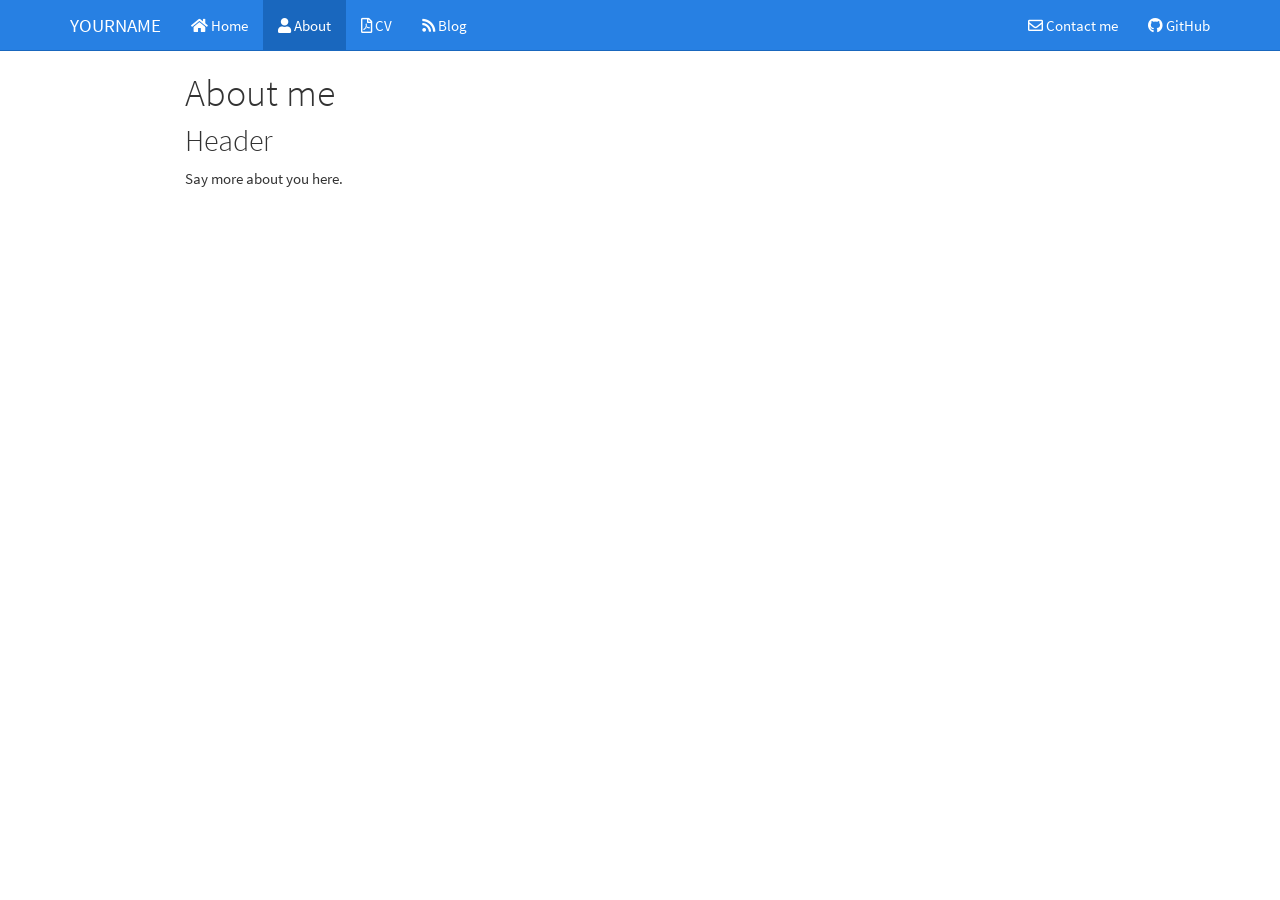
==== about.html @ 585f9f12 "initial commit" ====
<!DOCTYPE html>

<html>

<head>

<meta charset="utf-8" />
<meta name="generator" content="pandoc" />
<meta http-equiv="X-UA-Compatible" content="IE=EDGE" />




<title>About me</title>

<script src="site_libs/jquery-1.11.3/jquery.min.js"></script>
<meta name="viewport" content="width=device-width, initial-scale=1" />
<link href="site_libs/bootstrap-3.3.5/css/cosmo.min.css" rel="stylesheet" />
<script src="site_libs/bootstrap-3.3.5/js/bootstrap.min.js"></script>
<script src="site_libs/bootstrap-3.3.5/shim/html5shiv.min.js"></script>
<script src="site_libs/bootstrap-3.3.5/shim/respond.min.js"></script>
<script src="site_libs/navigation-1.1/tabsets.js"></script>
<link href="site_libs/highlightjs-9.12.0/textmate.css" rel="stylesheet" />
<script src="site_libs/highlightjs-9.12.0/highlight.js"></script>
<link href="site_libs/anchor-sections-1.0/anchor-sections.css" rel="stylesheet" />
<script src="site_libs/anchor-sections-1.0/anchor-sections.js"></script>
<link href="site_libs/font-awesome-5.1.0/css/all.css" rel="stylesheet" />
<link href="site_libs/font-awesome-5.1.0/css/v4-shims.css" rel="stylesheet" />

<style type="text/css">
  code{white-space: pre-wrap;}
  span.smallcaps{font-variant: small-caps;}
  span.underline{text-decoration: underline;}
  div.column{display: inline-block; vertical-align: top; width: 50%;}
  div.hanging-indent{margin-left: 1.5em; text-indent: -1.5em;}
  ul.task-list{list-style: none;}
    </style>

<style type="text/css">code{white-space: pre;}</style>
<style type="text/css">
  pre:not([class]) {
    background-color: white;
  }
</style>
<script type="text/javascript">
if (window.hljs) {
  hljs.configure({languages: []});
  hljs.initHighlightingOnLoad();
  if (document.readyState && document.readyState === "complete") {
    window.setTimeout(function() { hljs.initHighlighting(); }, 0);
  }
}
</script>



<style type="text/css">
h1 {
  font-size: 34px;
}
h1.title {
  font-size: 38px;
}
h2 {
  font-size: 30px;
}
h3 {
  font-size: 24px;
}
h4 {
  font-size: 18px;
}
h5 {
  font-size: 16px;
}
h6 {
  font-size: 12px;
}
.table th:not([align]) {
  text-align: left;
}
</style>




<style type = "text/css">
.main-container {
  max-width: 940px;
  margin-left: auto;
  margin-right: auto;
}
code {
  color: inherit;
  background-color: rgba(0, 0, 0, 0.04);
}
img {
  max-width:100%;
}
.tabbed-pane {
  padding-top: 12px;
}
.html-widget {
  margin-bottom: 20px;
}
button.code-folding-btn:focus {
  outline: none;
}
summary {
  display: list-item;
}
</style>


<style type="text/css">
/* padding for bootstrap navbar */
body {
  padding-top: 51px;
  padding-bottom: 40px;
}
/* offset scroll position for anchor links (for fixed navbar)  */
.section h1 {
  padding-top: 56px;
  margin-top: -56px;
}
.section h2 {
  padding-top: 56px;
  margin-top: -56px;
}
.section h3 {
  padding-top: 56px;
  margin-top: -56px;
}
.section h4 {
  padding-top: 56px;
  margin-top: -56px;
}
.section h5 {
  padding-top: 56px;
  margin-top: -56px;
}
.section h6 {
  padding-top: 56px;
  margin-top: -56px;
}
.dropdown-submenu {
  position: relative;
}
.dropdown-submenu>.dropdown-menu {
  top: 0;
  left: 100%;
  margin-top: -6px;
  margin-left: -1px;
  border-radius: 0 6px 6px 6px;
}
.dropdown-submenu:hover>.dropdown-menu {
  display: block;
}
.dropdown-submenu>a:after {
  display: block;
  content: " ";
  float: right;
  width: 0;
  height: 0;
  border-color: transparent;
  border-style: solid;
  border-width: 5px 0 5px 5px;
  border-left-color: #cccccc;
  margin-top: 5px;
  margin-right: -10px;
}
.dropdown-submenu:hover>a:after {
  border-left-color: #ffffff;
}
.dropdown-submenu.pull-left {
  float: none;
}
.dropdown-submenu.pull-left>.dropdown-menu {
  left: -100%;
  margin-left: 10px;
  border-radius: 6px 0 6px 6px;
}
</style>

<script>
// manage active state of menu based on current page
$(document).ready(function () {
  // active menu anchor
  href = window.location.pathname
  href = href.substr(href.lastIndexOf('/') + 1)
  if (href === "")
    href = "index.html";
  var menuAnchor = $('a[href="' + href + '"]');

  // mark it active
  menuAnchor.parent().addClass('active');

  // if it's got a parent navbar menu mark it active as well
  menuAnchor.closest('li.dropdown').addClass('active');
});
</script>

<!-- tabsets -->

<style type="text/css">
.tabset-dropdown > .nav-tabs {
  display: inline-table;
  max-height: 500px;
  min-height: 44px;
  overflow-y: auto;
  background: white;
  border: 1px solid #ddd;
  border-radius: 4px;
}

.tabset-dropdown > .nav-tabs > li.active:before {
  content: "";
  font-family: 'Glyphicons Halflings';
  display: inline-block;
  padding: 10px;
  border-right: 1px solid #ddd;
}

.tabset-dropdown > .nav-tabs.nav-tabs-open > li.active:before {
  content: "&#xe258;";
  border: none;
}

.tabset-dropdown > .nav-tabs.nav-tabs-open:before {
  content: "";
  font-family: 'Glyphicons Halflings';
  display: inline-block;
  padding: 10px;
  border-right: 1px solid #ddd;
}

.tabset-dropdown > .nav-tabs > li.active {
  display: block;
}

.tabset-dropdown > .nav-tabs > li > a,
.tabset-dropdown > .nav-tabs > li > a:focus,
.tabset-dropdown > .nav-tabs > li > a:hover {
  border: none;
  display: inline-block;
  border-radius: 4px;
  background-color: transparent;
}

.tabset-dropdown > .nav-tabs.nav-tabs-open > li {
  display: block;
  float: none;
}

.tabset-dropdown > .nav-tabs > li {
  display: none;
}
</style>

<!-- code folding -->




</head>

<body>


<div class="container-fluid main-container">




<div class="navbar navbar-inverse  navbar-fixed-top" role="navigation">
  <div class="container">
    <div class="navbar-header">
      <button type="button" class="navbar-toggle collapsed" data-toggle="collapse" data-target="#navbar">
        <span class="icon-bar"></span>
        <span class="icon-bar"></span>
        <span class="icon-bar"></span>
      </button>
      <a class="navbar-brand" href="index.html">YOURNAME</a>
    </div>
    <div id="navbar" class="navbar-collapse collapse">
      <ul class="nav navbar-nav">
        <li>
  <a href="index.html">
    <span class="fa fa-home"></span>
     
    Home
  </a>
</li>
<li>
  <a href="about.html">
    <span class="fa fa-user"></span>
     
    About
  </a>
</li>
<li>
  <a href="cv.html">
    <span class="fa fa-file-pdf-o"></span>
     
    CV
  </a>
</li>
<li>
  <a href="https://YOURGITHUB.github.io/blog/">
    <span class="fa fa-rss"></span>
     
    Blog
  </a>
</li>
      </ul>
      <ul class="nav navbar-nav navbar-right">
        <li>
  <a href="mailto:YOUREMAIL">
    <span class="fa fa-envelope-o"></span>
     
    Contact me
  </a>
</li>
<li>
  <a href="https://github.com/YOURGITHUB">
    <span class="fa fa-github"></span>
     
    GitHub
  </a>
</li>
      </ul>
    </div><!--/.nav-collapse -->
  </div><!--/.container -->
</div><!--/.navbar -->

<div class="fluid-row" id="header">



<h1 class="title toc-ignore">About me</h1>

</div>


<div id="header" class="section level2">
<h2>Header</h2>
<p>Say more about you here.</p>
</div>




</div>

<script>

// add bootstrap table styles to pandoc tables
function bootstrapStylePandocTables() {
  $('tr.odd').parent('tbody').parent('table').addClass('table table-condensed');
}
$(document).ready(function () {
  bootstrapStylePandocTables();
});


</script>

<!-- tabsets -->

<script>
$(document).ready(function () {
  window.buildTabsets("TOC");
});

$(document).ready(function () {
  $('.tabset-dropdown > .nav-tabs > li').click(function () {
    $(this).parent().toggleClass('nav-tabs-open')
  });
});
</script>

<!-- code folding -->


<!-- dynamically load mathjax for compatibility with self-contained -->
<script>
  (function () {
    var script = document.createElement("script");
    script.type = "text/javascript";
    script.src  = "https://mathjax.rstudio.com/latest/MathJax.js?config=TeX-AMS-MML_HTMLorMML";
    document.getElementsByTagName("head")[0].appendChild(script);
  })();
</script>

</body>
</html>
---- site_libs/bootstrap-3.3.5/css/cosmo.min.css ----
@font-face {
  font-family: 'Source Sans Pro';
  font-style: normal;
  font-weight: 300;
  src: url(fonts/SourceSansProLight.ttf) format('truetype');
}
@font-face {
  font-family: 'Source Sans Pro';
  font-style: normal;
  font-weight: 400;
  src: url(fonts/SourceSansPro.ttf) format('truetype');
}
@font-face {
  font-family: 'Source Sans Pro';
  font-style: normal;
  font-weight: 700;
  src: url(fonts/SourceSansProBold.ttf) format('truetype');
}

/*!
 * bootswatch v3.3.6
 * Homepage: http://bootswatch.com
 * Copyright 2012-2015 Thomas Park
 * Licensed under MIT
 * Based on Bootstrap
*//*!
 * Bootstrap v3.3.6 (http://getbootstrap.com)
 * Copyright 2011-2015 Twitter, Inc.
 * Licensed under MIT (https://github.com/twbs/bootstrap/blob/master/LICENSE)
 *//*! normalize.css v3.0.3 | MIT License | github.com/necolas/normalize.css */html{font-family:sans-serif;-ms-text-size-adjust:100%;-webkit-text-size-adjust:100%}body{margin:0}article,aside,details,figcaption,figure,footer,header,hgroup,main,menu,nav,section,summary{display:block}audio,canvas,progress,video{display:inline-block;vertical-align:baseline}audio:not([controls]){display:none;height:0}[hidden],template{display:none}a{background-color:transparent}a:active,a:hover{outline:0}abbr[title]{border-bottom:1px dotted}b,strong{font-weight:bold}dfn{font-style:italic}h1{font-size:2em;margin:0.67em 0}mark{background:#ff0;color:#000}small{font-size:80%}sub,sup{font-size:75%;line-height:0;position:relative;vertical-align:baseline}sup{top:-0.5em}sub{bottom:-0.25em}img{border:0}svg:not(:root){overflow:hidden}figure{margin:1em 40px}hr{-webkit-box-sizing:content-box;-moz-box-sizing:content-box;box-sizing:content-box;height:0}pre{overflow:auto}code,kbd,pre,samp{font-family:monospace, monospace;font-size:1em}button,input,optgroup,select,textarea{color:inherit;font:inherit;margin:0}button{overflow:visible}button,select{text-transform:none}button,html input[type="button"],input[type="reset"],input[type="submit"]{-webkit-appearance:button;cursor:pointer}button[disabled],html input[disabled]{cursor:default}button::-moz-focus-inner,input::-moz-focus-inner{border:0;padding:0}input{line-height:normal}input[type="checkbox"],input[type="radio"]{-webkit-box-sizing:border-box;-moz-box-sizing:border-box;box-sizing:border-box;padding:0}input[type="number"]::-webkit-inner-spin-button,input[type="number"]::-webkit-outer-spin-button{height:auto}input[type="search"]{-webkit-appearance:textfield;-webkit-box-sizing:content-box;-moz-box-sizing:content-box;box-sizing:content-box}input[type="search"]::-webkit-search-cancel-button,input[type="search"]::-webkit-search-decoration{-webkit-appearance:none}fieldset{border:1px solid #c0c0c0;margin:0 2px;padding:0.35em 0.625em 0.75em}legend{border:0;padding:0}textarea{overflow:auto}optgroup{font-weight:bold}table{border-collapse:collapse;border-spacing:0}td,th{padding:0}/*! Source: https://github.com/h5bp/html5-boilerplate/blob/master/src/css/main.css */@media print{*,*:before,*:after{background:transparent !important;color:#000 !important;-webkit-box-shadow:none !important;box-shadow:none !important;text-shadow:none !important}a,a:visited{text-decoration:underline}a[href]:after{content:" (" attr(href) ")"}abbr[title]:after{content:" (" attr(title) ")"}a[href^="#"]:after,a[href^="javascript:"]:after{content:""}pre,blockquote{border:1px solid #999;page-break-inside:avoid}thead{display:table-header-group}tr,img{page-break-inside:avoid}img{max-width:100% !important}p,h2,h3{orphans:3;widows:3}h2,h3{page-break-after:avoid}.navbar{display:none}.btn>.caret,.dropup>.btn>.caret{border-top-color:#000 !important}.label{border:1px solid #000}.table{border-collapse:collapse !important}.table td,.table th{background-color:#fff !important}.table-bordered th,.table-bordered td{border:1px solid #ddd !important}}@font-face{font-family:'Glyphicons Halflings';src:url('../fonts/glyphicons-halflings-regular.eot');src:url('../fonts/glyphicons-halflings-regular.eot?#iefix') format('embedded-opentype'),url('../fonts/glyphicons-halflings-regular.woff') format('woff'),url('../fonts/glyphicons-halflings-regular.ttf') format('truetype'),url('../fonts/glyphicons-halflings-regular.svg#glyphicons_halflingsregular') format('svg')}.glyphicon{position:relative;top:1px;display:inline-block;font-family:'Glyphicons Halflings';font-style:normal;font-weight:normal;line-height:1;-webkit-font-smoothing:antialiased;-moz-osx-font-smoothing:grayscale}.glyphicon-asterisk:before{content:"\002a"}.glyphicon-plus:before{content:"\002b"}.glyphicon-euro:before,.glyphicon-eur:before{content:"\20ac"}.glyphicon-minus:before{content:"\2212"}.glyphicon-cloud:before{content:"\2601"}.glyphicon-envelope:before{content:"\2709"}.glyphicon-pencil:before{content:"\270f"}.glyphicon-glass:before{content:"\e001"}.glyphicon-music:before{content:"\e002"}.glyphicon-search:before{content:"\e003"}.glyphicon-heart:before{content:"\e005"}.glyphicon-star:before{content:"\e006"}.glyphicon-star-empty:before{content:"\e007"}.glyphicon-user:before{content:"\e008"}.glyphicon-film:before{content:"\e009"}.glyphicon-th-large:before{content:"\e010"}.glyphicon-th:before{content:"\e011"}.glyphicon-th-list:before{content:"\e012"}.glyphicon-ok:before{content:"\e013"}.glyphicon-remove:before{content:"\e014"}.glyphicon-zoom-in:before{content:"\e015"}.glyphicon-zoom-out:before{content:"\e016"}.glyphicon-off:before{content:"\e017"}.glyphicon-signal:before{content:"\e018"}.glyphicon-cog:before{content:"\e019"}.glyphicon-trash:before{content:"\e020"}.glyphicon-home:before{content:"\e021"}.glyphicon-file:before{content:"\e022"}.glyphicon-time:before{content:"\e023"}.glyphicon-road:before{content:"\e024"}.glyphicon-download-alt:before{content:"\e025"}.glyphicon-download:before{content:"\e026"}.glyphicon-upload:before{content:"\e027"}.glyphicon-inbox:before{content:"\e028"}.glyphicon-play-circle:before{content:"\e029"}.glyphicon-repeat:before{content:"\e030"}.glyphicon-refresh:before{content:"\e031"}.glyphicon-list-alt:before{content:"\e032"}.glyphicon-lock:before{content:"\e033"}.glyphicon-flag:before{content:"\e034"}.glyphicon-headphones:before{content:"\e035"}.glyphicon-volume-off:before{content:"\e036"}.glyphicon-volume-down:before{content:"\e037"}.glyphicon-volume-up:before{content:"\e038"}.glyphicon-qrcode:before{content:"\e039"}.glyphicon-barcode:before{content:"\e040"}.glyphicon-tag:before{content:"\e041"}.glyphicon-tags:before{content:"\e042"}.glyphicon-book:before{content:"\e043"}.glyphicon-bookmark:before{content:"\e044"}.glyphicon-print:before{content:"\e045"}.glyphicon-camera:before{content:"\e046"}.glyphicon-font:before{content:"\e047"}.glyphicon-bold:before{content:"\e048"}.glyphicon-italic:before{content:"\e049"}.glyphicon-text-height:before{content:"\e050"}.glyphicon-text-width:before{content:"\e051"}.glyphicon-align-left:before{content:"\e052"}.glyphicon-align-center:before{content:"\e053"}.glyphicon-align-right:before{content:"\e054"}.glyphicon-align-justify:before{content:"\e055"}.glyphicon-list:before{content:"\e056"}.glyphicon-indent-left:before{content:"\e057"}.glyphicon-indent-right:before{content:"\e058"}.glyphicon-facetime-video:before{content:"\e059"}.glyphicon-picture:before{content:"\e060"}.glyphicon-map-marker:before{content:"\e062"}.glyphicon-adjust:before{content:"\e063"}.glyphicon-tint:before{content:"\e064"}.glyphicon-edit:before{content:"\e065"}.glyphicon-share:before{content:"\e066"}.glyphicon-check:before{content:"\e067"}.glyphicon-move:before{content:"\e068"}.glyphicon-step-backward:before{content:"\e069"}.glyphicon-fast-backward:before{content:"\e070"}.glyphicon-backward:before{content:"\e071"}.glyphicon-play:before{content:"\e072"}.glyphicon-pause:before{content:"\e073"}.glyphicon-stop:before{content:"\e074"}.glyphicon-forward:before{content:"\e075"}.glyphicon-fast-forward:before{content:"\e076"}.glyphicon-step-forward:before{content:"\e077"}.glyphicon-eject:before{content:"\e078"}.glyphicon-chevron-left:before{content:"\e079"}.glyphicon-chevron-right:before{content:"\e080"}.glyphicon-plus-sign:before{content:"\e081"}.glyphicon-minus-sign:before{content:"\e082"}.glyphicon-remove-sign:before{content:"\e083"}.glyphicon-ok-sign:before{content:"\e084"}.glyphicon-question-sign:before{content:"\e085"}.glyphicon-info-sign:before{content:"\e086"}.glyphicon-screenshot:before{content:"\e087"}.glyphicon-remove-circle:before{content:"\e088"}.glyphicon-ok-circle:before{content:"\e089"}.glyphicon-ban-circle:before{content:"\e090"}.glyphicon-arrow-left:before{content:"\e091"}.glyphicon-arrow-right:before{content:"\e092"}.glyphicon-arrow-up:before{content:"\e093"}.glyphicon-arrow-down:before{content:"\e094"}.glyphicon-share-alt:before{content:"\e095"}.glyphicon-resize-full:before{content:"\e096"}.glyphicon-resize-small:before{content:"\e097"}.glyphicon-exclamation-sign:before{content:"\e101"}.glyphicon-gift:before{content:"\e102"}.glyphicon-leaf:before{content:"\e103"}.glyphicon-fire:before{content:"\e104"}.glyphicon-eye-open:before{content:"\e105"}.glyphicon-eye-close:before{content:"\e106"}.glyphicon-warning-sign:before{content:"\e107"}.glyphicon-plane:before{content:"\e108"}.glyphicon-calendar:before{content:"\e109"}.glyphicon-random:before{content:"\e110"}.glyphicon-comment:before{content:"\e111"}.glyphicon-magnet:before{content:"\e112"}.glyphicon-chevron-up:before{content:"\e113"}.glyphicon-chevron-down:before{content:"\e114"}.glyphicon-retweet:before{content:"\e115"}.glyphicon-shopping-cart:before{content:"\e116"}.glyphicon-folder-close:before{content:"\e117"}.glyphicon-folder-open:before{content:"\e118"}.glyphicon-resize-vertical:before{content:"\e119"}.glyphicon-resize-horizontal:before{content:"\e120"}.glyphicon-hdd:before{content:"\e121"}.glyphicon-bullhorn:before{content:"\e122"}.glyphicon-bell:before{content:"\e123"}.glyphicon-certificate:before{content:"\e124"}.glyphicon-thumbs-up:before{content:"\e125"}.glyphicon-thumbs-down:before{content:"\e126"}.glyphicon-hand-right:before{content:"\e127"}.glyphicon-hand-left:before{content:"\e128"}.glyphicon-hand-up:before{content:"\e129"}.glyphicon-hand-down:before{content:"\e130"}.glyphicon-circle-arrow-right:before{content:"\e131"}.glyphicon-circle-arrow-left:before{content:"\e132"}.glyphicon-circle-arrow-up:before{content:"\e133"}.glyphicon-circle-arrow-down:before{content:"\e134"}.glyphicon-globe:before{content:"\e135"}.glyphicon-wrench:before{content:"\e136"}.glyphicon-tasks:before{content:"\e137"}.glyphicon-filter:before{content:"\e138"}.glyphicon-briefcase:before{content:"\e139"}.glyphicon-fullscreen:before{content:"\e140"}.glyphicon-dashboard:before{content:"\e141"}.glyphicon-paperclip:before{content:"\e142"}.glyphicon-heart-empty:before{content:"\e143"}.glyphicon-link:before{content:"\e144"}.glyphicon-phone:before{content:"\e145"}.glyphicon-pushpin:before{content:"\e146"}.glyphicon-usd:before{content:"\e148"}.glyphicon-gbp:before{content:"\e149"}.glyphicon-sort:before{content:"\e150"}.glyphicon-sort-by-alphabet:before{content:"\e151"}.glyphicon-sort-by-alphabet-alt:before{content:"\e152"}.glyphicon-sort-by-order:before{content:"\e153"}.glyphicon-sort-by-order-alt:before{content:"\e154"}.glyphicon-sort-by-attributes:before{content:"\e155"}.glyphicon-sort-by-attributes-alt:before{content:"\e156"}.glyphicon-unchecked:before{content:"\e157"}.glyphicon-expand:before{content:"\e158"}.glyphicon-collapse-down:before{content:"\e159"}.glyphicon-collapse-up:before{content:"\e160"}.glyphicon-log-in:before{content:"\e161"}.glyphicon-flash:before{content:"\e162"}.glyphicon-log-out:before{content:"\e163"}.glyphicon-new-window:before{content:"\e164"}.glyphicon-record:before{content:"\e165"}.glyphicon-save:before{content:"\e166"}.glyphicon-open:before{content:"\e167"}.glyphicon-saved:before{content:"\e168"}.glyphicon-import:before{content:"\e169"}.glyphicon-export:before{content:"\e170"}.glyphicon-send:before{content:"\e171"}.glyphicon-floppy-disk:before{content:"\e172"}.glyphicon-floppy-saved:before{content:"\e173"}.glyphicon-floppy-remove:before{content:"\e174"}.glyphicon-floppy-save:before{content:"\e175"}.glyphicon-floppy-open:before{content:"\e176"}.glyphicon-credit-card:before{content:"\e177"}.glyphicon-transfer:before{content:"\e178"}.glyphicon-cutlery:before{content:"\e179"}.glyphicon-header:before{content:"\e180"}.glyphicon-compressed:before{content:"\e181"}.glyphicon-earphone:before{content:"\e182"}.glyphicon-phone-alt:before{content:"\e183"}.glyphicon-tower:before{content:"\e184"}.glyphicon-stats:before{content:"\e185"}.glyphicon-sd-video:before{content:"\e186"}.glyphicon-hd-video:before{content:"\e187"}.glyphicon-subtitles:before{content:"\e188"}.glyphicon-sound-stereo:before{content:"\e189"}.glyphicon-sound-dolby:before{content:"\e190"}.glyphicon-sound-5-1:before{content:"\e191"}.glyphicon-sound-6-1:before{content:"\e192"}.glyphicon-sound-7-1:before{content:"\e193"}.glyphicon-copyright-mark:before{content:"\e194"}.glyphicon-registration-mark:before{content:"\e195"}.glyphicon-cloud-download:before{content:"\e197"}.glyphicon-cloud-upload:before{content:"\e198"}.glyphicon-tree-conifer:before{content:"\e199"}.glyphicon-tree-deciduous:before{content:"\e200"}.glyphicon-cd:before{content:"\e201"}.glyphicon-save-file:before{content:"\e202"}.glyphicon-open-file:before{content:"\e203"}.glyphicon-level-up:before{content:"\e204"}.glyphicon-copy:before{content:"\e205"}.glyphicon-paste:before{content:"\e206"}.glyphicon-alert:before{content:"\e209"}.glyphicon-equalizer:before{content:"\e210"}.glyphicon-king:before{content:"\e211"}.glyphicon-queen:before{content:"\e212"}.glyphicon-pawn:before{content:"\e213"}.glyphicon-bishop:before{content:"\e214"}.glyphicon-knight:before{content:"\e215"}.glyphicon-baby-formula:before{content:"\e216"}.glyphicon-tent:before{content:"\26fa"}.glyphicon-blackboard:before{content:"\e218"}.glyphicon-bed:before{content:"\e219"}.glyphicon-apple:before{content:"\f8ff"}.glyphicon-erase:before{content:"\e221"}.glyphicon-hourglass:before{content:"\231b"}.glyphicon-lamp:before{content:"\e223"}.glyphicon-duplicate:before{content:"\e224"}.glyphicon-piggy-bank:before{content:"\e225"}.glyphicon-scissors:before{content:"\e226"}.glyphicon-bitcoin:before{content:"\e227"}.glyphicon-btc:before{content:"\e227"}.glyphicon-xbt:before{content:"\e227"}.glyphicon-yen:before{content:"\00a5"}.glyphicon-jpy:before{content:"\00a5"}.glyphicon-ruble:before{content:"\20bd"}.glyphicon-rub:before{content:"\20bd"}.glyphicon-scale:before{content:"\e230"}.glyphicon-ice-lolly:before{content:"\e231"}.glyphicon-ice-lolly-tasted:before{content:"\e232"}.glyphicon-education:before{content:"\e233"}.glyphicon-option-horizontal:before{content:"\e234"}.glyphicon-option-vertical:before{content:"\e235"}.glyphicon-menu-hamburger:before{content:"\e236"}.glyphicon-modal-window:before{content:"\e237"}.glyphicon-oil:before{content:"\e238"}.glyphicon-grain:before{content:"\e239"}.glyphicon-sunglasses:before{content:"\e240"}.glyphicon-text-size:before{content:"\e241"}.glyphicon-text-color:before{content:"\e242"}.glyphicon-text-background:before{content:"\e243"}.glyphicon-object-align-top:before{content:"\e244"}.glyphicon-object-align-bottom:before{content:"\e245"}.glyphicon-object-align-horizontal:before{content:"\e246"}.glyphicon-object-align-left:before{content:"\e247"}.glyphicon-object-align-vertical:before{content:"\e248"}.glyphicon-object-align-right:before{content:"\e249"}.glyphicon-triangle-right:before{content:"\e250"}.glyphicon-triangle-left:before{content:"\e251"}.glyphicon-triangle-bottom:before{content:"\e252"}.glyphicon-triangle-top:before{content:"\e253"}.glyphicon-console:before{content:"\e254"}.glyphicon-superscript:before{content:"\e255"}.glyphicon-subscript:before{content:"\e256"}.glyphicon-menu-left:before{content:"\e257"}.glyphicon-menu-right:before{content:"\e258"}.glyphicon-menu-down:before{content:"\e259"}.glyphicon-menu-up:before{content:"\e260"}*{-webkit-box-sizing:border-box;-moz-box-sizing:border-box;box-sizing:border-box}*:before,*:after{-webkit-box-sizing:border-box;-moz-box-sizing:border-box;box-sizing:border-box}html{font-size:10px;-webkit-tap-highlight-color:rgba(0,0,0,0)}body{font-family:"Source Sans Pro",Calibri,Candara,Arial,sans-serif;font-size:15px;line-height:1.42857143;color:#333333;background-color:#ffffff}input,button,select,textarea{font-family:inherit;font-size:inherit;line-height:inherit}a{color:#2780e3;text-decoration:none}a:hover,a:focus{color:#165ba8;text-decoration:underline}a:focus{outline:thin dotted;outline:5px auto -webkit-focus-ring-color;outline-offset:-2px}figure{margin:0}img{vertical-align:middle}.img-responsive,.thumbnail>img,.thumbnail a>img,.carousel-inner>.item>img,.carousel-inner>.item>a>img{display:block;max-width:100%;height:auto}.img-rounded{border-radius:0}.img-thumbnail{padding:4px;line-height:1.42857143;background-color:#ffffff;border:1px solid #dddddd;border-radius:0;-webkit-transition:all .2s ease-in-out;-o-transition:all .2s ease-in-out;transition:all .2s ease-in-out;display:inline-block;max-width:100%;height:auto}.img-circle{border-radius:50%}hr{margin-top:21px;margin-bottom:21px;border:0;border-top:1px solid #e6e6e6}.sr-only{position:absolute;width:1px;height:1px;margin:-1px;padding:0;overflow:hidden;clip:rect(0, 0, 0, 0);border:0}.sr-only-focusable:active,.sr-only-focusable:focus{position:static;width:auto;height:auto;margin:0;overflow:visible;clip:auto}[role="button"]{cursor:pointer}h1,h2,h3,h4,h5,h6,.h1,.h2,.h3,.h4,.h5,.h6{font-family:"Source Sans Pro",Calibri,Candara,Arial,sans-serif;font-weight:300;line-height:1.1;color:inherit}h1 small,h2 small,h3 small,h4 small,h5 small,h6 small,.h1 small,.h2 small,.h3 small,.h4 small,.h5 small,.h6 small,h1 .small,h2 .small,h3 .small,h4 .small,h5 .small,h6 .small,.h1 .small,.h2 .small,.h3 .small,.h4 .small,.h5 .small,.h6 .small{font-weight:normal;line-height:1;color:#999999}h1,.h1,h2,.h2,h3,.h3{margin-top:21px;margin-bottom:10.5px}h1 small,.h1 small,h2 small,.h2 small,h3 small,.h3 small,h1 .small,.h1 .small,h2 .small,.h2 .small,h3 .small,.h3 .small{font-size:65%}h4,.h4,h5,.h5,h6,.h6{margin-top:10.5px;margin-bottom:10.5px}h4 small,.h4 small,h5 small,.h5 small,h6 small,.h6 small,h4 .small,.h4 .small,h5 .small,.h5 .small,h6 .small,.h6 .small{font-size:75%}h1,.h1{font-size:39px}h2,.h2{font-size:32px}h3,.h3{font-size:26px}h4,.h4{font-size:19px}h5,.h5{font-size:15px}h6,.h6{font-size:13px}p{margin:0 0 10.5px}.lead{margin-bottom:21px;font-size:17px;font-weight:300;line-height:1.4}@media (min-width:768px){.lead{font-size:22.5px}}small,.small{font-size:86%}mark,.mark{background-color:#ff7518;padding:.2em}.text-left{text-align:left}.text-right{text-align:right}.text-center{text-align:center}.text-justify{text-align:justify}.text-nowrap{white-space:nowrap}.text-lowercase{text-transform:lowercase}.text-uppercase{text-transform:uppercase}.text-capitalize{text-transform:capitalize}.text-muted{color:#999999}.text-primary{color:#2780e3}a.text-primary:hover,a.text-primary:focus{color:#1967be}.text-success{color:#ffffff}a.text-success:hover,a.text-success:focus{color:#e6e6e6}.text-info{color:#ffffff}a.text-info:hover,a.text-info:focus{color:#e6e6e6}.text-warning{color:#ffffff}a.text-warning:hover,a.text-warning:focus{color:#e6e6e6}.text-danger{color:#ffffff}a.text-danger:hover,a.text-danger:focus{color:#e6e6e6}.bg-primary{color:#fff;background-color:#2780e3}a.bg-primary:hover,a.bg-primary:focus{background-color:#1967be}.bg-success{background-color:#3fb618}a.bg-success:hover,a.bg-success:focus{background-color:#2f8912}.bg-info{background-color:#9954bb}a.bg-info:hover,a.bg-info:focus{background-color:#7e3f9d}.bg-warning{background-color:#ff7518}a.bg-warning:hover,a.bg-warning:focus{background-color:#e45c00}.bg-danger{background-color:#ff0039}a.bg-danger:hover,a.bg-danger:focus{background-color:#cc002e}.page-header{padding-bottom:9.5px;margin:42px 0 21px;border-bottom:1px solid #e6e6e6}ul,ol{margin-top:0;margin-bottom:10.5px}ul ul,ol ul,ul ol,ol ol{margin-bottom:0}.list-unstyled{padding-left:0;list-style:none}.list-inline{padding-left:0;list-style:none;margin-left:-5px}.list-inline>li{display:inline-block;padding-left:5px;padding-right:5px}dl{margin-top:0;margin-bottom:21px}dt,dd{line-height:1.42857143}dt{font-weight:bold}dd{margin-left:0}@media (min-width:768px){.dl-horizontal dt{float:left;width:160px;clear:left;text-align:right;overflow:hidden;text-overflow:ellipsis;white-space:nowrap}.dl-horizontal dd{margin-left:180px}}abbr[title],abbr[data-original-title]{cursor:help;border-bottom:1px dotted #999999}.initialism{font-size:90%;text-transform:uppercase}blockquote{padding:10.5px 21px;margin:0 0 21px;font-size:18.75px;border-left:5px solid #e6e6e6}blockquote p:last-child,blockquote ul:last-child,blockquote ol:last-child{margin-bottom:0}blockquote footer,blockquote small,blockquote .small{display:block;font-size:80%;line-height:1.42857143;color:#999999}blockquote footer:before,blockquote small:before,blockquote .small:before{content:'\2014 \00A0'}.blockquote-reverse,blockquote.pull-right{padding-right:15px;padding-left:0;border-right:5px solid #e6e6e6;border-left:0;text-align:right}.blockquote-reverse footer:before,blockquote.pull-right footer:before,.blockquote-reverse small:before,blockquote.pull-right small:before,.blockquote-reverse .small:before,blockquote.pull-right .small:before{content:''}.blockquote-reverse footer:after,blockquote.pull-right footer:after,.blockquote-reverse small:after,blockquote.pull-right small:after,.blockquote-reverse .small:after,blockquote.pull-right .small:after{content:'\00A0 \2014'}address{margin-bottom:21px;font-style:normal;line-height:1.42857143}code,kbd,pre,samp{font-family:monospace}code{padding:2px 4px;font-size:90%;color:#c7254e;background-color:#f9f2f4;border-radius:0}kbd{padding:2px 4px;font-size:90%;color:#ffffff;background-color:#333333;border-radius:0;-webkit-box-shadow:inset 0 -1px 0 rgba(0,0,0,0.25);box-shadow:inset 0 -1px 0 rgba(0,0,0,0.25)}kbd kbd{padding:0;font-size:100%;font-weight:bold;-webkit-box-shadow:none;box-shadow:none}pre{display:block;padding:10px;margin:0 0 10.5px;font-size:14px;line-height:1.42857143;word-break:break-all;word-wrap:break-word;color:#333333;background-color:#f5f5f5;border:1px solid #cccccc;border-radius:0}pre code{padding:0;font-size:inherit;color:inherit;white-space:pre-wrap;background-color:transparent;border-radius:0}.pre-scrollable{max-height:340px;overflow-y:scroll}.container{margin-right:auto;margin-left:auto;padding-left:15px;padding-right:15px}@media (min-width:768px){.container{width:750px}}@media (min-width:992px){.container{width:970px}}@media (min-width:1200px){.container{width:1170px}}.container-fluid{margin-right:auto;margin-left:auto;padding-left:15px;padding-right:15px}.row{margin-left:-15px;margin-right:-15px}.col-xs-1,.col-sm-1,.col-md-1,.col-lg-1,.col-xs-2,.col-sm-2,.col-md-2,.col-lg-2,.col-xs-3,.col-sm-3,.col-md-3,.col-lg-3,.col-xs-4,.col-sm-4,.col-md-4,.col-lg-4,.col-xs-5,.col-sm-5,.col-md-5,.col-lg-5,.col-xs-6,.col-sm-6,.col-md-6,.col-lg-6,.col-xs-7,.col-sm-7,.col-md-7,.col-lg-7,.col-xs-8,.col-sm-8,.col-md-8,.col-lg-8,.col-xs-9,.col-sm-9,.col-md-9,.col-lg-9,.col-xs-10,.col-sm-10,.col-md-10,.col-lg-10,.col-xs-11,.col-sm-11,.col-md-11,.col-lg-11,.col-xs-12,.col-sm-12,.col-md-12,.col-lg-12{position:relative;min-height:1px;padding-left:15px;padding-right:15px}.col-xs-1,.col-xs-2,.col-xs-3,.col-xs-4,.col-xs-5,.col-xs-6,.col-xs-7,.col-xs-8,.col-xs-9,.col-xs-10,.col-xs-11,.col-xs-12{float:left}.col-xs-12{width:100%}.col-xs-11{width:91.66666667%}.col-xs-10{width:83.33333333%}.col-xs-9{width:75%}.col-xs-8{width:66.66666667%}.col-xs-7{width:58.33333333%}.col-xs-6{width:50%}.col-xs-5{width:41.66666667%}.col-xs-4{width:33.33333333%}.col-xs-3{width:25%}.col-xs-2{width:16.66666667%}.col-xs-1{width:8.33333333%}.col-xs-pull-12{right:100%}.col-xs-pull-11{right:91.66666667%}.col-xs-pull-10{right:83.33333333%}.col-xs-pull-9{right:75%}.col-xs-pull-8{right:66.66666667%}.col-xs-pull-7{right:58.33333333%}.col-xs-pull-6{right:50%}.col-xs-pull-5{right:41.66666667%}.col-xs-pull-4{right:33.33333333%}.col-xs-pull-3{right:25%}.col-xs-pull-2{right:16.66666667%}.col-xs-pull-1{right:8.33333333%}.col-xs-pull-0{right:auto}.col-xs-push-12{left:100%}.col-xs-push-11{left:91.66666667%}.col-xs-push-10{left:83.33333333%}.col-xs-push-9{left:75%}.col-xs-push-8{left:66.66666667%}.col-xs-push-7{left:58.33333333%}.col-xs-push-6{left:50%}.col-xs-push-5{left:41.66666667%}.col-xs-push-4{left:33.33333333%}.col-xs-push-3{left:25%}.col-xs-push-2{left:16.66666667%}.col-xs-push-1{left:8.33333333%}.col-xs-push-0{left:auto}.col-xs-offset-12{margin-left:100%}.col-xs-offset-11{margin-left:91.66666667%}.col-xs-offset-10{margin-left:83.33333333%}.col-xs-offset-9{margin-left:75%}.col-xs-offset-8{margin-left:66.66666667%}.col-xs-offset-7{margin-left:58.33333333%}.col-xs-offset-6{margin-left:50%}.col-xs-offset-5{margin-left:41.66666667%}.col-xs-offset-4{margin-left:33.33333333%}.col-xs-offset-3{margin-left:25%}.col-xs-offset-2{margin-left:16.66666667%}.col-xs-offset-1{margin-left:8.33333333%}.col-xs-offset-0{margin-left:0%}@media (min-width:768px){.col-sm-1,.col-sm-2,.col-sm-3,.col-sm-4,.col-sm-5,.col-sm-6,.col-sm-7,.col-sm-8,.col-sm-9,.col-sm-10,.col-sm-11,.col-sm-12{float:left}.col-sm-12{width:100%}.col-sm-11{width:91.66666667%}.col-sm-10{width:83.33333333%}.col-sm-9{width:75%}.col-sm-8{width:66.66666667%}.col-sm-7{width:58.33333333%}.col-sm-6{width:50%}.col-sm-5{width:41.66666667%}.col-sm-4{width:33.33333333%}.col-sm-3{width:25%}.col-sm-2{width:16.66666667%}.col-sm-1{width:8.33333333%}.col-sm-pull-12{right:100%}.col-sm-pull-11{right:91.66666667%}.col-sm-pull-10{right:83.33333333%}.col-sm-pull-9{right:75%}.col-sm-pull-8{right:66.66666667%}.col-sm-pull-7{right:58.33333333%}.col-sm-pull-6{right:50%}.col-sm-pull-5{right:41.66666667%}.col-sm-pull-4{right:33.33333333%}.col-sm-pull-3{right:25%}.col-sm-pull-2{right:16.66666667%}.col-sm-pull-1{right:8.33333333%}.col-sm-pull-0{right:auto}.col-sm-push-12{left:100%}.col-sm-push-11{left:91.66666667%}.col-sm-push-10{left:83.33333333%}.col-sm-push-9{left:75%}.col-sm-push-8{left:66.66666667%}.col-sm-push-7{left:58.33333333%}.col-sm-push-6{left:50%}.col-sm-push-5{left:41.66666667%}.col-sm-push-4{left:33.33333333%}.col-sm-push-3{left:25%}.col-sm-push-2{left:16.66666667%}.col-sm-push-1{left:8.33333333%}.col-sm-push-0{left:auto}.col-sm-offset-12{margin-left:100%}.col-sm-offset-11{margin-left:91.66666667%}.col-sm-offset-10{margin-left:83.33333333%}.col-sm-offset-9{margin-left:75%}.col-sm-offset-8{margin-left:66.66666667%}.col-sm-offset-7{margin-left:58.33333333%}.col-sm-offset-6{margin-left:50%}.col-sm-offset-5{margin-left:41.66666667%}.col-sm-offset-4{margin-left:33.33333333%}.col-sm-offset-3{margin-left:25%}.col-sm-offset-2{margin-left:16.66666667%}.col-sm-offset-1{margin-left:8.33333333%}.col-sm-offset-0{margin-left:0%}}@media (min-width:992px){.col-md-1,.col-md-2,.col-md-3,.col-md-4,.col-md-5,.col-md-6,.col-md-7,.col-md-8,.col-md-9,.col-md-10,.col-md-11,.col-md-12{float:left}.col-md-12{width:100%}.col-md-11{width:91.66666667%}.col-md-10{width:83.33333333%}.col-md-9{width:75%}.col-md-8{width:66.66666667%}.col-md-7{width:58.33333333%}.col-md-6{width:50%}.col-md-5{width:41.66666667%}.col-md-4{width:33.33333333%}.col-md-3{width:25%}.col-md-2{width:16.66666667%}.col-md-1{width:8.33333333%}.col-md-pull-12{right:100%}.col-md-pull-11{right:91.66666667%}.col-md-pull-10{right:83.33333333%}.col-md-pull-9{right:75%}.col-md-pull-8{right:66.66666667%}.col-md-pull-7{right:58.33333333%}.col-md-pull-6{right:50%}.col-md-pull-5{right:41.66666667%}.col-md-pull-4{right:33.33333333%}.col-md-pull-3{right:25%}.col-md-pull-2{right:16.66666667%}.col-md-pull-1{right:8.33333333%}.col-md-pull-0{right:auto}.col-md-push-12{left:100%}.col-md-push-11{left:91.66666667%}.col-md-push-10{left:83.33333333%}.col-md-push-9{left:75%}.col-md-push-8{left:66.66666667%}.col-md-push-7{left:58.33333333%}.col-md-push-6{left:50%}.col-md-push-5{left:41.66666667%}.col-md-push-4{left:33.33333333%}.col-md-push-3{left:25%}.col-md-push-2{left:16.66666667%}.col-md-push-1{left:8.33333333%}.col-md-push-0{left:auto}.col-md-offset-12{margin-left:100%}.col-md-offset-11{margin-left:91.66666667%}.col-md-offset-10{margin-left:83.33333333%}.col-md-offset-9{margin-left:75%}.col-md-offset-8{margin-left:66.66666667%}.col-md-offset-7{margin-left:58.33333333%}.col-md-offset-6{margin-left:50%}.col-md-offset-5{margin-left:41.66666667%}.col-md-offset-4{margin-left:33.33333333%}.col-md-offset-3{margin-left:25%}.col-md-offset-2{margin-left:16.66666667%}.col-md-offset-1{margin-left:8.33333333%}.col-md-offset-0{margin-left:0%}}@media (min-width:1200px){.col-lg-1,.col-lg-2,.col-lg-3,.col-lg-4,.col-lg-5,.col-lg-6,.col-lg-7,.col-lg-8,.col-lg-9,.col-lg-10,.col-lg-11,.col-lg-12{float:left}.col-lg-12{width:100%}.col-lg-11{width:91.66666667%}.col-lg-10{width:83.33333333%}.col-lg-9{width:75%}.col-lg-8{width:66.66666667%}.col-lg-7{width:58.33333333%}.col-lg-6{width:50%}.col-lg-5{width:41.66666667%}.col-lg-4{width:33.33333333%}.col-lg-3{width:25%}.col-lg-2{width:16.66666667%}.col-lg-1{width:8.33333333%}.col-lg-pull-12{right:100%}.col-lg-pull-11{right:91.66666667%}.col-lg-pull-10{right:83.33333333%}.col-lg-pull-9{right:75%}.col-lg-pull-8{right:66.66666667%}.col-lg-pull-7{right:58.33333333%}.col-lg-pull-6{right:50%}.col-lg-pull-5{right:41.66666667%}.col-lg-pull-4{right:33.33333333%}.col-lg-pull-3{right:25%}.col-lg-pull-2{right:16.66666667%}.col-lg-pull-1{right:8.33333333%}.col-lg-pull-0{right:auto}.col-lg-push-12{left:100%}.col-lg-push-11{left:91.66666667%}.col-lg-push-10{left:83.33333333%}.col-lg-push-9{left:75%}.col-lg-push-8{left:66.66666667%}.col-lg-push-7{left:58.33333333%}.col-lg-push-6{left:50%}.col-lg-push-5{left:41.66666667%}.col-lg-push-4{left:33.33333333%}.col-lg-push-3{left:25%}.col-lg-push-2{left:16.66666667%}.col-lg-push-1{left:8.33333333%}.col-lg-push-0{left:auto}.col-lg-offset-12{margin-left:100%}.col-lg-offset-11{margin-left:91.66666667%}.col-lg-offset-10{margin-left:83.33333333%}.col-lg-offset-9{margin-left:75%}.col-lg-offset-8{margin-left:66.66666667%}.col-lg-offset-7{margin-left:58.33333333%}.col-lg-offset-6{margin-left:50%}.col-lg-offset-5{margin-left:41.66666667%}.col-lg-offset-4{margin-left:33.33333333%}.col-lg-offset-3{margin-left:25%}.col-lg-offset-2{margin-left:16.66666667%}.col-lg-offset-1{margin-left:8.33333333%}.col-lg-offset-0{margin-left:0%}}table{background-color:transparent}caption{padding-top:8px;padding-bottom:8px;color:#999999;text-align:left}th{}.table{width:100%;max-width:100%;margin-bottom:21px}.table>thead>tr>th,.table>tbody>tr>th,.table>tfoot>tr>th,.table>thead>tr>td,.table>tbody>tr>td,.table>tfoot>tr>td{padding:8px;line-height:1.42857143;vertical-align:top;border-top:1px solid #dddddd}.table>thead>tr>th{vertical-align:bottom;border-bottom:2px solid #dddddd}.table>caption+thead>tr:first-child>th,.table>colgroup+thead>tr:first-child>th,.table>thead:first-child>tr:first-child>th,.table>caption+thead>tr:first-child>td,.table>colgroup+thead>tr:first-child>td,.table>thead:first-child>tr:first-child>td{border-top:0}.table>tbody+tbody{border-top:2px solid #dddddd}.table .table{background-color:#ffffff}.table-condensed>thead>tr>th,.table-condensed>tbody>tr>th,.table-condensed>tfoot>tr>th,.table-condensed>thead>tr>td,.table-condensed>tbody>tr>td,.table-condensed>tfoot>tr>td{padding:5px}.table-bordered{border:1px solid #dddddd}.table-bordered>thead>tr>th,.table-bordered>tbody>tr>th,.table-bordered>tfoot>tr>th,.table-bordered>thead>tr>td,.table-bordered>tbody>tr>td,.table-bordered>tfoot>tr>td{border:1px solid #dddddd}.table-bordered>thead>tr>th,.table-bordered>thead>tr>td{border-bottom-width:2px}.table-striped>tbody>tr:nth-of-type(odd){background-color:#f9f9f9}.table-hover>tbody>tr:hover{background-color:#f5f5f5}table col[class*="col-"]{position:static;float:none;display:table-column}table td[class*="col-"],table th[class*="col-"]{position:static;float:none;display:table-cell}.table>thead>tr>td.active,.table>tbody>tr>td.active,.table>tfoot>tr>td.active,.table>thead>tr>th.active,.table>tbody>tr>th.active,.table>tfoot>tr>th.active,.table>thead>tr.active>td,.table>tbody>tr.active>td,.table>tfoot>tr.active>td,.table>thead>tr.active>th,.table>tbody>tr.active>th,.table>tfoot>tr.active>th{background-color:#f5f5f5}.table-hover>tbody>tr>td.active:hover,.table-hover>tbody>tr>th.active:hover,.table-hover>tbody>tr.active:hover>td,.table-hover>tbody>tr:hover>.active,.table-hover>tbody>tr.active:hover>th{background-color:#e8e8e8}.table>thead>tr>td.success,.table>tbody>tr>td.success,.table>tfoot>tr>td.success,.table>thead>tr>th.success,.table>tbody>tr>th.success,.table>tfoot>tr>th.success,.table>thead>tr.success>td,.table>tbody>tr.success>td,.table>tfoot>tr.success>td,.table>thead>tr.success>th,.table>tbody>tr.success>th,.table>tfoot>tr.success>th{background-color:#3fb618}.table-hover>tbody>tr>td.success:hover,.table-hover>tbody>tr>th.success:hover,.table-hover>tbody>tr.success:hover>td,.table-hover>tbody>tr:hover>.success,.table-hover>tbody>tr.success:hover>th{background-color:#379f15}.table>thead>tr>td.info,.table>tbody>tr>td.info,.table>tfoot>tr>td.info,.table>thead>tr>th.info,.table>tbody>tr>th.info,.table>tfoot>tr>th.info,.table>thead>tr.info>td,.table>tbody>tr.info>td,.table>tfoot>tr.info>td,.table>thead>tr.info>th,.table>tbody>tr.info>th,.table>tfoot>tr.info>th{background-color:#9954bb}.table-hover>tbody>tr>td.info:hover,.table-hover>tbody>tr>th.info:hover,.table-hover>tbody>tr.info:hover>td,.table-hover>tbody>tr:hover>.info,.table-hover>tbody>tr.info:hover>th{background-color:#8d46b0}.table>thead>tr>td.warning,.table>tbody>tr>td.warning,.table>tfoot>tr>td.warning,.table>thead>tr>th.warning,.table>tbody>tr>th.warning,.table>tfoot>tr>th.warning,.table>thead>tr.warning>td,.table>tbody>tr.warning>td,.table>tfoot>tr.warning>td,.table>thead>tr.warning>th,.table>tbody>tr.warning>th,.table>tfoot>tr.warning>th{background-color:#ff7518}.table-hover>tbody>tr>td.warning:hover,.table-hover>tbody>tr>th.warning:hover,.table-hover>tbody>tr.warning:hover>td,.table-hover>tbody>tr:hover>.warning,.table-hover>tbody>tr.warning:hover>th{background-color:#fe6600}.table>thead>tr>td.danger,.table>tbody>tr>td.danger,.table>tfoot>tr>td.danger,.table>thead>tr>th.danger,.table>tbody>tr>th.danger,.table>tfoot>tr>th.danger,.table>thead>tr.danger>td,.table>tbody>tr.danger>td,.table>tfoot>tr.danger>td,.table>thead>tr.danger>th,.table>tbody>tr.danger>th,.table>tfoot>tr.danger>th{background-color:#ff0039}.table-hover>tbody>tr>td.danger:hover,.table-hover>tbody>tr>th.danger:hover,.table-hover>tbody>tr.danger:hover>td,.table-hover>tbody>tr:hover>.danger,.table-hover>tbody>tr.danger:hover>th{background-color:#e60033}.table-responsive{overflow-x:auto;min-height:0.01%}@media screen and (max-width:767px){.table-responsive{width:100%;margin-bottom:15.75px;overflow-y:hidden;-ms-overflow-style:-ms-autohiding-scrollbar;border:1px solid #dddddd}.table-responsive>.table{margin-bottom:0}.table-responsive>.table>thead>tr>th,.table-responsive>.table>tbody>tr>th,.table-responsive>.table>tfoot>tr>th,.table-responsive>.table>thead>tr>td,.table-responsive>.table>tbody>tr>td,.table-responsive>.table>tfoot>tr>td{white-space:nowrap}.table-responsive>.table-bordered{border:0}.table-responsive>.table-bordered>thead>tr>th:first-child,.table-responsive>.table-bordered>tbody>tr>th:first-child,.table-responsive>.table-bordered>tfoot>tr>th:first-child,.table-responsive>.table-bordered>thead>tr>td:first-child,.table-responsive>.table-bordered>tbody>tr>td:first-child,.table-responsive>.table-bordered>tfoot>tr>td:first-child{border-left:0}.table-responsive>.table-bordered>thead>tr>th:last-child,.table-responsive>.table-bordered>tbody>tr>th:last-child,.table-responsive>.table-bordered>tfoot>tr>th:last-child,.table-responsive>.table-bordered>thead>tr>td:last-child,.table-responsive>.table-bordered>tbody>tr>td:last-child,.table-responsive>.table-bordered>tfoot>tr>td:last-child{border-right:0}.table-responsive>.table-bordered>tbody>tr:last-child>th,.table-responsive>.table-bordered>tfoot>tr:last-child>th,.table-responsive>.table-bordered>tbody>tr:last-child>td,.table-responsive>.table-bordered>tfoot>tr:last-child>td{border-bottom:0}}fieldset{padding:0;margin:0;border:0;min-width:0}legend{display:block;width:100%;padding:0;margin-bottom:21px;font-size:22.5px;line-height:inherit;color:#333333;border:0;border-bottom:1px solid #e5e5e5}label{display:inline-block;max-width:100%;margin-bottom:5px;font-weight:bold}input[type="search"]{-webkit-box-sizing:border-box;-moz-box-sizing:border-box;box-sizing:border-box}input[type="radio"],input[type="checkbox"]{margin:4px 0 0;margin-top:1px \9;line-height:normal}input[type="file"]{display:block}input[type="range"]{display:block;width:100%}select[multiple],select[size]{height:auto}input[type="file"]:focus,input[type="radio"]:focus,input[type="checkbox"]:focus{outline:thin dotted;outline:5px auto -webkit-focus-ring-color;outline-offset:-2px}output{display:block;padding-top:11px;font-size:15px;line-height:1.42857143;color:#333333}.form-control{display:block;width:100%;height:43px;padding:10px 18px;font-size:15px;line-height:1.42857143;color:#333333;background-color:#ffffff;background-image:none;border:1px solid #cccccc;border-radius:0;-webkit-box-shadow:inset 0 1px 1px rgba(0,0,0,0.075);box-shadow:inset 0 1px 1px rgba(0,0,0,0.075);-webkit-transition:border-color ease-in-out .15s,-webkit-box-shadow ease-in-out .15s;-o-transition:border-color ease-in-out .15s,box-shadow ease-in-out .15s;transition:border-color ease-in-out .15s,box-shadow ease-in-out .15s}.form-control:focus{border-color:#66afe9;outline:0;-webkit-box-shadow:inset 0 1px 1px rgba(0,0,0,0.075),0 0 8px rgba(102,175,233,0.6);box-shadow:inset 0 1px 1px rgba(0,0,0,0.075),0 0 8px rgba(102,175,233,0.6)}.form-control::-moz-placeholder{color:#999999;opacity:1}.form-control:-ms-input-placeholder{color:#999999}.form-control::-webkit-input-placeholder{color:#999999}.form-control::-ms-expand{border:0;background-color:transparent}.form-control[disabled],.form-control[readonly],fieldset[disabled] .form-control{background-color:#e6e6e6;opacity:1}.form-control[disabled],fieldset[disabled] .form-control{cursor:not-allowed}textarea.form-control{height:auto}input[type="search"]{-webkit-appearance:none}@media screen and (-webkit-min-device-pixel-ratio:0){input[type="date"].form-control,input[type="time"].form-control,input[type="datetime-local"].form-control,input[type="month"].form-control{line-height:43px}input[type="date"].input-sm,input[type="time"].input-sm,input[type="datetime-local"].input-sm,input[type="month"].input-sm,.input-group-sm input[type="date"],.input-group-sm input[type="time"],.input-group-sm input[type="datetime-local"],.input-group-sm input[type="month"]{line-height:31px}input[type="date"].input-lg,input[type="time"].input-lg,input[type="datetime-local"].input-lg,input[type="month"].input-lg,.input-group-lg input[type="date"],.input-group-lg input[type="time"],.input-group-lg input[type="datetime-local"],.input-group-lg input[type="month"]{line-height:64px}}.form-group{margin-bottom:15px}.radio,.checkbox{position:relative;display:block;margin-top:10px;margin-bottom:10px}.radio label,.checkbox label{min-height:21px;padding-left:20px;margin-bottom:0;font-weight:normal;cursor:pointer}.radio input[type="radio"],.radio-inline input[type="radio"],.checkbox input[type="checkbox"],.checkbox-inline input[type="checkbox"]{position:absolute;margin-left:-20px;margin-top:4px \9}.radio+.radio,.checkbox+.checkbox{margin-top:-5px}.radio-inline,.checkbox-inline{position:relative;display:inline-block;padding-left:20px;margin-bottom:0;vertical-align:middle;font-weight:normal;cursor:pointer}.radio-inline+.radio-inline,.checkbox-inline+.checkbox-inline{margin-top:0;margin-left:10px}input[type="radio"][disabled],input[type="checkbox"][disabled],input[type="radio"].disabled,input[type="checkbox"].disabled,fieldset[disabled] input[type="radio"],fieldset[disabled] input[type="checkbox"]{cursor:not-allowed}.radio-inline.disabled,.checkbox-inline.disabled,fieldset[disabled] .radio-inline,fieldset[disabled] .checkbox-inline{cursor:not-allowed}.radio.disabled label,.checkbox.disabled label,fieldset[disabled] .radio label,fieldset[disabled] .checkbox label{cursor:not-allowed}.form-control-static{padding-top:11px;padding-bottom:11px;margin-bottom:0;min-height:36px}.form-control-static.input-lg,.form-control-static.input-sm{padding-left:0;padding-right:0}.input-sm{height:31px;padding:5px 10px;font-size:13px;line-height:1.5;border-radius:0}select.input-sm{height:31px;line-height:31px}textarea.input-sm,select[multiple].input-sm{height:auto}.form-group-sm .form-control{height:31px;padding:5px 10px;font-size:13px;line-height:1.5;border-radius:0}.form-group-sm select.form-control{height:31px;line-height:31px}.form-group-sm textarea.form-control,.form-group-sm select[multiple].form-control{height:auto}.form-group-sm .form-control-static{height:31px;min-height:34px;padding:6px 10px;font-size:13px;line-height:1.5}.input-lg{height:64px;padding:18px 30px;font-size:19px;line-height:1.3333333;border-radius:0}select.input-lg{height:64px;line-height:64px}textarea.input-lg,select[multiple].input-lg{height:auto}.form-group-lg .form-control{height:64px;padding:18px 30px;font-size:19px;line-height:1.3333333;border-radius:0}.form-group-lg select.form-control{height:64px;line-height:64px}.form-group-lg textarea.form-control,.form-group-lg select[multiple].form-control{height:auto}.form-group-lg .form-control-static{height:64px;min-height:40px;padding:19px 30px;font-size:19px;line-height:1.3333333}.has-feedback{position:relative}.has-feedback .form-control{padding-right:53.75px}.form-control-feedback{position:absolute;top:0;right:0;z-index:2;display:block;width:43px;height:43px;line-height:43px;text-align:center;pointer-events:none}.input-lg+.form-control-feedback,.input-group-lg+.form-control-feedback,.form-group-lg .form-control+.form-control-feedback{width:64px;height:64px;line-height:64px}.input-sm+.form-control-feedback,.input-group-sm+.form-control-feedback,.form-group-sm .form-control+.form-control-feedback{width:31px;height:31px;line-height:31px}.has-success .help-block,.has-success .control-label,.has-success .radio,.has-success .checkbox,.has-success .radio-inline,.has-success .checkbox-inline,.has-success.radio label,.has-success.checkbox label,.has-success.radio-inline label,.has-success.checkbox-inline label{color:#ffffff}.has-success .form-control{border-color:#ffffff;-webkit-box-shadow:inset 0 1px 1px rgba(0,0,0,0.075);box-shadow:inset 0 1px 1px rgba(0,0,0,0.075)}.has-success .form-control:focus{border-color:#e6e6e6;-webkit-box-shadow:inset 0 1px 1px rgba(0,0,0,0.075),0 0 6px #fff;box-shadow:inset 0 1px 1px rgba(0,0,0,0.075),0 0 6px #fff}.has-success .input-group-addon{color:#ffffff;border-color:#ffffff;background-color:#3fb618}.has-success .form-control-feedback{color:#ffffff}.has-warning .help-block,.has-warning .control-label,.has-warning .radio,.has-warning .checkbox,.has-warning .radio-inline,.has-warning .checkbox-inline,.has-warning.radio label,.has-warning.checkbox label,.has-warning.radio-inline label,.has-warning.checkbox-inline label{color:#ffffff}.has-warning .form-control{border-color:#ffffff;-webkit-box-shadow:inset 0 1px 1px rgba(0,0,0,0.075);box-shadow:inset 0 1px 1px rgba(0,0,0,0.075)}.has-warning .form-control:focus{border-color:#e6e6e6;-webkit-box-shadow:inset 0 1px 1px rgba(0,0,0,0.075),0 0 6px #fff;box-shadow:inset 0 1px 1px rgba(0,0,0,0.075),0 0 6px #fff}.has-warning .input-group-addon{color:#ffffff;border-color:#ffffff;background-color:#ff7518}.has-warning .form-control-feedback{color:#ffffff}.has-error .help-block,.has-error .control-label,.has-error .radio,.has-error .checkbox,.has-error .radio-inline,.has-error .checkbox-inline,.has-error.radio label,.has-error.checkbox label,.has-error.radio-inline label,.has-error.checkbox-inline label{color:#ffffff}.has-error .form-control{border-color:#ffffff;-webkit-box-shadow:inset 0 1px 1px rgba(0,0,0,0.075);box-shadow:inset 0 1px 1px rgba(0,0,0,0.075)}.has-error .form-control:focus{border-color:#e6e6e6;-webkit-box-shadow:inset 0 1px 1px rgba(0,0,0,0.075),0 0 6px #fff;box-shadow:inset 0 1px 1px rgba(0,0,0,0.075),0 0 6px #fff}.has-error .input-group-addon{color:#ffffff;border-color:#ffffff;background-color:#ff0039}.has-error .form-control-feedback{color:#ffffff}.has-feedback label~.form-control-feedback{top:26px}.has-feedback label.sr-only~.form-control-feedback{top:0}.help-block{display:block;margin-top:5px;margin-bottom:10px;color:#737373}@media (min-width:768px){.form-inline .form-group{display:inline-block;margin-bottom:0;vertical-align:middle}.form-inline .form-control{display:inline-block;width:auto;vertical-align:middle}.form-inline .form-control-static{display:inline-block}.form-inline .input-group{display:inline-table;vertical-align:middle}.form-inline .input-group .input-group-addon,.form-inline .input-group .input-group-btn,.form-inline .input-group .form-control{width:auto}.form-inline .input-group>.form-control{width:100%}.form-inline .control-label{margin-bottom:0;vertical-align:middle}.form-inline .radio,.form-inline .checkbox{display:inline-block;margin-top:0;margin-bottom:0;vertical-align:middle}.form-inline .radio label,.form-inline .checkbox label{padding-left:0}.form-inline .radio input[type="radio"],.form-inline .checkbox input[type="checkbox"]{position:relative;margin-left:0}.form-inline .has-feedback .form-control-feedback{top:0}}.form-horizontal .radio,.form-horizontal .checkbox,.form-horizontal .radio-inline,.form-horizontal .checkbox-inline{margin-top:0;margin-bottom:0;padding-top:11px}.form-horizontal .radio,.form-horizontal .checkbox{min-height:32px}.form-horizontal .form-group{margin-left:-15px;margin-right:-15px}@media (min-width:768px){.form-horizontal .control-label{text-align:right;margin-bottom:0;padding-top:11px}}.form-horizontal .has-feedback .form-control-feedback{right:15px}@media (min-width:768px){.form-horizontal .form-group-lg .control-label{padding-top:19px;font-size:19px}}@media (min-width:768px){.form-horizontal .form-group-sm .control-label{padding-top:6px;font-size:13px}}.btn{display:inline-block;margin-bottom:0;font-weight:normal;text-align:center;vertical-align:middle;-ms-touch-action:manipulation;touch-action:manipulation;cursor:pointer;background-image:none;border:1px solid transparent;white-space:nowrap;padding:10px 18px;font-size:15px;line-height:1.42857143;border-radius:0;-webkit-user-select:none;-moz-user-select:none;-ms-user-select:none;user-select:none}.btn:focus,.btn:active:focus,.btn.active:focus,.btn.focus,.btn:active.focus,.btn.active.focus{outline:thin dotted;outline:5px auto -webkit-focus-ring-color;outline-offset:-2px}.btn:hover,.btn:focus,.btn.focus{color:#ffffff;text-decoration:none}.btn:active,.btn.active{outline:0;background-image:none;-webkit-box-shadow:inset 0 3px 5px rgba(0,0,0,0.125);box-shadow:inset 0 3px 5px rgba(0,0,0,0.125)}.btn.disabled,.btn[disabled],fieldset[disabled] .btn{cursor:not-allowed;opacity:0.65;filter:alpha(opacity=65);-webkit-box-shadow:none;box-shadow:none}a.btn.disabled,fieldset[disabled] a.btn{pointer-events:none}.btn-default{color:#ffffff;background-color:#222222;border-color:#222222}.btn-default:focus,.btn-default.focus{color:#ffffff;background-color:#090909;border-color:#000000}.btn-default:hover{color:#ffffff;background-color:#090909;border-color:#040404}.btn-default:active,.btn-default.active,.open>.dropdown-toggle.btn-default{color:#ffffff;background-color:#090909;border-color:#040404}.btn-default:active:hover,.btn-default.active:hover,.open>.dropdown-toggle.btn-default:hover,.btn-default:active:focus,.btn-default.active:focus,.open>.dropdown-toggle.btn-default:focus,.btn-default:active.focus,.btn-default.active.focus,.open>.dropdown-toggle.btn-default.focus{color:#ffffff;background-color:#000000;border-color:#000000}.btn-default:active,.btn-default.active,.open>.dropdown-toggle.btn-default{background-image:none}.btn-default.disabled:hover,.btn-default[disabled]:hover,fieldset[disabled] .btn-default:hover,.btn-default.disabled:focus,.btn-default[disabled]:focus,fieldset[disabled] .btn-default:focus,.btn-default.disabled.focus,.btn-default[disabled].focus,fieldset[disabled] .btn-default.focus{background-color:#222222;border-color:#222222}.btn-default .badge{color:#222222;background-color:#ffffff}.btn-primary{color:#ffffff;background-color:#2780e3;border-color:#2780e3}.btn-primary:focus,.btn-primary.focus{color:#ffffff;background-color:#1967be;border-color:#10427b}.btn-primary:hover{color:#ffffff;background-color:#1967be;border-color:#1862b5}.btn-primary:active,.btn-primary.active,.open>.dropdown-toggle.btn-primary{color:#ffffff;background-color:#1967be;border-color:#1862b5}.btn-primary:active:hover,.btn-primary.active:hover,.open>.dropdown-toggle.btn-primary:hover,.btn-primary:active:focus,.btn-primary.active:focus,.open>.dropdown-toggle.btn-primary:focus,.btn-primary:active.focus,.btn-primary.active.focus,.open>.dropdown-toggle.btn-primary.focus{color:#ffffff;background-color:#15569f;border-color:#10427b}.btn-primary:active,.btn-primary.active,.open>.dropdown-toggle.btn-primary{background-image:none}.btn-primary.disabled:hover,.btn-primary[disabled]:hover,fieldset[disabled] .btn-primary:hover,.btn-primary.disabled:focus,.btn-primary[disabled]:focus,fieldset[disabled] .btn-primary:focus,.btn-primary.disabled.focus,.btn-primary[disabled].focus,fieldset[disabled] .btn-primary.focus{background-color:#2780e3;border-color:#2780e3}.btn-primary .badge{color:#2780e3;background-color:#ffffff}.btn-success{color:#ffffff;background-color:#3fb618;border-color:#3fb618}.btn-success:focus,.btn-success.focus{color:#ffffff;background-color:#2f8912;border-color:#184509}.btn-success:hover{color:#ffffff;background-color:#2f8912;border-color:#2c8011}.btn-success:active,.btn-success.active,.open>.dropdown-toggle.btn-success{color:#ffffff;background-color:#2f8912;border-color:#2c8011}.btn-success:active:hover,.btn-success.active:hover,.open>.dropdown-toggle.btn-success:hover,.btn-success:active:focus,.btn-success.active:focus,.open>.dropdown-toggle.btn-success:focus,.btn-success:active.focus,.btn-success.active.focus,.open>.dropdown-toggle.btn-success.focus{color:#ffffff;background-color:#24690e;border-color:#184509}.btn-success:active,.btn-success.active,.open>.dropdown-toggle.btn-success{background-image:none}.btn-success.disabled:hover,.btn-success[disabled]:hover,fieldset[disabled] .btn-success:hover,.btn-success.disabled:focus,.btn-success[disabled]:focus,fieldset[disabled] .btn-success:focus,.btn-success.disabled.focus,.btn-success[disabled].focus,fieldset[disabled] .btn-success.focus{background-color:#3fb618;border-color:#3fb618}.btn-success .badge{color:#3fb618;background-color:#ffffff}.btn-info{color:#ffffff;background-color:#9954bb;border-color:#9954bb}.btn-info:focus,.btn-info.focus{color:#ffffff;background-color:#7e3f9d;border-color:#522967}.btn-info:hover{color:#ffffff;background-color:#7e3f9d;border-color:#783c96}.btn-info:active,.btn-info.active,.open>.dropdown-toggle.btn-info{color:#ffffff;background-color:#7e3f9d;border-color:#783c96}.btn-info:active:hover,.btn-info.active:hover,.open>.dropdown-toggle.btn-info:hover,.btn-info:active:focus,.btn-info.active:focus,.open>.dropdown-toggle.btn-info:focus,.btn-info:active.focus,.btn-info.active.focus,.open>.dropdown-toggle.btn-info.focus{color:#ffffff;background-color:#6a3484;border-color:#522967}.btn-info:active,.btn-info.active,.open>.dropdown-toggle.btn-info{background-image:none}.btn-info.disabled:hover,.btn-info[disabled]:hover,fieldset[disabled] .btn-info:hover,.btn-info.disabled:focus,.btn-info[disabled]:focus,fieldset[disabled] .btn-info:focus,.btn-info.disabled.focus,.btn-info[disabled].focus,fieldset[disabled] .btn-info.focus{background-color:#9954bb;border-color:#9954bb}.btn-info .badge{color:#9954bb;background-color:#ffffff}.btn-warning{color:#ffffff;background-color:#ff7518;border-color:#ff7518}.btn-warning:focus,.btn-warning.focus{color:#ffffff;background-color:#e45c00;border-color:#983d00}.btn-warning:hover{color:#ffffff;background-color:#e45c00;border-color:#da5800}.btn-warning:active,.btn-warning.active,.open>.dropdown-toggle.btn-warning{color:#ffffff;background-color:#e45c00;border-color:#da5800}.btn-warning:active:hover,.btn-warning.active:hover,.open>.dropdown-toggle.btn-warning:hover,.btn-warning:active:focus,.btn-warning.active:focus,.open>.dropdown-toggle.btn-warning:focus,.btn-warning:active.focus,.btn-warning.active.focus,.open>.dropdown-toggle.btn-warning.focus{color:#ffffff;background-color:#c04d00;border-color:#983d00}.btn-warning:active,.btn-warning.active,.open>.dropdown-toggle.btn-warning{background-image:none}.btn-warning.disabled:hover,.btn-warning[disabled]:hover,fieldset[disabled] .btn-warning:hover,.btn-warning.disabled:focus,.btn-warning[disabled]:focus,fieldset[disabled] .btn-warning:focus,.btn-warning.disabled.focus,.btn-warning[disabled].focus,fieldset[disabled] .btn-warning.focus{background-color:#ff7518;border-color:#ff7518}.btn-warning .badge{color:#ff7518;background-color:#ffffff}.btn-danger{color:#ffffff;background-color:#ff0039;border-color:#ff0039}.btn-danger:focus,.btn-danger.focus{color:#ffffff;background-color:#cc002e;border-color:#80001c}.btn-danger:hover{color:#ffffff;background-color:#cc002e;border-color:#c2002b}.btn-danger:active,.btn-danger.active,.open>.dropdown-toggle.btn-danger{color:#ffffff;background-color:#cc002e;border-color:#c2002b}.btn-danger:active:hover,.btn-danger.active:hover,.open>.dropdown-toggle.btn-danger:hover,.btn-danger:active:focus,.btn-danger.active:focus,.open>.dropdown-toggle.btn-danger:focus,.btn-danger:active.focus,.btn-danger.active.focus,.open>.dropdown-toggle.btn-danger.focus{color:#ffffff;background-color:#a80026;border-color:#80001c}.btn-danger:active,.btn-danger.active,.open>.dropdown-toggle.btn-danger{background-image:none}.btn-danger.disabled:hover,.btn-danger[disabled]:hover,fieldset[disabled] .btn-danger:hover,.btn-danger.disabled:focus,.btn-danger[disabled]:focus,fieldset[disabled] .btn-danger:focus,.btn-danger.disabled.focus,.btn-danger[disabled].focus,fieldset[disabled] .btn-danger.focus{background-color:#ff0039;border-color:#ff0039}.btn-danger .badge{color:#ff0039;background-color:#ffffff}.btn-link{color:#2780e3;font-weight:normal;border-radius:0}.btn-link,.btn-link:active,.btn-link.active,.btn-link[disabled],fieldset[disabled] .btn-link{background-color:transparent;-webkit-box-shadow:none;box-shadow:none}.btn-link,.btn-link:hover,.btn-link:focus,.btn-link:active{border-color:transparent}.btn-link:hover,.btn-link:focus{color:#165ba8;text-decoration:underline;background-color:transparent}.btn-link[disabled]:hover,fieldset[disabled] .btn-link:hover,.btn-link[disabled]:focus,fieldset[disabled] .btn-link:focus{color:#999999;text-decoration:none}.btn-lg,.btn-group-lg>.btn{padding:18px 30px;font-size:19px;line-height:1.3333333;border-radius:0}.btn-sm,.btn-group-sm>.btn{padding:5px 10px;font-size:13px;line-height:1.5;border-radius:0}.btn-xs,.btn-group-xs>.btn{padding:1px 5px;font-size:13px;line-height:1.5;border-radius:0}.btn-block{display:block;width:100%}.btn-block+.btn-block{margin-top:5px}input[type="submit"].btn-block,input[type="reset"].btn-block,input[type="button"].btn-block{width:100%}.fade{opacity:0;-webkit-transition:opacity 0.15s linear;-o-transition:opacity 0.15s linear;transition:opacity 0.15s linear}.fade.in{opacity:1}.collapse{display:none}.collapse.in{display:block}tr.collapse.in{display:table-row}tbody.collapse.in{display:table-row-group}.collapsing{position:relative;height:0;overflow:hidden;-webkit-transition-property:height, visibility;-o-transition-property:height, visibility;transition-property:height, visibility;-webkit-transition-duration:0.35s;-o-transition-duration:0.35s;transition-duration:0.35s;-webkit-transition-timing-function:ease;-o-transition-timing-function:ease;transition-timing-function:ease}.caret{display:inline-block;width:0;height:0;margin-left:2px;vertical-align:middle;border-top:4px dashed;border-top:4px solid \9;border-right:4px solid transparent;border-left:4px solid transparent}.dropup,.dropdown{position:relative}.dropdown-toggle:focus{outline:0}.dropdown-menu{position:absolute;top:100%;left:0;z-index:1000;display:none;float:left;min-width:160px;padding:5px 0;margin:2px 0 0;list-style:none;font-size:15px;text-align:left;background-color:#ffffff;border:1px solid #cccccc;border:1px solid rgba(0,0,0,0.15);border-radius:0;-webkit-box-shadow:0 6px 12px rgba(0,0,0,0.175);box-shadow:0 6px 12px rgba(0,0,0,0.175);-webkit-background-clip:padding-box;background-clip:padding-box}.dropdown-menu.pull-right{right:0;left:auto}.dropdown-menu .divider{height:1px;margin:9.5px 0;overflow:hidden;background-color:#e5e5e5}.dropdown-menu>li>a{display:block;padding:3px 20px;clear:both;font-weight:normal;line-height:1.42857143;color:#333333;white-space:nowrap}.dropdown-menu>li>a:hover,.dropdown-menu>li>a:focus{text-decoration:none;color:#ffffff;background-color:#2780e3}.dropdown-menu>.active>a,.dropdown-menu>.active>a:hover,.dropdown-menu>.active>a:focus{color:#ffffff;text-decoration:none;outline:0;background-color:#2780e3}.dropdown-menu>.disabled>a,.dropdown-menu>.disabled>a:hover,.dropdown-menu>.disabled>a:focus{color:#999999}.dropdown-menu>.disabled>a:hover,.dropdown-menu>.disabled>a:focus{text-decoration:none;background-color:transparent;background-image:none;filter:progid:DXImageTransform.Microsoft.gradient(enabled=false);cursor:not-allowed}.open>.dropdown-menu{display:block}.open>a{outline:0}.dropdown-menu-right{left:auto;right:0}.dropdown-menu-left{left:0;right:auto}.dropdown-header{display:block;padding:3px 20px;font-size:13px;line-height:1.42857143;color:#999999;white-space:nowrap}.dropdown-backdrop{position:fixed;left:0;right:0;bottom:0;top:0;z-index:990}.pull-right>.dropdown-menu{right:0;left:auto}.dropup .caret,.navbar-fixed-bottom .dropdown .caret{border-top:0;border-bottom:4px dashed;border-bottom:4px solid \9;content:""}.dropup .dropdown-menu,.navbar-fixed-bottom .dropdown .dropdown-menu{top:auto;bottom:100%;margin-bottom:2px}@media (min-width:768px){.navbar-right .dropdown-menu{left:auto;right:0}.navbar-right .dropdown-menu-left{left:0;right:auto}}.btn-group,.btn-group-vertical{position:relative;display:inline-block;vertical-align:middle}.btn-group>.btn,.btn-group-vertical>.btn{position:relative;float:left}.btn-group>.btn:hover,.btn-group-vertical>.btn:hover,.btn-group>.btn:focus,.btn-group-vertical>.btn:focus,.btn-group>.btn:active,.btn-group-vertical>.btn:active,.btn-group>.btn.active,.btn-group-vertical>.btn.active{z-index:2}.btn-group .btn+.btn,.btn-group .btn+.btn-group,.btn-group .btn-group+.btn,.btn-group .btn-group+.btn-group{margin-left:-1px}.btn-toolbar{margin-left:-5px}.btn-toolbar .btn,.btn-toolbar .btn-group,.btn-toolbar .input-group{float:left}.btn-toolbar>.btn,.btn-toolbar>.btn-group,.btn-toolbar>.input-group{margin-left:5px}.btn-group>.btn:not(:first-child):not(:last-child):not(.dropdown-toggle){border-radius:0}.btn-group>.btn:first-child{margin-left:0}.btn-group>.btn:first-child:not(:last-child):not(.dropdown-toggle){border-bottom-right-radius:0;border-top-right-radius:0}.btn-group>.btn:last-child:not(:first-child),.btn-group>.dropdown-toggle:not(:first-child){border-bottom-left-radius:0;border-top-left-radius:0}.btn-group>.btn-group{float:left}.btn-group>.btn-group:not(:first-child):not(:last-child)>.btn{border-radius:0}.btn-group>.btn-group:first-child:not(:last-child)>.btn:last-child,.btn-group>.btn-group:first-child:not(:last-child)>.dropdown-toggle{border-bottom-right-radius:0;border-top-right-radius:0}.btn-group>.btn-group:last-child:not(:first-child)>.btn:first-child{border-bottom-left-radius:0;border-top-left-radius:0}.btn-group .dropdown-toggle:active,.btn-group.open .dropdown-toggle{outline:0}.btn-group>.btn+.dropdown-toggle{padding-left:8px;padding-right:8px}.btn-group>.btn-lg+.dropdown-toggle{padding-left:12px;padding-right:12px}.btn-group.open .dropdown-toggle{-webkit-box-shadow:inset 0 3px 5px rgba(0,0,0,0.125);box-shadow:inset 0 3px 5px rgba(0,0,0,0.125)}.btn-group.open .dropdown-toggle.btn-link{-webkit-box-shadow:none;box-shadow:none}.btn .caret{margin-left:0}.btn-lg .caret{border-width:5px 5px 0;border-bottom-width:0}.dropup .btn-lg .caret{border-width:0 5px 5px}.btn-group-vertical>.btn,.btn-group-vertical>.btn-group,.btn-group-vertical>.btn-group>.btn{display:block;float:none;width:100%;max-width:100%}.btn-group-vertical>.btn-group>.btn{float:none}.btn-group-vertical>.btn+.btn,.btn-group-vertical>.btn+.btn-group,.btn-group-vertical>.btn-group+.btn,.btn-group-vertical>.btn-group+.btn-group{margin-top:-1px;margin-left:0}.btn-group-vertical>.btn:not(:first-child):not(:last-child){border-radius:0}.btn-group-vertical>.btn:first-child:not(:last-child){border-top-right-radius:0;border-top-left-radius:0;border-bottom-right-radius:0;border-bottom-left-radius:0}.btn-group-vertical>.btn:last-child:not(:first-child){border-top-right-radius:0;border-top-left-radius:0;border-bottom-right-radius:0;border-bottom-left-radius:0}.btn-group-vertical>.btn-group:not(:first-child):not(:last-child)>.btn{border-radius:0}.btn-group-vertical>.btn-group:first-child:not(:last-child)>.btn:last-child,.btn-group-vertical>.btn-group:first-child:not(:last-child)>.dropdown-toggle{border-bottom-right-radius:0;border-bottom-left-radius:0}.btn-group-vertical>.btn-group:last-child:not(:first-child)>.btn:first-child{border-top-right-radius:0;border-top-left-radius:0}.btn-group-justified{display:table;width:100%;table-layout:fixed;border-collapse:separate}.btn-group-justified>.btn,.btn-group-justified>.btn-group{float:none;display:table-cell;width:1%}.btn-group-justified>.btn-group .btn{width:100%}.btn-group-justified>.btn-group .dropdown-menu{left:auto}[data-toggle="buttons"]>.btn input[type="radio"],[data-toggle="buttons"]>.btn-group>.btn input[type="radio"],[data-toggle="buttons"]>.btn input[type="checkbox"],[data-toggle="buttons"]>.btn-group>.btn input[type="checkbox"]{position:absolute;clip:rect(0, 0, 0, 0);pointer-events:none}.input-group{position:relative;display:table;border-collapse:separate}.input-group[class*="col-"]{float:none;padding-left:0;padding-right:0}.input-group .form-control{position:relative;z-index:2;float:left;width:100%;margin-bottom:0}.input-group .form-control:focus{z-index:3}.input-group-lg>.form-control,.input-group-lg>.input-group-addon,.input-group-lg>.input-group-btn>.btn{height:64px;padding:18px 30px;font-size:19px;line-height:1.3333333;border-radius:0}select.input-group-lg>.form-control,select.input-group-lg>.input-group-addon,select.input-group-lg>.input-group-btn>.btn{height:64px;line-height:64px}textarea.input-group-lg>.form-control,textarea.input-group-lg>.input-group-addon,textarea.input-group-lg>.input-group-btn>.btn,select[multiple].input-group-lg>.form-control,select[multiple].input-group-lg>.input-group-addon,select[multiple].input-group-lg>.input-group-btn>.btn{height:auto}.input-group-sm>.form-control,.input-group-sm>.input-group-addon,.input-group-sm>.input-group-btn>.btn{height:31px;padding:5px 10px;font-size:13px;line-height:1.5;border-radius:0}select.input-group-sm>.form-control,select.input-group-sm>.input-group-addon,select.input-group-sm>.input-group-btn>.btn{height:31px;line-height:31px}textarea.input-group-sm>.form-control,textarea.input-group-sm>.input-group-addon,textarea.input-group-sm>.input-group-btn>.btn,select[multiple].input-group-sm>.form-control,select[multiple].input-group-sm>.input-group-addon,select[multiple].input-group-sm>.input-group-btn>.btn{height:auto}.input-group-addon,.input-group-btn,.input-group .form-control{display:table-cell}.input-group-addon:not(:first-child):not(:last-child),.input-group-btn:not(:first-child):not(:last-child),.input-group .form-control:not(:first-child):not(:last-child){border-radius:0}.input-group-addon,.input-group-btn{width:1%;white-space:nowrap;vertical-align:middle}.input-group-addon{padding:10px 18px;font-size:15px;font-weight:normal;line-height:1;color:#333333;text-align:center;background-color:#e6e6e6;border:1px solid #cccccc;border-radius:0}.input-group-addon.input-sm{padding:5px 10px;font-size:13px;border-radius:0}.input-group-addon.input-lg{padding:18px 30px;font-size:19px;border-radius:0}.input-group-addon input[type="radio"],.input-group-addon input[type="checkbox"]{margin-top:0}.input-group .form-control:first-child,.input-group-addon:first-child,.input-group-btn:first-child>.btn,.input-group-btn:first-child>.btn-group>.btn,.input-group-btn:first-child>.dropdown-toggle,.input-group-btn:last-child>.btn:not(:last-child):not(.dropdown-toggle),.input-group-btn:last-child>.btn-group:not(:last-child)>.btn{border-bottom-right-radius:0;border-top-right-radius:0}.input-group-addon:first-child{border-right:0}.input-group .form-control:last-child,.input-group-addon:last-child,.input-group-btn:last-child>.btn,.input-group-btn:last-child>.btn-group>.btn,.input-group-btn:last-child>.dropdown-toggle,.input-group-btn:first-child>.btn:not(:first-child),.input-group-btn:first-child>.btn-group:not(:first-child)>.btn{border-bottom-left-radius:0;border-top-left-radius:0}.input-group-addon:last-child{border-left:0}.input-group-btn{position:relative;font-size:0;white-space:nowrap}.input-group-btn>.btn{position:relative}.input-group-btn>.btn+.btn{margin-left:-1px}.input-group-btn>.btn:hover,.input-group-btn>.btn:focus,.input-group-btn>.btn:active{z-index:2}.input-group-btn:first-child>.btn,.input-group-btn:first-child>.btn-group{margin-right:-1px}.input-group-btn:last-child>.btn,.input-group-btn:last-child>.btn-group{z-index:2;margin-left:-1px}.nav{margin-bottom:0;padding-left:0;list-style:none}.nav>li{position:relative;display:block}.nav>li>a{position:relative;display:block;padding:10px 15px}.nav>li>a:hover,.nav>li>a:focus{text-decoration:none;background-color:#e6e6e6}.nav>li.disabled>a{color:#999999}.nav>li.disabled>a:hover,.nav>li.disabled>a:focus{color:#999999;text-decoration:none;background-color:transparent;cursor:not-allowed}.nav .open>a,.nav .open>a:hover,.nav .open>a:focus{background-color:#e6e6e6;border-color:#2780e3}.nav .nav-divider{height:1px;margin:9.5px 0;overflow:hidden;background-color:#e5e5e5}.nav>li>a>img{max-width:none}.nav-tabs{border-bottom:1px solid #dddddd}.nav-tabs>li{float:left;margin-bottom:-1px}.nav-tabs>li>a{margin-right:2px;line-height:1.42857143;border:1px solid transparent;border-radius:0 0 0 0}.nav-tabs>li>a:hover{border-color:#e6e6e6 #e6e6e6 #dddddd}.nav-tabs>li.active>a,.nav-tabs>li.active>a:hover,.nav-tabs>li.active>a:focus{color:#555555;background-color:#ffffff;border:1px solid #dddddd;border-bottom-color:transparent;cursor:default}.nav-tabs.nav-justified{width:100%;border-bottom:0}.nav-tabs.nav-justified>li{float:none}.nav-tabs.nav-justified>li>a{text-align:center;margin-bottom:5px}.nav-tabs.nav-justified>.dropdown .dropdown-menu{top:auto;left:auto}@media (min-width:768px){.nav-tabs.nav-justified>li{display:table-cell;width:1%}.nav-tabs.nav-justified>li>a{margin-bottom:0}}.nav-tabs.nav-justified>li>a{margin-right:0;border-radius:0}.nav-tabs.nav-justified>.active>a,.nav-tabs.nav-justified>.active>a:hover,.nav-tabs.nav-justified>.active>a:focus{border:1px solid #dddddd}@media (min-width:768px){.nav-tabs.nav-justified>li>a{border-bottom:1px solid #dddddd;border-radius:0 0 0 0}.nav-tabs.nav-justified>.active>a,.nav-tabs.nav-justified>.active>a:hover,.nav-tabs.nav-justified>.active>a:focus{border-bottom-color:#ffffff}}.nav-pills>li{float:left}.nav-pills>li>a{border-radius:0}.nav-pills>li+li{margin-left:2px}.nav-pills>li.active>a,.nav-pills>li.active>a:hover,.nav-pills>li.active>a:focus{color:#ffffff;background-color:#2780e3}.nav-stacked>li{float:none}.nav-stacked>li+li{margin-top:2px;margin-left:0}.nav-justified{width:100%}.nav-justified>li{float:none}.nav-justified>li>a{text-align:center;margin-bottom:5px}.nav-justified>.dropdown .dropdown-menu{top:auto;left:auto}@media (min-width:768px){.nav-justified>li{display:table-cell;width:1%}.nav-justified>li>a{margin-bottom:0}}.nav-tabs-justified{border-bottom:0}.nav-tabs-justified>li>a{margin-right:0;border-radius:0}.nav-tabs-justified>.active>a,.nav-tabs-justified>.active>a:hover,.nav-tabs-justified>.active>a:focus{border:1px solid #dddddd}@media (min-width:768px){.nav-tabs-justified>li>a{border-bottom:1px solid #dddddd;border-radius:0 0 0 0}.nav-tabs-justified>.active>a,.nav-tabs-justified>.active>a:hover,.nav-tabs-justified>.active>a:focus{border-bottom-color:#ffffff}}.tab-content>.tab-pane{display:none}.tab-content>.active{display:block}.nav-tabs .dropdown-menu{margin-top:-1px;border-top-right-radius:0;border-top-left-radius:0}.navbar{position:relative;min-height:50px;margin-bottom:21px;border:1px solid transparent}@media (min-width:768px){.navbar{border-radius:0}}@media (min-width:768px){.navbar-header{float:left}}.navbar-collapse{overflow-x:visible;padding-right:15px;padding-left:15px;border-top:1px solid transparent;-webkit-box-shadow:inset 0 1px 0 rgba(255,255,255,0.1);box-shadow:inset 0 1px 0 rgba(255,255,255,0.1);-webkit-overflow-scrolling:touch}.navbar-collapse.in{overflow-y:auto}@media (min-width:768px){.navbar-collapse{width:auto;border-top:0;-webkit-box-shadow:none;box-shadow:none}.navbar-collapse.collapse{display:block !important;height:auto !important;padding-bottom:0;overflow:visible !important}.navbar-collapse.in{overflow-y:visible}.navbar-fixed-top .navbar-collapse,.navbar-static-top .navbar-collapse,.navbar-fixed-bottom .navbar-collapse{padding-left:0;padding-right:0}}.navbar-fixed-top .navbar-collapse,.navbar-fixed-bottom .navbar-collapse{max-height:340px}@media (max-device-width:480px) and (orientation:landscape){.navbar-fixed-top .navbar-collapse,.navbar-fixed-bottom .navbar-collapse{max-height:200px}}.container>.navbar-header,.container-fluid>.navbar-header,.container>.navbar-collapse,.container-fluid>.navbar-collapse{margin-right:-15px;margin-left:-15px}@media (min-width:768px){.container>.navbar-header,.container-fluid>.navbar-header,.container>.navbar-collapse,.container-fluid>.navbar-collapse{margin-right:0;margin-left:0}}.navbar-static-top{z-index:1000;border-width:0 0 1px}@media (min-width:768px){.navbar-static-top{border-radius:0}}.navbar-fixed-top,.navbar-fixed-bottom{position:fixed;right:0;left:0;z-index:1030}@media (min-width:768px){.navbar-fixed-top,.navbar-fixed-bottom{border-radius:0}}.navbar-fixed-top{top:0;border-width:0 0 1px}.navbar-fixed-bottom{bottom:0;margin-bottom:0;border-width:1px 0 0}.navbar-brand{float:left;padding:14.5px 15px;font-size:19px;line-height:21px;height:50px}.navbar-brand:hover,.navbar-brand:focus{text-decoration:none}.navbar-brand>img{display:block}@media (min-width:768px){.navbar>.container .navbar-brand,.navbar>.container-fluid .navbar-brand{margin-left:-15px}}.navbar-toggle{position:relative;float:right;margin-right:15px;padding:9px 10px;margin-top:8px;margin-bottom:8px;background-color:transparent;background-image:none;border:1px solid transparent;border-radius:0}.navbar-toggle:focus{outline:0}.navbar-toggle .icon-bar{display:block;width:22px;height:2px;border-radius:1px}.navbar-toggle .icon-bar+.icon-bar{margin-top:4px}@media (min-width:768px){.navbar-toggle{display:none}}.navbar-nav{margin:7.25px -15px}.navbar-nav>li>a{padding-top:10px;padding-bottom:10px;line-height:21px}@media (max-width:767px){.navbar-nav .open .dropdown-menu{position:static;float:none;width:auto;margin-top:0;background-color:transparent;border:0;-webkit-box-shadow:none;box-shadow:none}.navbar-nav .open .dropdown-menu>li>a,.navbar-nav .open .dropdown-menu .dropdown-header{padding:5px 15px 5px 25px}.navbar-nav .open .dropdown-menu>li>a{line-height:21px}.navbar-nav .open .dropdown-menu>li>a:hover,.navbar-nav .open .dropdown-menu>li>a:focus{background-image:none}}@media (min-width:768px){.navbar-nav{float:left;margin:0}.navbar-nav>li{float:left}.navbar-nav>li>a{padding-top:14.5px;padding-bottom:14.5px}}.navbar-form{margin-left:-15px;margin-right:-15px;padding:10px 15px;border-top:1px solid transparent;border-bottom:1px solid transparent;-webkit-box-shadow:inset 0 1px 0 rgba(255,255,255,0.1),0 1px 0 rgba(255,255,255,0.1);box-shadow:inset 0 1px 0 rgba(255,255,255,0.1),0 1px 0 rgba(255,255,255,0.1);margin-top:3.5px;margin-bottom:3.5px}@media (min-width:768px){.navbar-form .form-group{display:inline-block;margin-bottom:0;vertical-align:middle}.navbar-form .form-control{display:inline-block;width:auto;vertical-align:middle}.navbar-form .form-control-static{display:inline-block}.navbar-form .input-group{display:inline-table;vertical-align:middle}.navbar-form .input-group .input-group-addon,.navbar-form .input-group .input-group-btn,.navbar-form .input-group .form-control{width:auto}.navbar-form .input-group>.form-control{width:100%}.navbar-form .control-label{margin-bottom:0;vertical-align:middle}.navbar-form .radio,.navbar-form .checkbox{display:inline-block;margin-top:0;margin-bottom:0;vertical-align:middle}.navbar-form .radio label,.navbar-form .checkbox label{padding-left:0}.navbar-form .radio input[type="radio"],.navbar-form .checkbox input[type="checkbox"]{position:relative;margin-left:0}.navbar-form .has-feedback .form-control-feedback{top:0}}@media (max-width:767px){.navbar-form .form-group{margin-bottom:5px}.navbar-form .form-group:last-child{margin-bottom:0}}@media (min-width:768px){.navbar-form{width:auto;border:0;margin-left:0;margin-right:0;padding-top:0;padding-bottom:0;-webkit-box-shadow:none;box-shadow:none}}.navbar-nav>li>.dropdown-menu{margin-top:0;border-top-right-radius:0;border-top-left-radius:0}.navbar-fixed-bottom .navbar-nav>li>.dropdown-menu{margin-bottom:0;border-top-right-radius:0;border-top-left-radius:0;border-bottom-right-radius:0;border-bottom-left-radius:0}.navbar-btn{margin-top:3.5px;margin-bottom:3.5px}.navbar-btn.btn-sm{margin-top:9.5px;margin-bottom:9.5px}.navbar-btn.btn-xs{margin-top:14px;margin-bottom:14px}.navbar-text{margin-top:14.5px;margin-bottom:14.5px}@media (min-width:768px){.navbar-text{float:left;margin-left:15px;margin-right:15px}}@media (min-width:768px){.navbar-left{float:left !important}.navbar-right{float:right !important;margin-right:-15px}.navbar-right~.navbar-right{margin-right:0}}.navbar-default{background-color:#222222;border-color:#121212}.navbar-default .navbar-brand{color:#ffffff}.navbar-default .navbar-brand:hover,.navbar-default .navbar-brand:focus{color:#ffffff;background-color:none}.navbar-default .navbar-text{color:#ffffff}.navbar-default .navbar-nav>li>a{color:#ffffff}.navbar-default .navbar-nav>li>a:hover,.navbar-default .navbar-nav>li>a:focus{color:#ffffff;background-color:#090909}.navbar-default .navbar-nav>.active>a,.navbar-default .navbar-nav>.active>a:hover,.navbar-default .navbar-nav>.active>a:focus{color:#ffffff;background-color:#090909}.navbar-default .navbar-nav>.disabled>a,.navbar-default .navbar-nav>.disabled>a:hover,.navbar-default .navbar-nav>.disabled>a:focus{color:#cccccc;background-color:transparent}.navbar-default .navbar-toggle{border-color:transparent}.navbar-default .navbar-toggle:hover,.navbar-default .navbar-toggle:focus{background-color:#090909}.navbar-default .navbar-toggle .icon-bar{background-color:#ffffff}.navbar-default .navbar-collapse,.navbar-default .navbar-form{border-color:#121212}.navbar-default .navbar-nav>.open>a,.navbar-default .navbar-nav>.open>a:hover,.navbar-default .navbar-nav>.open>a:focus{background-color:#090909;color:#ffffff}@media (max-width:767px){.navbar-default .navbar-nav .open .dropdown-menu>li>a{color:#ffffff}.navbar-default .navbar-nav .open .dropdown-menu>li>a:hover,.navbar-default .navbar-nav .open .dropdown-menu>li>a:focus{color:#ffffff;background-color:#090909}.navbar-default .navbar-nav .open .dropdown-menu>.active>a,.navbar-default .navbar-nav .open .dropdown-menu>.active>a:hover,.navbar-default .navbar-nav .open .dropdown-menu>.active>a:focus{color:#ffffff;background-color:#090909}.navbar-default .navbar-nav .open .dropdown-menu>.disabled>a,.navbar-default .navbar-nav .open .dropdown-menu>.disabled>a:hover,.navbar-default .navbar-nav .open .dropdown-menu>.disabled>a:focus{color:#cccccc;background-color:transparent}}.navbar-default .navbar-link{color:#ffffff}.navbar-default .navbar-link:hover{color:#ffffff}.navbar-default .btn-link{color:#ffffff}.navbar-default .btn-link:hover,.navbar-default .btn-link:focus{color:#ffffff}.navbar-default .btn-link[disabled]:hover,fieldset[disabled] .navbar-default .btn-link:hover,.navbar-default .btn-link[disabled]:focus,fieldset[disabled] .navbar-default .btn-link:focus{color:#cccccc}.navbar-inverse{background-color:#2780e3;border-color:#1967be}.navbar-inverse .navbar-brand{color:#ffffff}.navbar-inverse .navbar-brand:hover,.navbar-inverse .navbar-brand:focus{color:#ffffff;background-color:none}.navbar-inverse .navbar-text{color:#ffffff}.navbar-inverse .navbar-nav>li>a{color:#ffffff}.navbar-inverse .navbar-nav>li>a:hover,.navbar-inverse .navbar-nav>li>a:focus{color:#ffffff;background-color:#1967be}.navbar-inverse .navbar-nav>.active>a,.navbar-inverse .navbar-nav>.active>a:hover,.navbar-inverse .navbar-nav>.active>a:focus{color:#ffffff;background-color:#1967be}.navbar-inverse .navbar-nav>.disabled>a,.navbar-inverse .navbar-nav>.disabled>a:hover,.navbar-inverse .navbar-nav>.disabled>a:focus{color:#ffffff;background-color:transparent}.navbar-inverse .navbar-toggle{border-color:transparent}.navbar-inverse .navbar-toggle:hover,.navbar-inverse .navbar-toggle:focus{background-color:#1967be}.navbar-inverse .navbar-toggle .icon-bar{background-color:#ffffff}.navbar-inverse .navbar-collapse,.navbar-inverse .navbar-form{border-color:#1a6ecc}.navbar-inverse .navbar-nav>.open>a,.navbar-inverse .navbar-nav>.open>a:hover,.navbar-inverse .navbar-nav>.open>a:focus{background-color:#1967be;color:#ffffff}@media (max-width:767px){.navbar-inverse .navbar-nav .open .dropdown-menu>.dropdown-header{border-color:#1967be}.navbar-inverse .navbar-nav .open .dropdown-menu .divider{background-color:#1967be}.navbar-inverse .navbar-nav .open .dropdown-menu>li>a{color:#ffffff}.navbar-inverse .navbar-nav .open .dropdown-menu>li>a:hover,.navbar-inverse .navbar-nav .open .dropdown-menu>li>a:focus{color:#ffffff;background-color:#1967be}.navbar-inverse .navbar-nav .open .dropdown-menu>.active>a,.navbar-inverse .navbar-nav .open .dropdown-menu>.active>a:hover,.navbar-inverse .navbar-nav .open .dropdown-menu>.active>a:focus{color:#ffffff;background-color:#1967be}.navbar-inverse .navbar-nav .open .dropdown-menu>.disabled>a,.navbar-inverse .navbar-nav .open .dropdown-menu>.disabled>a:hover,.navbar-inverse .navbar-nav .open .dropdown-menu>.disabled>a:focus{color:#ffffff;background-color:transparent}}.navbar-inverse .navbar-link{color:#ffffff}.navbar-inverse .navbar-link:hover{color:#ffffff}.navbar-inverse .btn-link{color:#ffffff}.navbar-inverse .btn-link:hover,.navbar-inverse .btn-link:focus{color:#ffffff}.navbar-inverse .btn-link[disabled]:hover,fieldset[disabled] .navbar-inverse .btn-link:hover,.navbar-inverse .btn-link[disabled]:focus,fieldset[disabled] .navbar-inverse .btn-link:focus{color:#ffffff}.breadcrumb{padding:8px 15px;margin-bottom:21px;list-style:none;background-color:#f5f5f5;border-radius:0}.breadcrumb>li{display:inline-block}.breadcrumb>li+li:before{content:"/\00a0";padding:0 5px;color:#cccccc}.breadcrumb>.active{color:#999999}.pagination{display:inline-block;padding-left:0;margin:21px 0;border-radius:0}.pagination>li{display:inline}.pagination>li>a,.pagination>li>span{position:relative;float:left;padding:10px 18px;line-height:1.42857143;text-decoration:none;color:#2780e3;background-color:#ffffff;border:1px solid #dddddd;margin-left:-1px}.pagination>li:first-child>a,.pagination>li:first-child>span{margin-left:0;border-bottom-left-radius:0;border-top-left-radius:0}.pagination>li:last-child>a,.pagination>li:last-child>span{border-bottom-right-radius:0;border-top-right-radius:0}.pagination>li>a:hover,.pagination>li>span:hover,.pagination>li>a:focus,.pagination>li>span:focus{z-index:2;color:#165ba8;background-color:#e6e6e6;border-color:#dddddd}.pagination>.active>a,.pagination>.active>span,.pagination>.active>a:hover,.pagination>.active>span:hover,.pagination>.active>a:focus,.pagination>.active>span:focus{z-index:3;color:#999999;background-color:#f5f5f5;border-color:#dddddd;cursor:default}.pagination>.disabled>span,.pagination>.disabled>span:hover,.pagination>.disabled>span:focus,.pagination>.disabled>a,.pagination>.disabled>a:hover,.pagination>.disabled>a:focus{color:#999999;background-color:#ffffff;border-color:#dddddd;cursor:not-allowed}.pagination-lg>li>a,.pagination-lg>li>span{padding:18px 30px;font-size:19px;line-height:1.3333333}.pagination-lg>li:first-child>a,.pagination-lg>li:first-child>span{border-bottom-left-radius:0;border-top-left-radius:0}.pagination-lg>li:last-child>a,.pagination-lg>li:last-child>span{border-bottom-right-radius:0;border-top-right-radius:0}.pagination-sm>li>a,.pagination-sm>li>span{padding:5px 10px;font-size:13px;line-height:1.5}.pagination-sm>li:first-child>a,.pagination-sm>li:first-child>span{border-bottom-left-radius:0;border-top-left-radius:0}.pagination-sm>li:last-child>a,.pagination-sm>li:last-child>span{border-bottom-right-radius:0;border-top-right-radius:0}.pager{padding-left:0;margin:21px 0;list-style:none;text-align:center}.pager li{display:inline}.pager li>a,.pager li>span{display:inline-block;padding:5px 14px;background-color:#ffffff;border:1px solid #dddddd;border-radius:0}.pager li>a:hover,.pager li>a:focus{text-decoration:none;background-color:#e6e6e6}.pager .next>a,.pager .next>span{float:right}.pager .previous>a,.pager .previous>span{float:left}.pager .disabled>a,.pager .disabled>a:hover,.pager .disabled>a:focus,.pager .disabled>span{color:#999999;background-color:#ffffff;cursor:not-allowed}.label{display:inline;padding:.2em .6em .3em;font-size:75%;font-weight:bold;line-height:1;color:#ffffff;text-align:center;white-space:nowrap;vertical-align:baseline;border-radius:.25em}a.label:hover,a.label:focus{color:#ffffff;text-decoration:none;cursor:pointer}.label:empty{display:none}.btn .label{position:relative;top:-1px}.label-default{background-color:#222222}.label-default[href]:hover,.label-default[href]:focus{background-color:#090909}.label-primary{background-color:#2780e3}.label-primary[href]:hover,.label-primary[href]:focus{background-color:#1967be}.label-success{background-color:#3fb618}.label-success[href]:hover,.label-success[href]:focus{background-color:#2f8912}.label-info{background-color:#9954bb}.label-info[href]:hover,.label-info[href]:focus{background-color:#7e3f9d}.label-warning{background-color:#ff7518}.label-warning[href]:hover,.label-warning[href]:focus{background-color:#e45c00}.label-danger{background-color:#ff0039}.label-danger[href]:hover,.label-danger[href]:focus{background-color:#cc002e}.badge{display:inline-block;min-width:10px;padding:3px 7px;font-size:13px;font-weight:bold;color:#ffffff;line-height:1;vertical-align:middle;white-space:nowrap;text-align:center;background-color:#2780e3;border-radius:10px}.badge:empty{display:none}.btn .badge{position:relative;top:-1px}.btn-xs .badge,.btn-group-xs>.btn .badge{top:0;padding:1px 5px}a.badge:hover,a.badge:focus{color:#ffffff;text-decoration:none;cursor:pointer}.list-group-item.active>.badge,.nav-pills>.active>a>.badge{color:#2780e3;background-color:#ffffff}.list-group-item>.badge{float:right}.list-group-item>.badge+.badge{margin-right:5px}.nav-pills>li>a>.badge{margin-left:3px}.jumbotron{padding-top:30px;padding-bottom:30px;margin-bottom:30px;color:inherit;background-color:#e6e6e6}.jumbotron h1,.jumbotron .h1{color:inherit}.jumbotron p{margin-bottom:15px;font-size:23px;font-weight:200}.jumbotron>hr{border-top-color:#cccccc}.container .jumbotron,.container-fluid .jumbotron{border-radius:0;padding-left:15px;padding-right:15px}.jumbotron .container{max-width:100%}@media screen and (min-width:768px){.jumbotron{padding-top:48px;padding-bottom:48px}.container .jumbotron,.container-fluid .jumbotron{padding-left:60px;padding-right:60px}.jumbotron h1,.jumbotron .h1{font-size:68px}}.thumbnail{display:block;padding:4px;margin-bottom:21px;line-height:1.42857143;background-color:#ffffff;border:1px solid #dddddd;border-radius:0;-webkit-transition:border .2s ease-in-out;-o-transition:border .2s ease-in-out;transition:border .2s ease-in-out}.thumbnail>img,.thumbnail a>img{margin-left:auto;margin-right:auto}a.thumbnail:hover,a.thumbnail:focus,a.thumbnail.active{border-color:#2780e3}.thumbnail .caption{padding:9px;color:#333333}.alert{padding:15px;margin-bottom:21px;border:1px solid transparent;border-radius:0}.alert h4{margin-top:0;color:inherit}.alert .alert-link{font-weight:bold}.alert>p,.alert>ul{margin-bottom:0}.alert>p+p{margin-top:5px}.alert-dismissable,.alert-dismissible{padding-right:35px}.alert-dismissable .close,.alert-dismissible .close{position:relative;top:-2px;right:-21px;color:inherit}.alert-success{background-color:#3fb618;border-color:#4e9f15;color:#ffffff}.alert-success hr{border-top-color:#438912}.alert-success .alert-link{color:#e6e6e6}.alert-info{background-color:#9954bb;border-color:#7643a8;color:#ffffff}.alert-info hr{border-top-color:#693c96}.alert-info .alert-link{color:#e6e6e6}.alert-warning{background-color:#ff7518;border-color:#ff4309;color:#ffffff}.alert-warning hr{border-top-color:#ee3800}.alert-warning .alert-link{color:#e6e6e6}.alert-danger{background-color:#ff0039;border-color:#f0005e;color:#ffffff}.alert-danger hr{border-top-color:#d60054}.alert-danger .alert-link{color:#e6e6e6}@-webkit-keyframes progress-bar-stripes{from{background-position:40px 0}to{background-position:0 0}}@-o-keyframes progress-bar-stripes{from{background-position:40px 0}to{background-position:0 0}}@keyframes progress-bar-stripes{from{background-position:40px 0}to{background-position:0 0}}.progress{overflow:hidden;height:21px;margin-bottom:21px;background-color:#cccccc;border-radius:0;-webkit-box-shadow:inset 0 1px 2px rgba(0,0,0,0.1);box-shadow:inset 0 1px 2px rgba(0,0,0,0.1)}.progress-bar{float:left;width:0%;height:100%;font-size:13px;line-height:21px;color:#ffffff;text-align:center;background-color:#2780e3;-webkit-box-shadow:inset 0 -1px 0 rgba(0,0,0,0.15);box-shadow:inset 0 -1px 0 rgba(0,0,0,0.15);-webkit-transition:width 0.6s ease;-o-transition:width 0.6s ease;transition:width 0.6s ease}.progress-striped .progress-bar,.progress-bar-striped{background-image:-webkit-linear-gradient(45deg, rgba(255,255,255,0.15) 25%, transparent 25%, transparent 50%, rgba(255,255,255,0.15) 50%, rgba(255,255,255,0.15) 75%, transparent 75%, transparent);background-image:-o-linear-gradient(45deg, rgba(255,255,255,0.15) 25%, transparent 25%, transparent 50%, rgba(255,255,255,0.15) 50%, rgba(255,255,255,0.15) 75%, transparent 75%, transparent);background-image:linear-gradient(45deg, rgba(255,255,255,0.15) 25%, transparent 25%, transparent 50%, rgba(255,255,255,0.15) 50%, rgba(255,255,255,0.15) 75%, transparent 75%, transparent);-webkit-background-size:40px 40px;background-size:40px 40px}.progress.active .progress-bar,.progress-bar.active{-webkit-animation:progress-bar-stripes 2s linear infinite;-o-animation:progress-bar-stripes 2s linear infinite;animation:progress-bar-stripes 2s linear infinite}.progress-bar-success{background-color:#3fb618}.progress-striped .progress-bar-success{background-image:-webkit-linear-gradient(45deg, rgba(255,255,255,0.15) 25%, transparent 25%, transparent 50%, rgba(255,255,255,0.15) 50%, rgba(255,255,255,0.15) 75%, transparent 75%, transparent);background-image:-o-linear-gradient(45deg, rgba(255,255,255,0.15) 25%, transparent 25%, transparent 50%, rgba(255,255,255,0.15) 50%, rgba(255,255,255,0.15) 75%, transparent 75%, transparent);background-image:linear-gradient(45deg, rgba(255,255,255,0.15) 25%, transparent 25%, transparent 50%, rgba(255,255,255,0.15) 50%, rgba(255,255,255,0.15) 75%, transparent 75%, transparent)}.progress-bar-info{background-color:#9954bb}.progress-striped .progress-bar-info{background-image:-webkit-linear-gradient(45deg, rgba(255,255,255,0.15) 25%, transparent 25%, transparent 50%, rgba(255,255,255,0.15) 50%, rgba(255,255,255,0.15) 75%, transparent 75%, transparent);background-image:-o-linear-gradient(45deg, rgba(255,255,255,0.15) 25%, transparent 25%, transparent 50%, rgba(255,255,255,0.15) 50%, rgba(255,255,255,0.15) 75%, transparent 75%, transparent);background-image:linear-gradient(45deg, rgba(255,255,255,0.15) 25%, transparent 25%, transparent 50%, rgba(255,255,255,0.15) 50%, rgba(255,255,255,0.15) 75%, transparent 75%, transparent)}.progress-bar-warning{background-color:#ff7518}.progress-striped .progress-bar-warning{background-image:-webkit-linear-gradient(45deg, rgba(255,255,255,0.15) 25%, transparent 25%, transparent 50%, rgba(255,255,255,0.15) 50%, rgba(255,255,255,0.15) 75%, transparent 75%, transparent);background-image:-o-linear-gradient(45deg, rgba(255,255,255,0.15) 25%, transparent 25%, transparent 50%, rgba(255,255,255,0.15) 50%, rgba(255,255,255,0.15) 75%, transparent 75%, transparent);background-image:linear-gradient(45deg, rgba(255,255,255,0.15) 25%, transparent 25%, transparent 50%, rgba(255,255,255,0.15) 50%, rgba(255,255,255,0.15) 75%, transparent 75%, transparent)}.progress-bar-danger{background-color:#ff0039}.progress-striped .progress-bar-danger{background-image:-webkit-linear-gradient(45deg, rgba(255,255,255,0.15) 25%, transparent 25%, transparent 50%, rgba(255,255,255,0.15) 50%, rgba(255,255,255,0.15) 75%, transparent 75%, transparent);background-image:-o-linear-gradient(45deg, rgba(255,255,255,0.15) 25%, transparent 25%, transparent 50%, rgba(255,255,255,0.15) 50%, rgba(255,255,255,0.15) 75%, transparent 75%, transparent);background-image:linear-gradient(45deg, rgba(255,255,255,0.15) 25%, transparent 25%, transparent 50%, rgba(255,255,255,0.15) 50%, rgba(255,255,255,0.15) 75%, transparent 75%, transparent)}.media{margin-top:15px}.media:first-child{margin-top:0}.media,.media-body{zoom:1;overflow:hidden}.media-body{width:10000px}.media-object{display:block}.media-object.img-thumbnail{max-width:none}.media-right,.media>.pull-right{padding-left:10px}.media-left,.media>.pull-left{padding-right:10px}.media-left,.media-right,.media-body{display:table-cell;vertical-align:top}.media-middle{vertical-align:middle}.media-bottom{vertical-align:bottom}.media-heading{margin-top:0;margin-bottom:5px}.media-list{padding-left:0;list-style:none}.list-group{margin-bottom:20px;padding-left:0}.list-group-item{position:relative;display:block;padding:10px 15px;margin-bottom:-1px;background-color:#ffffff;border:1px solid #dddddd}.list-group-item:first-child{border-top-right-radius:0;border-top-left-radius:0}.list-group-item:last-child{margin-bottom:0;border-bottom-right-radius:0;border-bottom-left-radius:0}a.list-group-item,button.list-group-item{color:#555555}a.list-group-item .list-group-item-heading,button.list-group-item .list-group-item-heading{color:#333333}a.list-group-item:hover,button.list-group-item:hover,a.list-group-item:focus,button.list-group-item:focus{text-decoration:none;color:#555555;background-color:#f5f5f5}button.list-group-item{width:100%;text-align:left}.list-group-item.disabled,.list-group-item.disabled:hover,.list-group-item.disabled:focus{background-color:#e6e6e6;color:#999999;cursor:not-allowed}.list-group-item.disabled .list-group-item-heading,.list-group-item.disabled:hover .list-group-item-heading,.list-group-item.disabled:focus .list-group-item-heading{color:inherit}.list-group-item.disabled .list-group-item-text,.list-group-item.disabled:hover .list-group-item-text,.list-group-item.disabled:focus .list-group-item-text{color:#999999}.list-group-item.active,.list-group-item.active:hover,.list-group-item.active:focus{z-index:2;color:#ffffff;background-color:#2780e3;border-color:#dddddd}.list-group-item.active .list-group-item-heading,.list-group-item.active:hover .list-group-item-heading,.list-group-item.active:focus .list-group-item-heading,.list-group-item.active .list-group-item-heading>small,.list-group-item.active:hover .list-group-item-heading>small,.list-group-item.active:focus .list-group-item-heading>small,.list-group-item.active .list-group-item-heading>.small,.list-group-item.active:hover .list-group-item-heading>.small,.list-group-item.active:focus .list-group-item-heading>.small{color:inherit}.list-group-item.active .list-group-item-text,.list-group-item.active:hover .list-group-item-text,.list-group-item.active:focus .list-group-item-text{color:#dceafa}.list-group-item-success{color:#ffffff;background-color:#3fb618}a.list-group-item-success,button.list-group-item-success{color:#ffffff}a.list-group-item-success .list-group-item-heading,button.list-group-item-success .list-group-item-heading{color:inherit}a.list-group-item-success:hover,button.list-group-item-success:hover,a.list-group-item-success:focus,button.list-group-item-success:focus{color:#ffffff;background-color:#379f15}a.list-group-item-success.active,button.list-group-item-success.active,a.list-group-item-success.active:hover,button.list-group-item-success.active:hover,a.list-group-item-success.active:focus,button.list-group-item-success.active:focus{color:#fff;background-color:#ffffff;border-color:#ffffff}.list-group-item-info{color:#ffffff;background-color:#9954bb}a.list-group-item-info,button.list-group-item-info{color:#ffffff}a.list-group-item-info .list-group-item-heading,button.list-group-item-info .list-group-item-heading{color:inherit}a.list-group-item-info:hover,button.list-group-item-info:hover,a.list-group-item-info:focus,button.list-group-item-info:focus{color:#ffffff;background-color:#8d46b0}a.list-group-item-info.active,button.list-group-item-info.active,a.list-group-item-info.active:hover,button.list-group-item-info.active:hover,a.list-group-item-info.active:focus,button.list-group-item-info.active:focus{color:#fff;background-color:#ffffff;border-color:#ffffff}.list-group-item-warning{color:#ffffff;background-color:#ff7518}a.list-group-item-warning,button.list-group-item-warning{color:#ffffff}a.list-group-item-warning .list-group-item-heading,button.list-group-item-warning .list-group-item-heading{color:inherit}a.list-group-item-warning:hover,button.list-group-item-warning:hover,a.list-group-item-warning:focus,button.list-group-item-warning:focus{color:#ffffff;background-color:#fe6600}a.list-group-item-warning.active,button.list-group-item-warning.active,a.list-group-item-warning.active:hover,button.list-group-item-warning.active:hover,a.list-group-item-warning.active:focus,button.list-group-item-warning.active:focus{color:#fff;background-color:#ffffff;border-color:#ffffff}.list-group-item-danger{color:#ffffff;background-color:#ff0039}a.list-group-item-danger,button.list-group-item-danger{color:#ffffff}a.list-group-item-danger .list-group-item-heading,button.list-group-item-danger .list-group-item-heading{color:inherit}a.list-group-item-danger:hover,button.list-group-item-danger:hover,a.list-group-item-danger:focus,button.list-group-item-danger:focus{color:#ffffff;background-color:#e60033}a.list-group-item-danger.active,button.list-group-item-danger.active,a.list-group-item-danger.active:hover,button.list-group-item-danger.active:hover,a.list-group-item-danger.active:focus,button.list-group-item-danger.active:focus{color:#fff;background-color:#ffffff;border-color:#ffffff}.list-group-item-heading{margin-top:0;margin-bottom:5px}.list-group-item-text{margin-bottom:0;line-height:1.3}.panel{margin-bottom:21px;background-color:#ffffff;border:1px solid transparent;border-radius:0;-webkit-box-shadow:0 1px 1px rgba(0,0,0,0.05);box-shadow:0 1px 1px rgba(0,0,0,0.05)}.panel-body{padding:15px}.panel-heading{padding:10px 15px;border-bottom:1px solid transparent;border-top-right-radius:-1;border-top-left-radius:-1}.panel-heading>.dropdown .dropdown-toggle{color:inherit}.panel-title{margin-top:0;margin-bottom:0;font-size:17px;color:inherit}.panel-title>a,.panel-title>small,.panel-title>.small,.panel-title>small>a,.panel-title>.small>a{color:inherit}.panel-footer{padding:10px 15px;background-color:#f5f5f5;border-top:1px solid #dddddd;border-bottom-right-radius:-1;border-bottom-left-radius:-1}.panel>.list-group,.panel>.panel-collapse>.list-group{margin-bottom:0}.panel>.list-group .list-group-item,.panel>.panel-collapse>.list-group .list-group-item{border-width:1px 0;border-radius:0}.panel>.list-group:first-child .list-group-item:first-child,.panel>.panel-collapse>.list-group:first-child .list-group-item:first-child{border-top:0;border-top-right-radius:-1;border-top-left-radius:-1}.panel>.list-group:last-child .list-group-item:last-child,.panel>.panel-collapse>.list-group:last-child .list-group-item:last-child{border-bottom:0;border-bottom-right-radius:-1;border-bottom-left-radius:-1}.panel>.panel-heading+.panel-collapse>.list-group .list-group-item:first-child{border-top-right-radius:0;border-top-left-radius:0}.panel-heading+.list-group .list-group-item:first-child{border-top-width:0}.list-group+.panel-footer{border-top-width:0}.panel>.table,.panel>.table-responsive>.table,.panel>.panel-collapse>.table{margin-bottom:0}.panel>.table caption,.panel>.table-responsive>.table caption,.panel>.panel-collapse>.table caption{padding-left:15px;padding-right:15px}.panel>.table:first-child,.panel>.table-responsive:first-child>.table:first-child{border-top-right-radius:-1;border-top-left-radius:-1}.panel>.table:first-child>thead:first-child>tr:first-child,.panel>.table-responsive:first-child>.table:first-child>thead:first-child>tr:first-child,.panel>.table:first-child>tbody:first-child>tr:first-child,.panel>.table-responsive:first-child>.table:first-child>tbody:first-child>tr:first-child{border-top-left-radius:-1;border-top-right-radius:-1}.panel>.table:first-child>thead:first-child>tr:first-child td:first-child,.panel>.table-responsive:first-child>.table:first-child>thead:first-child>tr:first-child td:first-child,.panel>.table:first-child>tbody:first-child>tr:first-child td:first-child,.panel>.table-responsive:first-child>.table:first-child>tbody:first-child>tr:first-child td:first-child,.panel>.table:first-child>thead:first-child>tr:first-child th:first-child,.panel>.table-responsive:first-child>.table:first-child>thead:first-child>tr:first-child th:first-child,.panel>.table:first-child>tbody:first-child>tr:first-child th:first-child,.panel>.table-responsive:first-child>.table:first-child>tbody:first-child>tr:first-child th:first-child{border-top-left-radius:-1}.panel>.table:first-child>thead:first-child>tr:first-child td:last-child,.panel>.table-responsive:first-child>.table:first-child>thead:first-child>tr:first-child td:last-child,.panel>.table:first-child>tbody:first-child>tr:first-child td:last-child,.panel>.table-responsive:first-child>.table:first-child>tbody:first-child>tr:first-child td:last-child,.panel>.table:first-child>thead:first-child>tr:first-child th:last-child,.panel>.table-responsive:first-child>.table:first-child>thead:first-child>tr:first-child th:last-child,.panel>.table:first-child>tbody:first-child>tr:first-child th:last-child,.panel>.table-responsive:first-child>.table:first-child>tbody:first-child>tr:first-child th:last-child{border-top-right-radius:-1}.panel>.table:last-child,.panel>.table-responsive:last-child>.table:last-child{border-bottom-right-radius:-1;border-bottom-left-radius:-1}.panel>.table:last-child>tbody:last-child>tr:last-child,.panel>.table-responsive:last-child>.table:last-child>tbody:last-child>tr:last-child,.panel>.table:last-child>tfoot:last-child>tr:last-child,.panel>.table-responsive:last-child>.table:last-child>tfoot:last-child>tr:last-child{border-bottom-left-radius:-1;border-bottom-right-radius:-1}.panel>.table:last-child>tbody:last-child>tr:last-child td:first-child,.panel>.table-responsive:last-child>.table:last-child>tbody:last-child>tr:last-child td:first-child,.panel>.table:last-child>tfoot:last-child>tr:last-child td:first-child,.panel>.table-responsive:last-child>.table:last-child>tfoot:last-child>tr:last-child td:first-child,.panel>.table:last-child>tbody:last-child>tr:last-child th:first-child,.panel>.table-responsive:last-child>.table:last-child>tbody:last-child>tr:last-child th:first-child,.panel>.table:last-child>tfoot:last-child>tr:last-child th:first-child,.panel>.table-responsive:last-child>.table:last-child>tfoot:last-child>tr:last-child th:first-child{border-bottom-left-radius:-1}.panel>.table:last-child>tbody:last-child>tr:last-child td:last-child,.panel>.table-responsive:last-child>.table:last-child>tbody:last-child>tr:last-child td:last-child,.panel>.table:last-child>tfoot:last-child>tr:last-child td:last-child,.panel>.table-responsive:last-child>.table:last-child>tfoot:last-child>tr:last-child td:last-child,.panel>.table:last-child>tbody:last-child>tr:last-child th:last-child,.panel>.table-responsive:last-child>.table:last-child>tbody:last-child>tr:last-child th:last-child,.panel>.table:last-child>tfoot:last-child>tr:last-child th:last-child,.panel>.table-responsive:last-child>.table:last-child>tfoot:last-child>tr:last-child th:last-child{border-bottom-right-radius:-1}.panel>.panel-body+.table,.panel>.panel-body+.table-responsive,.panel>.table+.panel-body,.panel>.table-responsive+.panel-body{border-top:1px solid #dddddd}.panel>.table>tbody:first-child>tr:first-child th,.panel>.table>tbody:first-child>tr:first-child td{border-top:0}.panel>.table-bordered,.panel>.table-responsive>.table-bordered{border:0}.panel>.table-bordered>thead>tr>th:first-child,.panel>.table-responsive>.table-bordered>thead>tr>th:first-child,.panel>.table-bordered>tbody>tr>th:first-child,.panel>.table-responsive>.table-bordered>tbody>tr>th:first-child,.panel>.table-bordered>tfoot>tr>th:first-child,.panel>.table-responsive>.table-bordered>tfoot>tr>th:first-child,.panel>.table-bordered>thead>tr>td:first-child,.panel>.table-responsive>.table-bordered>thead>tr>td:first-child,.panel>.table-bordered>tbody>tr>td:first-child,.panel>.table-responsive>.table-bordered>tbody>tr>td:first-child,.panel>.table-bordered>tfoot>tr>td:first-child,.panel>.table-responsive>.table-bordered>tfoot>tr>td:first-child{border-left:0}.panel>.table-bordered>thead>tr>th:last-child,.panel>.table-responsive>.table-bordered>thead>tr>th:last-child,.panel>.table-bordered>tbody>tr>th:last-child,.panel>.table-responsive>.table-bordered>tbody>tr>th:last-child,.panel>.table-bordered>tfoot>tr>th:last-child,.panel>.table-responsive>.table-bordered>tfoot>tr>th:last-child,.panel>.table-bordered>thead>tr>td:last-child,.panel>.table-responsive>.table-bordered>thead>tr>td:last-child,.panel>.table-bordered>tbody>tr>td:last-child,.panel>.table-responsive>.table-bordered>tbody>tr>td:last-child,.panel>.table-bordered>tfoot>tr>td:last-child,.panel>.table-responsive>.table-bordered>tfoot>tr>td:last-child{border-right:0}.panel>.table-bordered>thead>tr:first-child>td,.panel>.table-responsive>.table-bordered>thead>tr:first-child>td,.panel>.table-bordered>tbody>tr:first-child>td,.panel>.table-responsive>.table-bordered>tbody>tr:first-child>td,.panel>.table-bordered>thead>tr:first-child>th,.panel>.table-responsive>.table-bordered>thead>tr:first-child>th,.panel>.table-bordered>tbody>tr:first-child>th,.panel>.table-responsive>.table-bordered>tbody>tr:first-child>th{border-bottom:0}.panel>.table-bordered>tbody>tr:last-child>td,.panel>.table-responsive>.table-bordered>tbody>tr:last-child>td,.panel>.table-bordered>tfoot>tr:last-child>td,.panel>.table-responsive>.table-bordered>tfoot>tr:last-child>td,.panel>.table-bordered>tbody>tr:last-child>th,.panel>.table-responsive>.table-bordered>tbody>tr:last-child>th,.panel>.table-bordered>tfoot>tr:last-child>th,.panel>.table-responsive>.table-bordered>tfoot>tr:last-child>th{border-bottom:0}.panel>.table-responsive{border:0;margin-bottom:0}.panel-group{margin-bottom:21px}.panel-group .panel{margin-bottom:0;border-radius:0}.panel-group .panel+.panel{margin-top:5px}.panel-group .panel-heading{border-bottom:0}.panel-group .panel-heading+.panel-collapse>.panel-body,.panel-group .panel-heading+.panel-collapse>.list-group{border-top:1px solid #dddddd}.panel-group .panel-footer{border-top:0}.panel-group .panel-footer+.panel-collapse .panel-body{border-bottom:1px solid #dddddd}.panel-default{border-color:#dddddd}.panel-default>.panel-heading{color:#333333;background-color:#f5f5f5;border-color:#dddddd}.panel-default>.panel-heading+.panel-collapse>.panel-body{border-top-color:#dddddd}.panel-default>.panel-heading .badge{color:#f5f5f5;background-color:#333333}.panel-default>.panel-footer+.panel-collapse>.panel-body{border-bottom-color:#dddddd}.panel-primary{border-color:#2780e3}.panel-primary>.panel-heading{color:#ffffff;background-color:#2780e3;border-color:#2780e3}.panel-primary>.panel-heading+.panel-collapse>.panel-body{border-top-color:#2780e3}.panel-primary>.panel-heading .badge{color:#2780e3;background-color:#ffffff}.panel-primary>.panel-footer+.panel-collapse>.panel-body{border-bottom-color:#2780e3}.panel-success{border-color:#4e9f15}.panel-success>.panel-heading{color:#ffffff;background-color:#3fb618;border-color:#4e9f15}.panel-success>.panel-heading+.panel-collapse>.panel-body{border-top-color:#4e9f15}.panel-success>.panel-heading .badge{color:#3fb618;background-color:#ffffff}.panel-success>.panel-footer+.panel-collapse>.panel-body{border-bottom-color:#4e9f15}.panel-info{border-color:#7643a8}.panel-info>.panel-heading{color:#ffffff;background-color:#9954bb;border-color:#7643a8}.panel-info>.panel-heading+.panel-collapse>.panel-body{border-top-color:#7643a8}.panel-info>.panel-heading .badge{color:#9954bb;background-color:#ffffff}.panel-info>.panel-footer+.panel-collapse>.panel-body{border-bottom-color:#7643a8}.panel-warning{border-color:#ff4309}.panel-warning>.panel-heading{color:#ffffff;background-color:#ff7518;border-color:#ff4309}.panel-warning>.panel-heading+.panel-collapse>.panel-body{border-top-color:#ff4309}.panel-warning>.panel-heading .badge{color:#ff7518;background-color:#ffffff}.panel-warning>.panel-footer+.panel-collapse>.panel-body{border-bottom-color:#ff4309}.panel-danger{border-color:#f0005e}.panel-danger>.panel-heading{color:#ffffff;background-color:#ff0039;border-color:#f0005e}.panel-danger>.panel-heading+.panel-collapse>.panel-body{border-top-color:#f0005e}.panel-danger>.panel-heading .badge{color:#ff0039;background-color:#ffffff}.panel-danger>.panel-footer+.panel-collapse>.panel-body{border-bottom-color:#f0005e}.embed-responsive{position:relative;display:block;height:0;padding:0;overflow:hidden}.embed-responsive .embed-responsive-item,.embed-responsive iframe,.embed-responsive embed,.embed-responsive object,.embed-responsive video{position:absolute;top:0;left:0;bottom:0;height:100%;width:100%;border:0}.embed-responsive-16by9{padding-bottom:56.25%}.embed-responsive-4by3{padding-bottom:75%}.well{min-height:20px;padding:19px;margin-bottom:20px;background-color:#f5f5f5;border:1px solid #e3e3e3;border-radius:0;-webkit-box-shadow:inset 0 1px 1px rgba(0,0,0,0.05);box-shadow:inset 0 1px 1px rgba(0,0,0,0.05)}.well blockquote{border-color:#ddd;border-color:rgba(0,0,0,0.15)}.well-lg{padding:24px;border-radius:0}.well-sm{padding:9px;border-radius:0}.close{float:right;font-size:22.5px;font-weight:bold;line-height:1;color:#ffffff;text-shadow:0 1px 0 #ffffff;opacity:0.2;filter:alpha(opacity=20)}.close:hover,.close:focus{color:#ffffff;text-decoration:none;cursor:pointer;opacity:0.5;filter:alpha(opacity=50)}button.close{padding:0;cursor:pointer;background:transparent;border:0;-webkit-appearance:none}.modal-open{overflow:hidden}.modal{display:none;overflow:hidden;position:fixed;top:0;right:0;bottom:0;left:0;z-index:1050;-webkit-overflow-scrolling:touch;outline:0}.modal.fade .modal-dialog{-webkit-transform:translate(0, -25%);-ms-transform:translate(0, -25%);-o-transform:translate(0, -25%);transform:translate(0, -25%);-webkit-transition:-webkit-transform .3s ease-out;-o-transition:-o-transform .3s ease-out;transition:transform .3s ease-out}.modal.in .modal-dialog{-webkit-transform:translate(0, 0);-ms-transform:translate(0, 0);-o-transform:translate(0, 0);transform:translate(0, 0)}.modal-open .modal{overflow-x:hidden;overflow-y:auto}.modal-dialog{position:relative;width:auto;margin:10px}.modal-content{position:relative;background-color:#ffffff;border:1px solid #999999;border:1px solid transparent;border-radius:0;-webkit-box-shadow:0 3px 9px rgba(0,0,0,0.5);box-shadow:0 3px 9px rgba(0,0,0,0.5);-webkit-background-clip:padding-box;background-clip:padding-box;outline:0}.modal-backdrop{position:fixed;top:0;right:0;bottom:0;left:0;z-index:1040;background-color:#000000}.modal-backdrop.fade{opacity:0;filter:alpha(opacity=0)}.modal-backdrop.in{opacity:0.5;filter:alpha(opacity=50)}.modal-header{padding:15px;border-bottom:1px solid #e5e5e5}.modal-header .close{margin-top:-2px}.modal-title{margin:0;line-height:1.42857143}.modal-body{position:relative;padding:20px}.modal-footer{padding:20px;text-align:right;border-top:1px solid #e5e5e5}.modal-footer .btn+.btn{margin-left:5px;margin-bottom:0}.modal-footer .btn-group .btn+.btn{margin-left:-1px}.modal-footer .btn-block+.btn-block{margin-left:0}.modal-scrollbar-measure{position:absolute;top:-9999px;width:50px;height:50px;overflow:scroll}@media (min-width:768px){.modal-dialog{width:600px;margin:30px auto}.modal-content{-webkit-box-shadow:0 5px 15px rgba(0,0,0,0.5);box-shadow:0 5px 15px rgba(0,0,0,0.5)}.modal-sm{width:300px}}@media (min-width:992px){.modal-lg{width:900px}}.tooltip{position:absolute;z-index:1070;display:block;font-family:"Source Sans Pro",Calibri,Candara,Arial,sans-serif;font-style:normal;font-weight:normal;letter-spacing:normal;line-break:auto;line-height:1.42857143;text-align:left;text-align:start;text-decoration:none;text-shadow:none;text-transform:none;white-space:normal;word-break:normal;word-spacing:normal;word-wrap:normal;font-size:13px;opacity:0;filter:alpha(opacity=0)}.tooltip.in{opacity:0.9;filter:alpha(opacity=90)}.tooltip.top{margin-top:-3px;padding:5px 0}.tooltip.right{margin-left:3px;padding:0 5px}.tooltip.bottom{margin-top:3px;padding:5px 0}.tooltip.left{margin-left:-3px;padding:0 5px}.tooltip-inner{max-width:200px;padding:3px 8px;color:#ffffff;text-align:center;background-color:#000000;border-radius:0}.tooltip-arrow{position:absolute;width:0;height:0;border-color:transparent;border-style:solid}.tooltip.top .tooltip-arrow{bottom:0;left:50%;margin-left:-5px;border-width:5px 5px 0;border-top-color:#000000}.tooltip.top-left .tooltip-arrow{bottom:0;right:5px;margin-bottom:-5px;border-width:5px 5px 0;border-top-color:#000000}.tooltip.top-right .tooltip-arrow{bottom:0;left:5px;margin-bottom:-5px;border-width:5px 5px 0;border-top-color:#000000}.tooltip.right .tooltip-arrow{top:50%;left:0;margin-top:-5px;border-width:5px 5px 5px 0;border-right-color:#000000}.tooltip.left .tooltip-arrow{top:50%;right:0;margin-top:-5px;border-width:5px 0 5px 5px;border-left-color:#000000}.tooltip.bottom .tooltip-arrow{top:0;left:50%;margin-left:-5px;border-width:0 5px 5px;border-bottom-color:#000000}.tooltip.bottom-left .tooltip-arrow{top:0;right:5px;margin-top:-5px;border-width:0 5px 5px;border-bottom-color:#000000}.tooltip.bottom-right .tooltip-arrow{top:0;left:5px;margin-top:-5px;border-width:0 5px 5px;border-bottom-color:#000000}.popover{position:absolute;top:0;left:0;z-index:1060;display:none;max-width:276px;padding:1px;font-family:"Source Sans Pro",Calibri,Candara,Arial,sans-serif;font-style:normal;font-weight:normal;letter-spacing:normal;line-break:auto;line-height:1.42857143;text-align:left;text-align:start;text-decoration:none;text-shadow:none;text-transform:none;white-space:normal;word-break:normal;word-spacing:normal;word-wrap:normal;font-size:15px;background-color:#ffffff;-webkit-background-clip:padding-box;background-clip:padding-box;border:1px solid #cccccc;border:1px solid rgba(0,0,0,0.2);border-radius:0;-webkit-box-shadow:0 5px 10px rgba(0,0,0,0.2);box-shadow:0 5px 10px rgba(0,0,0,0.2)}.popover.top{margin-top:-10px}.popover.right{margin-left:10px}.popover.bottom{margin-top:10px}.popover.left{margin-left:-10px}.popover-title{margin:0;padding:8px 14px;font-size:15px;background-color:#f7f7f7;border-bottom:1px solid #ebebeb;border-radius:-1 -1 0 0}.popover-content{padding:9px 14px}.popover>.arrow,.popover>.arrow:after{position:absolute;display:block;width:0;height:0;border-color:transparent;border-style:solid}.popover>.arrow{border-width:11px}.popover>.arrow:after{border-width:10px;content:""}.popover.top>.arrow{left:50%;margin-left:-11px;border-bottom-width:0;border-top-color:#999999;border-top-color:rgba(0,0,0,0.25);bottom:-11px}.popover.top>.arrow:after{content:" ";bottom:1px;margin-left:-10px;border-bottom-width:0;border-top-color:#ffffff}.popover.right>.arrow{top:50%;left:-11px;margin-top:-11px;border-left-width:0;border-right-color:#999999;border-right-color:rgba(0,0,0,0.25)}.popover.right>.arrow:after{content:" ";left:1px;bottom:-10px;border-left-width:0;border-right-color:#ffffff}.popover.bottom>.arrow{left:50%;margin-left:-11px;border-top-width:0;border-bottom-color:#999999;border-bottom-color:rgba(0,0,0,0.25);top:-11px}.popover.bottom>.arrow:after{content:" ";top:1px;margin-left:-10px;border-top-width:0;border-bottom-color:#ffffff}.popover.left>.arrow{top:50%;right:-11px;margin-top:-11px;border-right-width:0;border-left-color:#999999;border-left-color:rgba(0,0,0,0.25)}.popover.left>.arrow:after{content:" ";right:1px;border-right-width:0;border-left-color:#ffffff;bottom:-10px}.carousel{position:relative}.carousel-inner{position:relative;overflow:hidden;width:100%}.carousel-inner>.item{display:none;position:relative;-webkit-transition:.6s ease-in-out left;-o-transition:.6s ease-in-out left;transition:.6s ease-in-out left}.carousel-inner>.item>img,.carousel-inner>.item>a>img{line-height:1}@media all and (transform-3d),(-webkit-transform-3d){.carousel-inner>.item{-webkit-transition:-webkit-transform .6s ease-in-out;-o-transition:-o-transform .6s ease-in-out;transition:transform .6s ease-in-out;-webkit-backface-visibility:hidden;backface-visibility:hidden;-webkit-perspective:1000px;perspective:1000px}.carousel-inner>.item.next,.carousel-inner>.item.active.right{-webkit-transform:translate3d(100%, 0, 0);transform:translate3d(100%, 0, 0);left:0}.carousel-inner>.item.prev,.carousel-inner>.item.active.left{-webkit-transform:translate3d(-100%, 0, 0);transform:translate3d(-100%, 0, 0);left:0}.carousel-inner>.item.next.left,.carousel-inner>.item.prev.right,.carousel-inner>.item.active{-webkit-transform:translate3d(0, 0, 0);transform:translate3d(0, 0, 0);left:0}}.carousel-inner>.active,.carousel-inner>.next,.carousel-inner>.prev{display:block}.carousel-inner>.active{left:0}.carousel-inner>.next,.carousel-inner>.prev{position:absolute;top:0;width:100%}.carousel-inner>.next{left:100%}.carousel-inner>.prev{left:-100%}.carousel-inner>.next.left,.carousel-inner>.prev.right{left:0}.carousel-inner>.active.left{left:-100%}.carousel-inner>.active.right{left:100%}.carousel-control{position:absolute;top:0;left:0;bottom:0;width:15%;opacity:0.5;filter:alpha(opacity=50);font-size:20px;color:#ffffff;text-align:center;text-shadow:0 1px 2px rgba(0,0,0,0.6);background-color:rgba(0,0,0,0)}.carousel-control.left{background-image:-webkit-linear-gradient(left, rgba(0,0,0,0.5) 0, rgba(0,0,0,0.0001) 100%);background-image:-o-linear-gradient(left, rgba(0,0,0,0.5) 0, rgba(0,0,0,0.0001) 100%);background-image:-webkit-gradient(linear, left top, right top, from(rgba(0,0,0,0.5)), to(rgba(0,0,0,0.0001)));background-image:linear-gradient(to right, rgba(0,0,0,0.5) 0, rgba(0,0,0,0.0001) 100%);background-repeat:repeat-x;filter:progid:DXImageTransform.Microsoft.gradient(startColorstr='#80000000', endColorstr='#00000000', GradientType=1)}.carousel-control.right{left:auto;right:0;background-image:-webkit-linear-gradient(left, rgba(0,0,0,0.0001) 0, rgba(0,0,0,0.5) 100%);background-image:-o-linear-gradient(left, rgba(0,0,0,0.0001) 0, rgba(0,0,0,0.5) 100%);background-image:-webkit-gradient(linear, left top, right top, from(rgba(0,0,0,0.0001)), to(rgba(0,0,0,0.5)));background-image:linear-gradient(to right, rgba(0,0,0,0.0001) 0, rgba(0,0,0,0.5) 100%);background-repeat:repeat-x;filter:progid:DXImageTransform.Microsoft.gradient(startColorstr='#00000000', endColorstr='#80000000', GradientType=1)}.carousel-control:hover,.carousel-control:focus{outline:0;color:#ffffff;text-decoration:none;opacity:0.9;filter:alpha(opacity=90)}.carousel-control .icon-prev,.carousel-control .icon-next,.carousel-control .glyphicon-chevron-left,.carousel-control .glyphicon-chevron-right{position:absolute;top:50%;margin-top:-10px;z-index:5;display:inline-block}.carousel-control .icon-prev,.carousel-control .glyphicon-chevron-left{left:50%;margin-left:-10px}.carousel-control .icon-next,.carousel-control .glyphicon-chevron-right{right:50%;margin-right:-10px}.carousel-control .icon-prev,.carousel-control .icon-next{width:20px;height:20px;line-height:1;font-family:serif}.carousel-control .icon-prev:before{content:'\2039'}.carousel-control .icon-next:before{content:'\203a'}.carousel-indicators{position:absolute;bottom:10px;left:50%;z-index:15;width:60%;margin-left:-30%;padding-left:0;list-style:none;text-align:center}.carousel-indicators li{display:inline-block;width:10px;height:10px;margin:1px;text-indent:-999px;border:1px solid #ffffff;border-radius:10px;cursor:pointer;background-color:#000 \9;background-color:rgba(0,0,0,0)}.carousel-indicators .active{margin:0;width:12px;height:12px;background-color:#ffffff}.carousel-caption{position:absolute;left:15%;right:15%;bottom:20px;z-index:10;padding-top:20px;padding-bottom:20px;color:#ffffff;text-align:center;text-shadow:0 1px 2px rgba(0,0,0,0.6)}.carousel-caption .btn{text-shadow:none}@media screen and (min-width:768px){.carousel-control .glyphicon-chevron-left,.carousel-control .glyphicon-chevron-right,.carousel-control .icon-prev,.carousel-control .icon-next{width:30px;height:30px;margin-top:-10px;font-size:30px}.carousel-control .glyphicon-chevron-left,.carousel-control .icon-prev{margin-left:-10px}.carousel-control .glyphicon-chevron-right,.carousel-control .icon-next{margin-right:-10px}.carousel-caption{left:20%;right:20%;padding-bottom:30px}.carousel-indicators{bottom:20px}}.clearfix:before,.clearfix:after,.dl-horizontal dd:before,.dl-horizontal dd:after,.container:before,.container:after,.container-fluid:before,.container-fluid:after,.row:before,.row:after,.form-horizontal .form-group:before,.form-horizontal .form-group:after,.btn-toolbar:before,.btn-toolbar:after,.btn-group-vertical>.btn-group:before,.btn-group-vertical>.btn-group:after,.nav:before,.nav:after,.navbar:before,.navbar:after,.navbar-header:before,.navbar-header:after,.navbar-collapse:before,.navbar-collapse:after,.pager:before,.pager:after,.panel-body:before,.panel-body:after,.modal-header:before,.modal-header:after,.modal-footer:before,.modal-footer:after{content:" ";display:table}.clearfix:after,.dl-horizontal dd:after,.container:after,.container-fluid:after,.row:after,.form-horizontal .form-group:after,.btn-toolbar:after,.btn-group-vertical>.btn-group:after,.nav:after,.navbar:after,.navbar-header:after,.navbar-collapse:after,.pager:after,.panel-body:after,.modal-header:after,.modal-footer:after{clear:both}.center-block{display:block;margin-left:auto;margin-right:auto}.pull-right{float:right !important}.pull-left{float:left !important}.hide{display:none !important}.show{display:block !important}.invisible{visibility:hidden}.text-hide{font:0/0 a;color:transparent;text-shadow:none;background-color:transparent;border:0}.hidden{display:none !important}.affix{position:fixed}@-ms-viewport{width:device-width}.visible-xs,.visible-sm,.visible-md,.visible-lg{display:none !important}.visible-xs-block,.visible-xs-inline,.visible-xs-inline-block,.visible-sm-block,.visible-sm-inline,.visible-sm-inline-block,.visible-md-block,.visible-md-inline,.visible-md-inline-block,.visible-lg-block,.visible-lg-inline,.visible-lg-inline-block{display:none !important}@media (max-width:767px){.visible-xs{display:block !important}table.visible-xs{display:table !important}tr.visible-xs{display:table-row !important}th.visible-xs,td.visible-xs{display:table-cell !important}}@media (max-width:767px){.visible-xs-block{display:block !important}}@media (max-width:767px){.visible-xs-inline{display:inline !important}}@media (max-width:767px){.visible-xs-inline-block{display:inline-block !important}}@media (min-width:768px) and (max-width:991px){.visible-sm{display:block !important}table.visible-sm{display:table !important}tr.visible-sm{display:table-row !important}th.visible-sm,td.visible-sm{display:table-cell !important}}@media (min-width:768px) and (max-width:991px){.visible-sm-block{display:block !important}}@media (min-width:768px) and (max-width:991px){.visible-sm-inline{display:inline !important}}@media (min-width:768px) and (max-width:991px){.visible-sm-inline-block{display:inline-block !important}}@media (min-width:992px) and (max-width:1199px){.visible-md{display:block !important}table.visible-md{display:table !important}tr.visible-md{display:table-row !important}th.visible-md,td.visible-md{display:table-cell !important}}@media (min-width:992px) and (max-width:1199px){.visible-md-block{display:block !important}}@media (min-width:992px) and (max-width:1199px){.visible-md-inline{display:inline !important}}@media (min-width:992px) and (max-width:1199px){.visible-md-inline-block{display:inline-block !important}}@media (min-width:1200px){.visible-lg{display:block !important}table.visible-lg{display:table !important}tr.visible-lg{display:table-row !important}th.visible-lg,td.visible-lg{display:table-cell !important}}@media (min-width:1200px){.visible-lg-block{display:block !important}}@media (min-width:1200px){.visible-lg-inline{display:inline !important}}@media (min-width:1200px){.visible-lg-inline-block{display:inline-block !important}}@media (max-width:767px){.hidden-xs{display:none !important}}@media (min-width:768px) and (max-width:991px){.hidden-sm{display:none !important}}@media (min-width:992px) and (max-width:1199px){.hidden-md{display:none !important}}@media (min-width:1200px){.hidden-lg{display:none !important}}.visible-print{display:none !important}@media print{.visible-print{display:block !important}table.visible-print{display:table !important}tr.visible-print{display:table-row !important}th.visible-print,td.visible-print{display:table-cell !important}}.visible-print-block{display:none !important}@media print{.visible-print-block{display:block !important}}.visible-print-inline{display:none !important}@media print{.visible-print-inline{display:inline !important}}.visible-print-inline-block{display:none !important}@media print{.visible-print-inline-block{display:inline-block !important}}@media print{.hidden-print{display:none !important}}.navbar-inverse .badge{background-color:#fff;color:#2780e3}body{-webkit-font-smoothing:antialiased}.text-primary,.text-primary:hover{color:#2780e3}.text-success,.text-success:hover{color:#3fb618}.text-danger,.text-danger:hover{color:#ff0039}.text-warning,.text-warning:hover{color:#ff7518}.text-info,.text-info:hover{color:#9954bb}table a:not(.btn),.table a:not(.btn){text-decoration:underline}table .dropdown-menu a,.table .dropdown-menu a{text-decoration:none}table .success,.table .success,table .warning,.table .warning,table .danger,.table .danger,table .info,.table .info{color:#fff}table .success a,.table .success a,table .warning a,.table .warning a,table .danger a,.table .danger a,table .info a,.table .info a{color:#fff}.has-warning .help-block,.has-warning .control-label,.has-warning .radio,.has-warning .checkbox,.has-warning .radio-inline,.has-warning .checkbox-inline,.has-warning.radio label,.has-warning.checkbox label,.has-warning.radio-inline label,.has-warning.checkbox-inline label,.has-warning .form-control-feedback{color:#ff7518}.has-warning .form-control,.has-warning .form-control:focus,.has-warning .input-group-addon{border:1px solid #ff7518}.has-error .help-block,.has-error .control-label,.has-error .radio,.has-error .checkbox,.has-error .radio-inline,.has-error .checkbox-inline,.has-error.radio label,.has-error.checkbox label,.has-error.radio-inline label,.has-error.checkbox-inline label,.has-error .form-control-feedback{color:#ff0039}.has-error .form-control,.has-error .form-control:focus,.has-error .input-group-addon{border:1px solid #ff0039}.has-success .help-block,.has-success .control-label,.has-success .radio,.has-success .checkbox,.has-success .radio-inline,.has-success .checkbox-inline,.has-success.radio label,.has-success.checkbox label,.has-success.radio-inline label,.has-success.checkbox-inline label,.has-success .form-control-feedback{color:#3fb618}.has-success .form-control,.has-success .form-control:focus,.has-success .input-group-addon{border:1px solid #3fb618}.nav-pills>li>a{border-radius:0}.dropdown-menu>li>a:hover,.dropdown-menu>li>a:focus{background-image:none}.close{text-decoration:none;text-shadow:none;opacity:0.4}.close:hover,.close:focus{opacity:1}.alert{border:none}.alert .alert-link{text-decoration:underline;color:#fff}.label{border-radius:0}.progress{height:8px;-webkit-box-shadow:none;box-shadow:none}.progress .progress-bar{font-size:8px;line-height:8px}.panel-heading,.panel-footer{border-top-right-radius:0;border-top-left-radius:0}.panel-default .close{color:#333333}a.list-group-item-success.active{background-color:#3fb618}a.list-group-item-success.active:hover,a.list-group-item-success.active:focus{background-color:#379f15}a.list-group-item-warning.active{background-color:#ff7518}a.list-group-item-warning.active:hover,a.list-group-item-warning.active:focus{background-color:#fe6600}a.list-group-item-danger.active{background-color:#ff0039}a.list-group-item-danger.active:hover,a.list-group-item-danger.active:focus{background-color:#e60033}.modal .close{color:#333333}.popover{color:#333333}
---- site_libs/highlightjs-9.12.0/textmate.css ----
.hljs-literal {
  color: rgb(88, 72, 246);
}

.hljs-number {
  color: rgb(0, 0, 205);
}

.hljs-comment {
  color: rgb(76, 136, 107);
}

.hljs-keyword {
  color: rgb(0, 0, 255);
}

.hljs-string {
  color: rgb(3, 106, 7);
}
---- site_libs/anchor-sections-1.0/anchor-sections.css ----
/* Styles for section anchors */
a.anchor-section {margin-left: 10px; visibility: hidden; color: inherit;}
a.anchor-section::before {content: '#';}
.hasAnchor:hover a.anchor-section {visibility: visible;}
---- site_libs/font-awesome-5.1.0/css/all.css ----
/*!
 * Font Awesome Free 5.1.0 by @fontawesome - https://fontawesome.com
 * License - https://fontawesome.com/license (Icons: CC BY 4.0, Fonts: SIL OFL 1.1, Code: MIT License)
 */
.fa,.fab,.fal,.far,.fas{-moz-osx-font-smoothing:grayscale;-webkit-font-smoothing:antialiased;display:inline-block;font-style:normal;font-variant:normal;text-rendering:auto;line-height:1}.fa-lg{font-size:1.33333em;line-height:.75em;vertical-align:-.0667em}.fa-xs{font-size:.75em}.fa-sm{font-size:.875em}.fa-1x{font-size:1em}.fa-2x{font-size:2em}.fa-3x{font-size:3em}.fa-4x{font-size:4em}.fa-5x{font-size:5em}.fa-6x{font-size:6em}.fa-7x{font-size:7em}.fa-8x{font-size:8em}.fa-9x{font-size:9em}.fa-10x{font-size:10em}.fa-fw{text-align:center;width:1.25em}.fa-ul{list-style-type:none;margin-left:2.5em;padding-left:0}.fa-ul>li{position:relative}.fa-li{left:-2em;position:absolute;text-align:center;width:2em;line-height:inherit}.fa-border{border:.08em solid #eee;border-radius:.1em;padding:.2em .25em .15em}.fa-pull-left{float:left}.fa-pull-right{float:right}.fa.fa-pull-left,.fab.fa-pull-left,.fal.fa-pull-left,.far.fa-pull-left,.fas.fa-pull-left{margin-right:.3em}.fa.fa-pull-right,.fab.fa-pull-right,.fal.fa-pull-right,.far.fa-pull-right,.fas.fa-pull-right{margin-left:.3em}.fa-spin{animation:a 2s infinite linear}.fa-pulse{animation:a 1s infinite steps(8)}@keyframes a{0%{transform:rotate(0deg)}to{transform:rotate(1turn)}}.fa-rotate-90{-ms-filter:"progid:DXImageTransform.Microsoft.BasicImage(rotation=1)";transform:rotate(90deg)}.fa-rotate-180{-ms-filter:"progid:DXImageTransform.Microsoft.BasicImage(rotation=2)";transform:rotate(180deg)}.fa-rotate-270{-ms-filter:"progid:DXImageTransform.Microsoft.BasicImage(rotation=3)";transform:rotate(270deg)}.fa-flip-horizontal{-ms-filter:"progid:DXImageTransform.Microsoft.BasicImage(rotation=0, mirror=1)";transform:scaleX(-1)}.fa-flip-vertical{transform:scaleY(-1)}.fa-flip-horizontal.fa-flip-vertical,.fa-flip-vertical{-ms-filter:"progid:DXImageTransform.Microsoft.BasicImage(rotation=2, mirror=1)"}.fa-flip-horizontal.fa-flip-vertical{transform:scale(-1)}:root .fa-flip-horizontal,:root .fa-flip-vertical,:root .fa-rotate-90,:root .fa-rotate-180,:root .fa-rotate-270{-webkit-filter:none;filter:none}.fa-stack{display:inline-block;height:2em;line-height:2em;position:relative;vertical-align:middle;width:2em}.fa-stack-1x,.fa-stack-2x{left:0;position:absolute;text-align:center;width:100%}.fa-stack-1x{line-height:inherit}.fa-stack-2x{font-size:2em}.fa-inverse{color:#fff}.fa-500px:before{content:"\f26e"}.fa-accessible-icon:before{content:"\f368"}.fa-accusoft:before{content:"\f369"}.fa-address-book:before{content:"\f2b9"}.fa-address-card:before{content:"\f2bb"}.fa-adjust:before{content:"\f042"}.fa-adn:before{content:"\f170"}.fa-adversal:before{content:"\f36a"}.fa-affiliatetheme:before{content:"\f36b"}.fa-algolia:before{content:"\f36c"}.fa-align-center:before{content:"\f037"}.fa-align-justify:before{content:"\f039"}.fa-align-left:before{content:"\f036"}.fa-align-right:before{content:"\f038"}.fa-allergies:before{content:"\f461"}.fa-amazon:before{content:"\f270"}.fa-amazon-pay:before{content:"\f42c"}.fa-ambulance:before{content:"\f0f9"}.fa-american-sign-language-interpreting:before{content:"\f2a3"}.fa-amilia:before{content:"\f36d"}.fa-anchor:before{content:"\f13d"}.fa-android:before{content:"\f17b"}.fa-angellist:before{content:"\f209"}.fa-angle-double-down:before{content:"\f103"}.fa-angle-double-left:before{content:"\f100"}.fa-angle-double-right:before{content:"\f101"}.fa-angle-double-up:before{content:"\f102"}.fa-angle-down:before{content:"\f107"}.fa-angle-left:before{content:"\f104"}.fa-angle-right:before{content:"\f105"}.fa-angle-up:before{content:"\f106"}.fa-angry:before{content:"\f556"}.fa-angrycreative:before{content:"\f36e"}.fa-angular:before{content:"\f420"}.fa-app-store:before{content:"\f36f"}.fa-app-store-ios:before{content:"\f370"}.fa-apper:before{content:"\f371"}.fa-apple:before{content:"\f179"}.fa-apple-pay:before{content:"\f415"}.fa-archive:before{content:"\f187"}.fa-archway:before{content:"\f557"}.fa-arrow-alt-circle-down:before{content:"\f358"}.fa-arrow-alt-circle-left:before{content:"\f359"}.fa-arrow-alt-circle-right:before{content:"\f35a"}.fa-arrow-alt-circle-up:before{content:"\f35b"}.fa-arrow-circle-down:before{content:"\f0ab"}.fa-arrow-circle-left:before{content:"\f0a8"}.fa-arrow-circle-right:before{content:"\f0a9"}.fa-arrow-circle-up:before{content:"\f0aa"}.fa-arrow-down:before{content:"\f063"}.fa-arrow-left:before{content:"\f060"}.fa-arrow-right:before{content:"\f061"}.fa-arrow-up:before{content:"\f062"}.fa-arrows-alt:before{content:"\f0b2"}.fa-arrows-alt-h:before{content:"\f337"}.fa-arrows-alt-v:before{content:"\f338"}.fa-assistive-listening-systems:before{content:"\f2a2"}.fa-asterisk:before{content:"\f069"}.fa-asymmetrik:before{content:"\f372"}.fa-at:before{content:"\f1fa"}.fa-atlas:before{content:"\f558"}.fa-audible:before{content:"\f373"}.fa-audio-description:before{content:"\f29e"}.fa-autoprefixer:before{content:"\f41c"}.fa-avianex:before{content:"\f374"}.fa-aviato:before{content:"\f421"}.fa-award:before{content:"\f559"}.fa-aws:before{content:"\f375"}.fa-backspace:before{content:"\f55a"}.fa-backward:before{content:"\f04a"}.fa-balance-scale:before{content:"\f24e"}.fa-ban:before{content:"\f05e"}.fa-band-aid:before{content:"\f462"}.fa-bandcamp:before{content:"\f2d5"}.fa-barcode:before{content:"\f02a"}.fa-bars:before{content:"\f0c9"}.fa-baseball-ball:before{content:"\f433"}.fa-basketball-ball:before{content:"\f434"}.fa-bath:before{content:"\f2cd"}.fa-battery-empty:before{content:"\f244"}.fa-battery-full:before{content:"\f240"}.fa-battery-half:before{content:"\f242"}.fa-battery-quarter:before{content:"\f243"}.fa-battery-three-quarters:before{content:"\f241"}.fa-bed:before{content:"\f236"}.fa-beer:before{content:"\f0fc"}.fa-behance:before{content:"\f1b4"}.fa-behance-square:before{content:"\f1b5"}.fa-bell:before{content:"\f0f3"}.fa-bell-slash:before{content:"\f1f6"}.fa-bezier-curve:before{content:"\f55b"}.fa-bicycle:before{content:"\f206"}.fa-bimobject:before{content:"\f378"}.fa-binoculars:before{content:"\f1e5"}.fa-birthday-cake:before{content:"\f1fd"}.fa-bitbucket:before{content:"\f171"}.fa-bitcoin:before{content:"\f379"}.fa-bity:before{content:"\f37a"}.fa-black-tie:before{content:"\f27e"}.fa-blackberry:before{content:"\f37b"}.fa-blender:before{content:"\f517"}.fa-blind:before{content:"\f29d"}.fa-blogger:before{content:"\f37c"}.fa-blogger-b:before{content:"\f37d"}.fa-bluetooth:before{content:"\f293"}.fa-bluetooth-b:before{content:"\f294"}.fa-bold:before{content:"\f032"}.fa-bolt:before{content:"\f0e7"}.fa-bomb:before{content:"\f1e2"}.fa-bong:before{content:"\f55c"}.fa-book:before{content:"\f02d"}.fa-book-open:before{content:"\f518"}.fa-bookmark:before{content:"\f02e"}.fa-bowling-ball:before{content:"\f436"}.fa-box:before{content:"\f466"}.fa-box-open:before{content:"\f49e"}.fa-boxes:before{content:"\f468"}.fa-braille:before{content:"\f2a1"}.fa-briefcase:before{content:"\f0b1"}.fa-briefcase-medical:before{content:"\f469"}.fa-broadcast-tower:before{content:"\f519"}.fa-broom:before{content:"\f51a"}.fa-brush:before{content:"\f55d"}.fa-btc:before{content:"\f15a"}.fa-bug:before{content:"\f188"}.fa-building:before{content:"\f1ad"}.fa-bullhorn:before{content:"\f0a1"}.fa-bullseye:before{content:"\f140"}.fa-burn:before{content:"\f46a"}.fa-buromobelexperte:before{content:"\f37f"}.fa-bus:before{content:"\f207"}.fa-bus-alt:before{content:"\f55e"}.fa-buysellads:before{content:"\f20d"}.fa-calculator:before{content:"\f1ec"}.fa-calendar:before{content:"\f133"}.fa-calendar-alt:before{content:"\f073"}.fa-calendar-check:before{content:"\f274"}.fa-calendar-minus:before{content:"\f272"}.fa-calendar-plus:before{content:"\f271"}.fa-calendar-times:before{content:"\f273"}.fa-camera:before{content:"\f030"}.fa-camera-retro:before{content:"\f083"}.fa-cannabis:before{content:"\f55f"}.fa-capsules:before{content:"\f46b"}.fa-car:before{content:"\f1b9"}.fa-caret-down:before{content:"\f0d7"}.fa-caret-left:before{content:"\f0d9"}.fa-caret-right:before{content:"\f0da"}.fa-caret-square-down:before{content:"\f150"}.fa-caret-square-left:before{content:"\f191"}.fa-caret-square-right:before{content:"\f152"}.fa-caret-square-up:before{content:"\f151"}.fa-caret-up:before{content:"\f0d8"}.fa-cart-arrow-down:before{content:"\f218"}.fa-cart-plus:before{content:"\f217"}.fa-cc-amazon-pay:before{content:"\f42d"}.fa-cc-amex:before{content:"\f1f3"}.fa-cc-apple-pay:before{content:"\f416"}.fa-cc-diners-club:before{content:"\f24c"}.fa-cc-discover:before{content:"\f1f2"}.fa-cc-jcb:before{content:"\f24b"}.fa-cc-mastercard:before{content:"\f1f1"}.fa-cc-paypal:before{content:"\f1f4"}.fa-cc-stripe:before{content:"\f1f5"}.fa-cc-visa:before{content:"\f1f0"}.fa-centercode:before{content:"\f380"}.fa-certificate:before{content:"\f0a3"}.fa-chalkboard:before{content:"\f51b"}.fa-chalkboard-teacher:before{content:"\f51c"}.fa-chart-area:before{content:"\f1fe"}.fa-chart-bar:before{content:"\f080"}.fa-chart-line:before{content:"\f201"}.fa-chart-pie:before{content:"\f200"}.fa-check:before{content:"\f00c"}.fa-check-circle:before{content:"\f058"}.fa-check-double:before{content:"\f560"}.fa-check-square:before{content:"\f14a"}.fa-chess:before{content:"\f439"}.fa-chess-bishop:before{content:"\f43a"}.fa-chess-board:before{content:"\f43c"}.fa-chess-king:before{content:"\f43f"}.fa-chess-knight:before{content:"\f441"}.fa-chess-pawn:before{content:"\f443"}.fa-chess-queen:before{content:"\f445"}.fa-chess-rook:before{content:"\f447"}.fa-chevron-circle-down:before{content:"\f13a"}.fa-chevron-circle-left:before{content:"\f137"}.fa-chevron-circle-right:before{content:"\f138"}.fa-chevron-circle-up:before{content:"\f139"}.fa-chevron-down:before{content:"\f078"}.fa-chevron-left:before{content:"\f053"}.fa-chevron-right:before{content:"\f054"}.fa-chevron-up:before{content:"\f077"}.fa-child:before{content:"\f1ae"}.fa-chrome:before{content:"\f268"}.fa-church:before{content:"\f51d"}.fa-circle:before{content:"\f111"}.fa-circle-notch:before{content:"\f1ce"}.fa-clipboard:before{content:"\f328"}.fa-clipboard-check:before{content:"\f46c"}.fa-clipboard-list:before{content:"\f46d"}.fa-clock:before{content:"\f017"}.fa-clone:before{content:"\f24d"}.fa-closed-captioning:before{content:"\f20a"}.fa-cloud:before{content:"\f0c2"}.fa-cloud-download-alt:before{content:"\f381"}.fa-cloud-upload-alt:before{content:"\f382"}.fa-cloudscale:before{content:"\f383"}.fa-cloudsmith:before{content:"\f384"}.fa-cloudversify:before{content:"\f385"}.fa-cocktail:before{content:"\f561"}.fa-code:before{content:"\f121"}.fa-code-branch:before{content:"\f126"}.fa-codepen:before{content:"\f1cb"}.fa-codiepie:before{content:"\f284"}.fa-coffee:before{content:"\f0f4"}.fa-cog:before{content:"\f013"}.fa-cogs:before{content:"\f085"}.fa-coins:before{content:"\f51e"}.fa-columns:before{content:"\f0db"}.fa-comment:before{content:"\f075"}.fa-comment-alt:before{content:"\f27a"}.fa-comment-dots:before{content:"\f4ad"}.fa-comment-slash:before{content:"\f4b3"}.fa-comments:before{content:"\f086"}.fa-compact-disc:before{content:"\f51f"}.fa-compass:before{content:"\f14e"}.fa-compress:before{content:"\f066"}.fa-concierge-bell:before{content:"\f562"}.fa-connectdevelop:before{content:"\f20e"}.fa-contao:before{content:"\f26d"}.fa-cookie:before{content:"\f563"}.fa-cookie-bite:before{content:"\f564"}.fa-copy:before{content:"\f0c5"}.fa-copyright:before{content:"\f1f9"}.fa-couch:before{content:"\f4b8"}.fa-cpanel:before{content:"\f388"}.fa-creative-commons:before{content:"\f25e"}.fa-creative-commons-by:before{content:"\f4e7"}.fa-creative-commons-nc:before{content:"\f4e8"}.fa-creative-commons-nc-eu:before{content:"\f4e9"}.fa-creative-commons-nc-jp:before{content:"\f4ea"}.fa-creative-commons-nd:before{content:"\f4eb"}.fa-creative-commons-pd:before{content:"\f4ec"}.fa-creative-commons-pd-alt:before{content:"\f4ed"}.fa-creative-commons-remix:before{content:"\f4ee"}.fa-creative-commons-sa:before{content:"\f4ef"}.fa-creative-commons-sampling:before{content:"\f4f0"}.fa-creative-commons-sampling-plus:before{content:"\f4f1"}.fa-creative-commons-share:before{content:"\f4f2"}.fa-credit-card:before{content:"\f09d"}.fa-crop:before{content:"\f125"}.fa-crop-alt:before{content:"\f565"}.fa-crosshairs:before{content:"\f05b"}.fa-crow:before{content:"\f520"}.fa-crown:before{content:"\f521"}.fa-css3:before{content:"\f13c"}.fa-css3-alt:before{content:"\f38b"}.fa-cube:before{content:"\f1b2"}.fa-cubes:before{content:"\f1b3"}.fa-cut:before{content:"\f0c4"}.fa-cuttlefish:before{content:"\f38c"}.fa-d-and-d:before{content:"\f38d"}.fa-dashcube:before{content:"\f210"}.fa-database:before{content:"\f1c0"}.fa-deaf:before{content:"\f2a4"}.fa-delicious:before{content:"\f1a5"}.fa-deploydog:before{content:"\f38e"}.fa-deskpro:before{content:"\f38f"}.fa-desktop:before{content:"\f108"}.fa-deviantart:before{content:"\f1bd"}.fa-diagnoses:before{content:"\f470"}.fa-dice:before{content:"\f522"}.fa-dice-five:before{content:"\f523"}.fa-dice-four:before{content:"\f524"}.fa-dice-one:before{content:"\f525"}.fa-dice-six:before{content:"\f526"}.fa-dice-three:before{content:"\f527"}.fa-dice-two:before{content:"\f528"}.fa-digg:before{content:"\f1a6"}.fa-digital-ocean:before{content:"\f391"}.fa-digital-tachograph:before{content:"\f566"}.fa-discord:before{content:"\f392"}.fa-discourse:before{content:"\f393"}.fa-divide:before{content:"\f529"}.fa-dizzy:before{content:"\f567"}.fa-dna:before{content:"\f471"}.fa-dochub:before{content:"\f394"}.fa-docker:before{content:"\f395"}.fa-dollar-sign:before{content:"\f155"}.fa-dolly:before{content:"\f472"}.fa-dolly-flatbed:before{content:"\f474"}.fa-donate:before{content:"\f4b9"}.fa-door-closed:before{content:"\f52a"}.fa-door-open:before{content:"\f52b"}.fa-dot-circle:before{content:"\f192"}.fa-dove:before{content:"\f4ba"}.fa-download:before{content:"\f019"}.fa-draft2digital:before{content:"\f396"}.fa-drafting-compass:before{content:"\f568"}.fa-dribbble:before{content:"\f17d"}.fa-dribbble-square:before{content:"\f397"}.fa-dropbox:before{content:"\f16b"}.fa-drum:before{content:"\f569"}.fa-drum-steelpan:before{content:"\f56a"}.fa-drupal:before{content:"\f1a9"}.fa-dumbbell:before{content:"\f44b"}.fa-dyalog:before{content:"\f399"}.fa-earlybirds:before{content:"\f39a"}.fa-ebay:before{content:"\f4f4"}.fa-edge:before{content:"\f282"}.fa-edit:before{content:"\f044"}.fa-eject:before{content:"\f052"}.fa-elementor:before{content:"\f430"}.fa-ellipsis-h:before{content:"\f141"}.fa-ellipsis-v:before{content:"\f142"}.fa-ember:before{content:"\f423"}.fa-empire:before{content:"\f1d1"}.fa-envelope:before{content:"\f0e0"}.fa-envelope-open:before{content:"\f2b6"}.fa-envelope-square:before{content:"\f199"}.fa-envira:before{content:"\f299"}.fa-equals:before{content:"\f52c"}.fa-eraser:before{content:"\f12d"}.fa-erlang:before{content:"\f39d"}.fa-ethereum:before{content:"\f42e"}.fa-etsy:before{content:"\f2d7"}.fa-euro-sign:before{content:"\f153"}.fa-exchange-alt:before{content:"\f362"}.fa-exclamation:before{content:"\f12a"}.fa-exclamation-circle:before{content:"\f06a"}.fa-exclamation-triangle:before{content:"\f071"}.fa-expand:before{content:"\f065"}.fa-expand-arrows-alt:before{content:"\f31e"}.fa-expeditedssl:before{content:"\f23e"}.fa-external-link-alt:before{content:"\f35d"}.fa-external-link-square-alt:before{content:"\f360"}.fa-eye:before{content:"\f06e"}.fa-eye-dropper:before{content:"\f1fb"}.fa-eye-slash:before{content:"\f070"}.fa-facebook:before{content:"\f09a"}.fa-facebook-f:before{content:"\f39e"}.fa-facebook-messenger:before{content:"\f39f"}.fa-facebook-square:before{content:"\f082"}.fa-fast-backward:before{content:"\f049"}.fa-fast-forward:before{content:"\f050"}.fa-fax:before{content:"\f1ac"}.fa-feather:before{content:"\f52d"}.fa-feather-alt:before{content:"\f56b"}.fa-female:before{content:"\f182"}.fa-fighter-jet:before{content:"\f0fb"}.fa-file:before{content:"\f15b"}.fa-file-alt:before{content:"\f15c"}.fa-file-archive:before{content:"\f1c6"}.fa-file-audio:before{content:"\f1c7"}.fa-file-code:before{content:"\f1c9"}.fa-file-contract:before{content:"\f56c"}.fa-file-download:before{content:"\f56d"}.fa-file-excel:before{content:"\f1c3"}.fa-file-export:before{content:"\f56e"}.fa-file-image:before{content:"\f1c5"}.fa-file-import:before{content:"\f56f"}.fa-file-invoice:before{content:"\f570"}.fa-file-invoice-dollar:before{content:"\f571"}.fa-file-medical:before{content:"\f477"}.fa-file-medical-alt:before{content:"\f478"}.fa-file-pdf:before{content:"\f1c1"}.fa-file-powerpoint:before{content:"\f1c4"}.fa-file-prescription:before{content:"\f572"}.fa-file-signature:before{content:"\f573"}.fa-file-upload:before{content:"\f574"}.fa-file-video:before{content:"\f1c8"}.fa-file-word:before{content:"\f1c2"}.fa-fill:before{content:"\f575"}.fa-fill-drip:before{content:"\f576"}.fa-film:before{content:"\f008"}.fa-filter:before{content:"\f0b0"}.fa-fingerprint:before{content:"\f577"}.fa-fire:before{content:"\f06d"}.fa-fire-extinguisher:before{content:"\f134"}.fa-firefox:before{content:"\f269"}.fa-first-aid:before{content:"\f479"}.fa-first-order:before{content:"\f2b0"}.fa-first-order-alt:before{content:"\f50a"}.fa-firstdraft:before{content:"\f3a1"}.fa-fish:before{content:"\f578"}.fa-flag:before{content:"\f024"}.fa-flag-checkered:before{content:"\f11e"}.fa-flask:before{content:"\f0c3"}.fa-flickr:before{content:"\f16e"}.fa-flipboard:before{content:"\f44d"}.fa-flushed:before{content:"\f579"}.fa-fly:before{content:"\f417"}.fa-folder:before{content:"\f07b"}.fa-folder-open:before{content:"\f07c"}.fa-font:before{content:"\f031"}.fa-font-awesome:before{content:"\f2b4"}.fa-font-awesome-alt:before{content:"\f35c"}.fa-font-awesome-flag:before{content:"\f425"}.fa-font-awesome-logo-full:before{content:"\f4e6"}.fa-fonticons:before{content:"\f280"}.fa-fonticons-fi:before{content:"\f3a2"}.fa-football-ball:before{content:"\f44e"}.fa-fort-awesome:before{content:"\f286"}.fa-fort-awesome-alt:before{content:"\f3a3"}.fa-forumbee:before{content:"\f211"}.fa-forward:before{content:"\f04e"}.fa-foursquare:before{content:"\f180"}.fa-free-code-camp:before{content:"\f2c5"}.fa-freebsd:before{content:"\f3a4"}.fa-frog:before{content:"\f52e"}.fa-frown:before{content:"\f119"}.fa-frown-open:before{content:"\f57a"}.fa-fulcrum:before{content:"\f50b"}.fa-futbol:before{content:"\f1e3"}.fa-galactic-republic:before{content:"\f50c"}.fa-galactic-senate:before{content:"\f50d"}.fa-gamepad:before{content:"\f11b"}.fa-gas-pump:before{content:"\f52f"}.fa-gavel:before{content:"\f0e3"}.fa-gem:before{content:"\f3a5"}.fa-genderless:before{content:"\f22d"}.fa-get-pocket:before{content:"\f265"}.fa-gg:before{content:"\f260"}.fa-gg-circle:before{content:"\f261"}.fa-gift:before{content:"\f06b"}.fa-git:before{content:"\f1d3"}.fa-git-square:before{content:"\f1d2"}.fa-github:before{content:"\f09b"}.fa-github-alt:before{content:"\f113"}.fa-github-square:before{content:"\f092"}.fa-gitkraken:before{content:"\f3a6"}.fa-gitlab:before{content:"\f296"}.fa-gitter:before{content:"\f426"}.fa-glass-martini:before{content:"\f000"}.fa-glass-martini-alt:before{content:"\f57b"}.fa-glasses:before{content:"\f530"}.fa-glide:before{content:"\f2a5"}.fa-glide-g:before{content:"\f2a6"}.fa-globe:before{content:"\f0ac"}.fa-globe-africa:before{content:"\f57c"}.fa-globe-americas:before{content:"\f57d"}.fa-globe-asia:before{content:"\f57e"}.fa-gofore:before{content:"\f3a7"}.fa-golf-ball:before{content:"\f450"}.fa-goodreads:before{content:"\f3a8"}.fa-goodreads-g:before{content:"\f3a9"}.fa-google:before{content:"\f1a0"}.fa-google-drive:before{content:"\f3aa"}.fa-google-play:before{content:"\f3ab"}.fa-google-plus:before{content:"\f2b3"}.fa-google-plus-g:before{content:"\f0d5"}.fa-google-plus-square:before{content:"\f0d4"}.fa-google-wallet:before{content:"\f1ee"}.fa-graduation-cap:before{content:"\f19d"}.fa-gratipay:before{content:"\f184"}.fa-grav:before{content:"\f2d6"}.fa-greater-than:before{content:"\f531"}.fa-greater-than-equal:before{content:"\f532"}.fa-grimace:before{content:"\f57f"}.fa-grin:before{content:"\f580"}.fa-grin-alt:before{content:"\f581"}.fa-grin-beam:before{content:"\f582"}.fa-grin-beam-sweat:before{content:"\f583"}.fa-grin-hearts:before{content:"\f584"}.fa-grin-squint:before{content:"\f585"}.fa-grin-squint-tears:before{content:"\f586"}.fa-grin-stars:before{content:"\f587"}.fa-grin-tears:before{content:"\f588"}.fa-grin-tongue:before{content:"\f589"}.fa-grin-tongue-squint:before{content:"\f58a"}.fa-grin-tongue-wink:before{content:"\f58b"}.fa-grin-wink:before{content:"\f58c"}.fa-grip-horizontal:before{content:"\f58d"}.fa-grip-vertical:before{content:"\f58e"}.fa-gripfire:before{content:"\f3ac"}.fa-grunt:before{content:"\f3ad"}.fa-gulp:before{content:"\f3ae"}.fa-h-square:before{content:"\f0fd"}.fa-hacker-news:before{content:"\f1d4"}.fa-hacker-news-square:before{content:"\f3af"}.fa-hand-holding:before{content:"\f4bd"}.fa-hand-holding-heart:before{content:"\f4be"}.fa-hand-holding-usd:before{content:"\f4c0"}.fa-hand-lizard:before{content:"\f258"}.fa-hand-paper:before{content:"\f256"}.fa-hand-peace:before{content:"\f25b"}.fa-hand-point-down:before{content:"\f0a7"}.fa-hand-point-left:before{content:"\f0a5"}.fa-hand-point-right:before{content:"\f0a4"}.fa-hand-point-up:before{content:"\f0a6"}.fa-hand-pointer:before{content:"\f25a"}.fa-hand-rock:before{content:"\f255"}.fa-hand-scissors:before{content:"\f257"}.fa-hand-spock:before{content:"\f259"}.fa-hands:before{content:"\f4c2"}.fa-hands-helping:before{content:"\f4c4"}.fa-handshake:before{content:"\f2b5"}.fa-hashtag:before{content:"\f292"}.fa-hdd:before{content:"\f0a0"}.fa-heading:before{content:"\f1dc"}.fa-headphones:before{content:"\f025"}.fa-headphones-alt:before{content:"\f58f"}.fa-headset:before{content:"\f590"}.fa-heart:before{content:"\f004"}.fa-heartbeat:before{content:"\f21e"}.fa-helicopter:before{content:"\f533"}.fa-highlighter:before{content:"\f591"}.fa-hips:before{content:"\f452"}.fa-hire-a-helper:before{content:"\f3b0"}.fa-history:before{content:"\f1da"}.fa-hockey-puck:before{content:"\f453"}.fa-home:before{content:"\f015"}.fa-hooli:before{content:"\f427"}.fa-hornbill:before{content:"\f592"}.fa-hospital:before{content:"\f0f8"}.fa-hospital-alt:before{content:"\f47d"}.fa-hospital-symbol:before{content:"\f47e"}.fa-hot-tub:before{content:"\f593"}.fa-hotel:before{content:"\f594"}.fa-hotjar:before{content:"\f3b1"}.fa-hourglass:before{content:"\f254"}.fa-hourglass-end:before{content:"\f253"}.fa-hourglass-half:before{content:"\f252"}.fa-hourglass-start:before{content:"\f251"}.fa-houzz:before{content:"\f27c"}.fa-html5:before{content:"\f13b"}.fa-hubspot:before{content:"\f3b2"}.fa-i-cursor:before{content:"\f246"}.fa-id-badge:before{content:"\f2c1"}.fa-id-card:before{content:"\f2c2"}.fa-id-card-alt:before{content:"\f47f"}.fa-image:before{content:"\f03e"}.fa-images:before{content:"\f302"}.fa-imdb:before{content:"\f2d8"}.fa-inbox:before{content:"\f01c"}.fa-indent:before{content:"\f03c"}.fa-industry:before{content:"\f275"}.fa-infinity:before{content:"\f534"}.fa-info:before{content:"\f129"}.fa-info-circle:before{content:"\f05a"}.fa-instagram:before{content:"\f16d"}.fa-internet-explorer:before{content:"\f26b"}.fa-ioxhost:before{content:"\f208"}.fa-italic:before{content:"\f033"}.fa-itunes:before{content:"\f3b4"}.fa-itunes-note:before{content:"\f3b5"}.fa-java:before{content:"\f4e4"}.fa-jedi-order:before{content:"\f50e"}.fa-jenkins:before{content:"\f3b6"}.fa-joget:before{content:"\f3b7"}.fa-joint:before{content:"\f595"}.fa-joomla:before{content:"\f1aa"}.fa-js:before{content:"\f3b8"}.fa-js-square:before{content:"\f3b9"}.fa-jsfiddle:before{content:"\f1cc"}.fa-key:before{content:"\f084"}.fa-keybase:before{content:"\f4f5"}.fa-keyboard:before{content:"\f11c"}.fa-keycdn:before{content:"\f3ba"}.fa-kickstarter:before{content:"\f3bb"}.fa-kickstarter-k:before{content:"\f3bc"}.fa-kiss:before{content:"\f596"}.fa-kiss-beam:before{content:"\f597"}.fa-kiss-wink-heart:before{content:"\f598"}.fa-kiwi-bird:before{content:"\f535"}.fa-korvue:before{content:"\f42f"}.fa-language:before{content:"\f1ab"}.fa-laptop:before{content:"\f109"}.fa-laravel:before{content:"\f3bd"}.fa-lastfm:before{content:"\f202"}.fa-lastfm-square:before{content:"\f203"}.fa-laugh:before{content:"\f599"}.fa-laugh-beam:before{content:"\f59a"}.fa-laugh-squint:before{content:"\f59b"}.fa-laugh-wink:before{content:"\f59c"}.fa-leaf:before{content:"\f06c"}.fa-leanpub:before{content:"\f212"}.fa-lemon:before{content:"\f094"}.fa-less:before{content:"\f41d"}.fa-less-than:before{content:"\f536"}.fa-less-than-equal:before{content:"\f537"}.fa-level-down-alt:before{content:"\f3be"}.fa-level-up-alt:before{content:"\f3bf"}.fa-life-ring:before{content:"\f1cd"}.fa-lightbulb:before{content:"\f0eb"}.fa-line:before{content:"\f3c0"}.fa-link:before{content:"\f0c1"}.fa-linkedin:before{content:"\f08c"}.fa-linkedin-in:before{content:"\f0e1"}.fa-linode:before{content:"\f2b8"}.fa-linux:before{content:"\f17c"}.fa-lira-sign:before{content:"\f195"}.fa-list:before{content:"\f03a"}.fa-list-alt:before{content:"\f022"}.fa-list-ol:before{content:"\f0cb"}.fa-list-ul:before{content:"\f0ca"}.fa-location-arrow:before{content:"\f124"}.fa-lock:before{content:"\f023"}.fa-lock-open:before{content:"\f3c1"}.fa-long-arrow-alt-down:before{content:"\f309"}.fa-long-arrow-alt-left:before{content:"\f30a"}.fa-long-arrow-alt-right:before{content:"\f30b"}.fa-long-arrow-alt-up:before{content:"\f30c"}.fa-low-vision:before{content:"\f2a8"}.fa-luggage-cart:before{content:"\f59d"}.fa-lyft:before{content:"\f3c3"}.fa-magento:before{content:"\f3c4"}.fa-magic:before{content:"\f0d0"}.fa-magnet:before{content:"\f076"}.fa-mailchimp:before{content:"\f59e"}.fa-male:before{content:"\f183"}.fa-mandalorian:before{content:"\f50f"}.fa-map:before{content:"\f279"}.fa-map-marked:before{content:"\f59f"}.fa-map-marked-alt:before{content:"\f5a0"}.fa-map-marker:before{content:"\f041"}.fa-map-marker-alt:before{content:"\f3c5"}.fa-map-pin:before{content:"\f276"}.fa-map-signs:before{content:"\f277"}.fa-marker:before{content:"\f5a1"}.fa-mars:before{content:"\f222"}.fa-mars-double:before{content:"\f227"}.fa-mars-stroke:before{content:"\f229"}.fa-mars-stroke-h:before{content:"\f22b"}.fa-mars-stroke-v:before{content:"\f22a"}.fa-mastodon:before{content:"\f4f6"}.fa-maxcdn:before{content:"\f136"}.fa-medal:before{content:"\f5a2"}.fa-medapps:before{content:"\f3c6"}.fa-medium:before{content:"\f23a"}.fa-medium-m:before{content:"\f3c7"}.fa-medkit:before{content:"\f0fa"}.fa-medrt:before{content:"\f3c8"}.fa-meetup:before{content:"\f2e0"}.fa-megaport:before{content:"\f5a3"}.fa-meh:before{content:"\f11a"}.fa-meh-blank:before{content:"\f5a4"}.fa-meh-rolling-eyes:before{content:"\f5a5"}.fa-memory:before{content:"\f538"}.fa-mercury:before{content:"\f223"}.fa-microchip:before{content:"\f2db"}.fa-microphone:before{content:"\f130"}.fa-microphone-alt:before{content:"\f3c9"}.fa-microphone-alt-slash:before{content:"\f539"}.fa-microphone-slash:before{content:"\f131"}.fa-microsoft:before{content:"\f3ca"}.fa-minus:before{content:"\f068"}.fa-minus-circle:before{content:"\f056"}.fa-minus-square:before{content:"\f146"}.fa-mix:before{content:"\f3cb"}.fa-mixcloud:before{content:"\f289"}.fa-mizuni:before{content:"\f3cc"}.fa-mobile:before{content:"\f10b"}.fa-mobile-alt:before{content:"\f3cd"}.fa-modx:before{content:"\f285"}.fa-monero:before{content:"\f3d0"}.fa-money-bill:before{content:"\f0d6"}.fa-money-bill-alt:before{content:"\f3d1"}.fa-money-bill-wave:before{content:"\f53a"}.fa-money-bill-wave-alt:before{content:"\f53b"}.fa-money-check:before{content:"\f53c"}.fa-money-check-alt:before{content:"\f53d"}.fa-monument:before{content:"\f5a6"}.fa-moon:before{content:"\f186"}.fa-mortar-pestle:before{content:"\f5a7"}.fa-motorcycle:before{content:"\f21c"}.fa-mouse-pointer:before{content:"\f245"}.fa-music:before{content:"\f001"}.fa-napster:before{content:"\f3d2"}.fa-neuter:before{content:"\f22c"}.fa-newspaper:before{content:"\f1ea"}.fa-nimblr:before{content:"\f5a8"}.fa-nintendo-switch:before{content:"\f418"}.fa-node:before{content:"\f419"}.fa-node-js:before{content:"\f3d3"}.fa-not-equal:before{content:"\f53e"}.fa-notes-medical:before{content:"\f481"}.fa-npm:before{content:"\f3d4"}.fa-ns8:before{content:"\f3d5"}.fa-nutritionix:before{content:"\f3d6"}.fa-object-group:before{content:"\f247"}.fa-object-ungroup:before{content:"\f248"}.fa-odnoklassniki:before{content:"\f263"}.fa-odnoklassniki-square:before{content:"\f264"}.fa-old-republic:before{content:"\f510"}.fa-opencart:before{content:"\f23d"}.fa-openid:before{content:"\f19b"}.fa-opera:before{content:"\f26a"}.fa-optin-monster:before{content:"\f23c"}.fa-osi:before{content:"\f41a"}.fa-outdent:before{content:"\f03b"}.fa-page4:before{content:"\f3d7"}.fa-pagelines:before{content:"\f18c"}.fa-paint-brush:before{content:"\f1fc"}.fa-paint-roller:before{content:"\f5aa"}.fa-palette:before{content:"\f53f"}.fa-palfed:before{content:"\f3d8"}.fa-pallet:before{content:"\f482"}.fa-paper-plane:before{content:"\f1d8"}.fa-paperclip:before{content:"\f0c6"}.fa-parachute-box:before{content:"\f4cd"}.fa-paragraph:before{content:"\f1dd"}.fa-parking:before{content:"\f540"}.fa-passport:before{content:"\f5ab"}.fa-paste:before{content:"\f0ea"}.fa-patreon:before{content:"\f3d9"}.fa-pause:before{content:"\f04c"}.fa-pause-circle:before{content:"\f28b"}.fa-paw:before{content:"\f1b0"}.fa-paypal:before{content:"\f1ed"}.fa-pen:before{content:"\f304"}.fa-pen-alt:before{content:"\f305"}.fa-pen-fancy:before{content:"\f5ac"}.fa-pen-nib:before{content:"\f5ad"}.fa-pen-square:before{content:"\f14b"}.fa-pencil-alt:before{content:"\f303"}.fa-pencil-ruler:before{content:"\f5ae"}.fa-people-carry:before{content:"\f4ce"}.fa-percent:before{content:"\f295"}.fa-percentage:before{content:"\f541"}.fa-periscope:before{content:"\f3da"}.fa-phabricator:before{content:"\f3db"}.fa-phoenix-framework:before{content:"\f3dc"}.fa-phoenix-squadron:before{content:"\f511"}.fa-phone:before{content:"\f095"}.fa-phone-slash:before{content:"\f3dd"}.fa-phone-square:before{content:"\f098"}.fa-phone-volume:before{content:"\f2a0"}.fa-php:before{content:"\f457"}.fa-pied-piper:before{content:"\f2ae"}.fa-pied-piper-alt:before{content:"\f1a8"}.fa-pied-piper-hat:before{content:"\f4e5"}.fa-pied-piper-pp:before{content:"\f1a7"}.fa-piggy-bank:before{content:"\f4d3"}.fa-pills:before{content:"\f484"}.fa-pinterest:before{content:"\f0d2"}.fa-pinterest-p:before{content:"\f231"}.fa-pinterest-square:before{content:"\f0d3"}.fa-plane:before{content:"\f072"}.fa-plane-arrival:before{content:"\f5af"}.fa-plane-departure:before{content:"\f5b0"}.fa-play:before{content:"\f04b"}.fa-play-circle:before{content:"\f144"}.fa-playstation:before{content:"\f3df"}.fa-plug:before{content:"\f1e6"}.fa-plus:before{content:"\f067"}.fa-plus-circle:before{content:"\f055"}.fa-plus-square:before{content:"\f0fe"}.fa-podcast:before{content:"\f2ce"}.fa-poo:before{content:"\f2fe"}.fa-portrait:before{content:"\f3e0"}.fa-pound-sign:before{content:"\f154"}.fa-power-off:before{content:"\f011"}.fa-prescription:before{content:"\f5b1"}.fa-prescription-bottle:before{content:"\f485"}.fa-prescription-bottle-alt:before{content:"\f486"}.fa-print:before{content:"\f02f"}.fa-procedures:before{content:"\f487"}.fa-product-hunt:before{content:"\f288"}.fa-project-diagram:before{content:"\f542"}.fa-pushed:before{content:"\f3e1"}.fa-puzzle-piece:before{content:"\f12e"}.fa-python:before{content:"\f3e2"}.fa-qq:before{content:"\f1d6"}.fa-qrcode:before{content:"\f029"}.fa-question:before{content:"\f128"}.fa-question-circle:before{content:"\f059"}.fa-quidditch:before{content:"\f458"}.fa-quinscape:before{content:"\f459"}.fa-quora:before{content:"\f2c4"}.fa-quote-left:before{content:"\f10d"}.fa-quote-right:before{content:"\f10e"}.fa-r-project:before{content:"\f4f7"}.fa-random:before{content:"\f074"}.fa-ravelry:before{content:"\f2d9"}.fa-react:before{content:"\f41b"}.fa-readme:before{content:"\f4d5"}.fa-rebel:before{content:"\f1d0"}.fa-receipt:before{content:"\f543"}.fa-recycle:before{content:"\f1b8"}.fa-red-river:before{content:"\f3e3"}.fa-reddit:before{content:"\f1a1"}.fa-reddit-alien:before{content:"\f281"}.fa-reddit-square:before{content:"\f1a2"}.fa-redo:before{content:"\f01e"}.fa-redo-alt:before{content:"\f2f9"}.fa-registered:before{content:"\f25d"}.fa-rendact:before{content:"\f3e4"}.fa-renren:before{content:"\f18b"}.fa-reply:before{content:"\f3e5"}.fa-reply-all:before{content:"\f122"}.fa-replyd:before{content:"\f3e6"}.fa-researchgate:before{content:"\f4f8"}.fa-resolving:before{content:"\f3e7"}.fa-retweet:before{content:"\f079"}.fa-ribbon:before{content:"\f4d6"}.fa-road:before{content:"\f018"}.fa-robot:before{content:"\f544"}.fa-rocket:before{content:"\f135"}.fa-rocketchat:before{content:"\f3e8"}.fa-rockrms:before{content:"\f3e9"}.fa-rss:before{content:"\f09e"}.fa-rss-square:before{content:"\f143"}.fa-ruble-sign:before{content:"\f158"}.fa-ruler:before{content:"\f545"}.fa-ruler-combined:before{content:"\f546"}.fa-ruler-horizontal:before{content:"\f547"}.fa-ruler-vertical:before{content:"\f548"}.fa-rupee-sign:before{content:"\f156"}.fa-sad-cry:before{content:"\f5b3"}.fa-sad-tear:before{content:"\f5b4"}.fa-safari:before{content:"\f267"}.fa-sass:before{content:"\f41e"}.fa-save:before{content:"\f0c7"}.fa-schlix:before{content:"\f3ea"}.fa-school:before{content:"\f549"}.fa-screwdriver:before{content:"\f54a"}.fa-scribd:before{content:"\f28a"}.fa-search:before{content:"\f002"}.fa-search-minus:before{content:"\f010"}.fa-search-plus:before{content:"\f00e"}.fa-searchengin:before{content:"\f3eb"}.fa-seedling:before{content:"\f4d8"}.fa-sellcast:before{content:"\f2da"}.fa-sellsy:before{content:"\f213"}.fa-server:before{content:"\f233"}.fa-servicestack:before{content:"\f3ec"}.fa-share:before{content:"\f064"}.fa-share-alt:before{content:"\f1e0"}.fa-share-alt-square:before{content:"\f1e1"}.fa-share-square:before{content:"\f14d"}.fa-shekel-sign:before{content:"\f20b"}.fa-shield-alt:before{content:"\f3ed"}.fa-ship:before{content:"\f21a"}.fa-shipping-fast:before{content:"\f48b"}.fa-shirtsinbulk:before{content:"\f214"}.fa-shoe-prints:before{content:"\f54b"}.fa-shopping-bag:before{content:"\f290"}.fa-shopping-basket:before{content:"\f291"}.fa-shopping-cart:before{content:"\f07a"}.fa-shopware:before{content:"\f5b5"}.fa-shower:before{content:"\f2cc"}.fa-shuttle-van:before{content:"\f5b6"}.fa-sign:before{content:"\f4d9"}.fa-sign-in-alt:before{content:"\f2f6"}.fa-sign-language:before{content:"\f2a7"}.fa-sign-out-alt:before{content:"\f2f5"}.fa-signal:before{content:"\f012"}.fa-signature:before{content:"\f5b7"}.fa-simplybuilt:before{content:"\f215"}.fa-sistrix:before{content:"\f3ee"}.fa-sitemap:before{content:"\f0e8"}.fa-sith:before{content:"\f512"}.fa-skull:before{content:"\f54c"}.fa-skyatlas:before{content:"\f216"}.fa-skype:before{content:"\f17e"}.fa-slack:before{content:"\f198"}.fa-slack-hash:before{content:"\f3ef"}.fa-sliders-h:before{content:"\f1de"}.fa-slideshare:before{content:"\f1e7"}.fa-smile:before{content:"\f118"}.fa-smile-beam:before{content:"\f5b8"}.fa-smile-wink:before{content:"\f4da"}.fa-smoking:before{content:"\f48d"}.fa-smoking-ban:before{content:"\f54d"}.fa-snapchat:before{content:"\f2ab"}.fa-snapchat-ghost:before{content:"\f2ac"}.fa-snapchat-square:before{content:"\f2ad"}.fa-snowflake:before{content:"\f2dc"}.fa-solar-panel:before{content:"\f5ba"}.fa-sort:before{content:"\f0dc"}.fa-sort-alpha-down:before{content:"\f15d"}.fa-sort-alpha-up:before{content:"\f15e"}.fa-sort-amount-down:before{content:"\f160"}.fa-sort-amount-up:before{content:"\f161"}.fa-sort-down:before{content:"\f0dd"}.fa-sort-numeric-down:before{content:"\f162"}.fa-sort-numeric-up:before{content:"\f163"}.fa-sort-up:before{content:"\f0de"}.fa-soundcloud:before{content:"\f1be"}.fa-spa:before{content:"\f5bb"}.fa-space-shuttle:before{content:"\f197"}.fa-speakap:before{content:"\f3f3"}.fa-spinner:before{content:"\f110"}.fa-splotch:before{content:"\f5bc"}.fa-spotify:before{content:"\f1bc"}.fa-spray-can:before{content:"\f5bd"}.fa-square:before{content:"\f0c8"}.fa-square-full:before{content:"\f45c"}.fa-squarespace:before{content:"\f5be"}.fa-stack-exchange:before{content:"\f18d"}.fa-stack-overflow:before{content:"\f16c"}.fa-stamp:before{content:"\f5bf"}.fa-star:before{content:"\f005"}.fa-star-half:before{content:"\f089"}.fa-star-half-alt:before{content:"\f5c0"}.fa-staylinked:before{content:"\f3f5"}.fa-steam:before{content:"\f1b6"}.fa-steam-square:before{content:"\f1b7"}.fa-steam-symbol:before{content:"\f3f6"}.fa-step-backward:before{content:"\f048"}.fa-step-forward:before{content:"\f051"}.fa-stethoscope:before{content:"\f0f1"}.fa-sticker-mule:before{content:"\f3f7"}.fa-sticky-note:before{content:"\f249"}.fa-stop:before{content:"\f04d"}.fa-stop-circle:before{content:"\f28d"}.fa-stopwatch:before{content:"\f2f2"}.fa-store:before{content:"\f54e"}.fa-store-alt:before{content:"\f54f"}.fa-strava:before{content:"\f428"}.fa-stream:before{content:"\f550"}.fa-street-view:before{content:"\f21d"}.fa-strikethrough:before{content:"\f0cc"}.fa-stripe:before{content:"\f429"}.fa-stripe-s:before{content:"\f42a"}.fa-stroopwafel:before{content:"\f551"}.fa-studiovinari:before{content:"\f3f8"}.fa-stumbleupon:before{content:"\f1a4"}.fa-stumbleupon-circle:before{content:"\f1a3"}.fa-subscript:before{content:"\f12c"}.fa-subway:before{content:"\f239"}.fa-suitcase:before{content:"\f0f2"}.fa-suitcase-rolling:before{content:"\f5c1"}.fa-sun:before{content:"\f185"}.fa-superpowers:before{content:"\f2dd"}.fa-superscript:before{content:"\f12b"}.fa-supple:before{content:"\f3f9"}.fa-surprise:before{content:"\f5c2"}.fa-swatchbook:before{content:"\f5c3"}.fa-swimmer:before{content:"\f5c4"}.fa-swimming-pool:before{content:"\f5c5"}.fa-sync:before{content:"\f021"}.fa-sync-alt:before{content:"\f2f1"}.fa-syringe:before{content:"\f48e"}.fa-table:before{content:"\f0ce"}.fa-table-tennis:before{content:"\f45d"}.fa-tablet:before{content:"\f10a"}.fa-tablet-alt:before{content:"\f3fa"}.fa-tablets:before{content:"\f490"}.fa-tachometer-alt:before{content:"\f3fd"}.fa-tag:before{content:"\f02b"}.fa-tags:before{content:"\f02c"}.fa-tape:before{content:"\f4db"}.fa-tasks:before{content:"\f0ae"}.fa-taxi:before{content:"\f1ba"}.fa-teamspeak:before{content:"\f4f9"}.fa-telegram:before{content:"\f2c6"}.fa-telegram-plane:before{content:"\f3fe"}.fa-tencent-weibo:before{content:"\f1d5"}.fa-terminal:before{content:"\f120"}.fa-text-height:before{content:"\f034"}.fa-text-width:before{content:"\f035"}.fa-th:before{content:"\f00a"}.fa-th-large:before{content:"\f009"}.fa-th-list:before{content:"\f00b"}.fa-themeco:before{content:"\f5c6"}.fa-themeisle:before{content:"\f2b2"}.fa-thermometer:before{content:"\f491"}.fa-thermometer-empty:before{content:"\f2cb"}.fa-thermometer-full:before{content:"\f2c7"}.fa-thermometer-half:before{content:"\f2c9"}.fa-thermometer-quarter:before{content:"\f2ca"}.fa-thermometer-three-quarters:before{content:"\f2c8"}.fa-thumbs-down:before{content:"\f165"}.fa-thumbs-up:before{content:"\f164"}.fa-thumbtack:before{content:"\f08d"}.fa-ticket-alt:before{content:"\f3ff"}.fa-times:before{content:"\f00d"}.fa-times-circle:before{content:"\f057"}.fa-tint:before{content:"\f043"}.fa-tint-slash:before{content:"\f5c7"}.fa-tired:before{content:"\f5c8"}.fa-toggle-off:before{content:"\f204"}.fa-toggle-on:before{content:"\f205"}.fa-toolbox:before{content:"\f552"}.fa-tooth:before{content:"\f5c9"}.fa-trade-federation:before{content:"\f513"}.fa-trademark:before{content:"\f25c"}.fa-train:before{content:"\f238"}.fa-transgender:before{content:"\f224"}.fa-transgender-alt:before{content:"\f225"}.fa-trash:before{content:"\f1f8"}.fa-trash-alt:before{content:"\f2ed"}.fa-tree:before{content:"\f1bb"}.fa-trello:before{content:"\f181"}.fa-tripadvisor:before{content:"\f262"}.fa-trophy:before{content:"\f091"}.fa-truck:before{content:"\f0d1"}.fa-truck-loading:before{content:"\f4de"}.fa-truck-moving:before{content:"\f4df"}.fa-tshirt:before{content:"\f553"}.fa-tty:before{content:"\f1e4"}.fa-tumblr:before{content:"\f173"}.fa-tumblr-square:before{content:"\f174"}.fa-tv:before{content:"\f26c"}.fa-twitch:before{content:"\f1e8"}.fa-twitter:before{content:"\f099"}.fa-twitter-square:before{content:"\f081"}.fa-typo3:before{content:"\f42b"}.fa-uber:before{content:"\f402"}.fa-uikit:before{content:"\f403"}.fa-umbrella:before{content:"\f0e9"}.fa-umbrella-beach:before{content:"\f5ca"}.fa-underline:before{content:"\f0cd"}.fa-undo:before{content:"\f0e2"}.fa-undo-alt:before{content:"\f2ea"}.fa-uniregistry:before{content:"\f404"}.fa-universal-access:before{content:"\f29a"}.fa-university:before{content:"\f19c"}.fa-unlink:before{content:"\f127"}.fa-unlock:before{content:"\f09c"}.fa-unlock-alt:before{content:"\f13e"}.fa-untappd:before{content:"\f405"}.fa-upload:before{content:"\f093"}.fa-usb:before{content:"\f287"}.fa-user:before{content:"\f007"}.fa-user-alt:before{content:"\f406"}.fa-user-alt-slash:before{content:"\f4fa"}.fa-user-astronaut:before{content:"\f4fb"}.fa-user-check:before{content:"\f4fc"}.fa-user-circle:before{content:"\f2bd"}.fa-user-clock:before{content:"\f4fd"}.fa-user-cog:before{content:"\f4fe"}.fa-user-edit:before{content:"\f4ff"}.fa-user-friends:before{content:"\f500"}.fa-user-graduate:before{content:"\f501"}.fa-user-lock:before{content:"\f502"}.fa-user-md:before{content:"\f0f0"}.fa-user-minus:before{content:"\f503"}.fa-user-ninja:before{content:"\f504"}.fa-user-plus:before{content:"\f234"}.fa-user-secret:before{content:"\f21b"}.fa-user-shield:before{content:"\f505"}.fa-user-slash:before{content:"\f506"}.fa-user-tag:before{content:"\f507"}.fa-user-tie:before{content:"\f508"}.fa-user-times:before{content:"\f235"}.fa-users:before{content:"\f0c0"}.fa-users-cog:before{content:"\f509"}.fa-ussunnah:before{content:"\f407"}.fa-utensil-spoon:before{content:"\f2e5"}.fa-utensils:before{content:"\f2e7"}.fa-vaadin:before{content:"\f408"}.fa-vector-square:before{content:"\f5cb"}.fa-venus:before{content:"\f221"}.fa-venus-double:before{content:"\f226"}.fa-venus-mars:before{content:"\f228"}.fa-viacoin:before{content:"\f237"}.fa-viadeo:before{content:"\f2a9"}.fa-viadeo-square:before{content:"\f2aa"}.fa-vial:before{content:"\f492"}.fa-vials:before{content:"\f493"}.fa-viber:before{content:"\f409"}.fa-video:before{content:"\f03d"}.fa-video-slash:before{content:"\f4e2"}.fa-vimeo:before{content:"\f40a"}.fa-vimeo-square:before{content:"\f194"}.fa-vimeo-v:before{content:"\f27d"}.fa-vine:before{content:"\f1ca"}.fa-vk:before{content:"\f189"}.fa-vnv:before{content:"\f40b"}.fa-volleyball-ball:before{content:"\f45f"}.fa-volume-down:before{content:"\f027"}.fa-volume-off:before{content:"\f026"}.fa-volume-up:before{content:"\f028"}.fa-vuejs:before{content:"\f41f"}.fa-walking:before{content:"\f554"}.fa-wallet:before{content:"\f555"}.fa-warehouse:before{content:"\f494"}.fa-weebly:before{content:"\f5cc"}.fa-weibo:before{content:"\f18a"}.fa-weight:before{content:"\f496"}.fa-weight-hanging:before{content:"\f5cd"}.fa-weixin:before{content:"\f1d7"}.fa-whatsapp:before{content:"\f232"}.fa-whatsapp-square:before{content:"\f40c"}.fa-wheelchair:before{content:"\f193"}.fa-whmcs:before{content:"\f40d"}.fa-wifi:before{content:"\f1eb"}.fa-wikipedia-w:before{content:"\f266"}.fa-window-close:before{content:"\f410"}.fa-window-maximize:before{content:"\f2d0"}.fa-window-minimize:before{content:"\f2d1"}.fa-window-restore:before{content:"\f2d2"}.fa-windows:before{content:"\f17a"}.fa-wine-glass:before{content:"\f4e3"}.fa-wine-glass-alt:before{content:"\f5ce"}.fa-wix:before{content:"\f5cf"}.fa-wolf-pack-battalion:before{content:"\f514"}.fa-won-sign:before{content:"\f159"}.fa-wordpress:before{content:"\f19a"}.fa-wordpress-simple:before{content:"\f411"}.fa-wpbeginner:before{content:"\f297"}.fa-wpexplorer:before{content:"\f2de"}.fa-wpforms:before{content:"\f298"}.fa-wrench:before{content:"\f0ad"}.fa-x-ray:before{content:"\f497"}.fa-xbox:before{content:"\f412"}.fa-xing:before{content:"\f168"}.fa-xing-square:before{content:"\f169"}.fa-y-combinator:before{content:"\f23b"}.fa-yahoo:before{content:"\f19e"}.fa-yandex:before{content:"\f413"}.fa-yandex-international:before{content:"\f414"}.fa-yelp:before{content:"\f1e9"}.fa-yen-sign:before{content:"\f157"}.fa-yoast:before{content:"\f2b1"}.fa-youtube:before{content:"\f167"}.fa-youtube-square:before{content:"\f431"}.sr-only{border:0;clip:rect(0,0,0,0);height:1px;margin:-1px;overflow:hidden;padding:0;position:absolute;width:1px}.sr-only-focusable:active,.sr-only-focusable:focus{clip:auto;height:auto;margin:0;overflow:visible;position:static;width:auto}@font-face{font-family:"Font Awesome 5 Brands";font-style:normal;font-weight:normal;src:url(../webfonts/fa-brands-400.eot);src:url(../webfonts/fa-brands-400.eot?#iefix) format("embedded-opentype"),url(../webfonts/fa-brands-400.woff2) format("woff2"),url(../webfonts/fa-brands-400.woff) format("woff"),url(../webfonts/fa-brands-400.ttf) format("truetype"),url(../webfonts/fa-brands-400.svg#fontawesome) format("svg")}.fab{font-family:"Font Awesome 5 Brands"}@font-face{font-family:"Font Awesome 5 Free";font-style:normal;font-weight:400;src:url(../webfonts/fa-regular-400.eot);src:url(../webfonts/fa-regular-400.eot?#iefix) format("embedded-opentype"),url(../webfonts/fa-regular-400.woff2) format("woff2"),url(../webfonts/fa-regular-400.woff) format("woff"),url(../webfonts/fa-regular-400.ttf) format("truetype"),url(../webfonts/fa-regular-400.svg#fontawesome) format("svg")}.far{font-weight:400}@font-face{font-family:"Font Awesome 5 Free";font-style:normal;font-weight:900;src:url(../webfonts/fa-solid-900.eot);src:url(../webfonts/fa-solid-900.eot?#iefix) format("embedded-opentype"),url(../webfonts/fa-solid-900.woff2) format("woff2"),url(../webfonts/fa-solid-900.woff) format("woff"),url(../webfonts/fa-solid-900.ttf) format("truetype"),url(../webfonts/fa-solid-900.svg#fontawesome) format("svg")}.fa,.far,.fas{font-family:"Font Awesome 5 Free"}.fa,.fas{font-weight:900}
---- site_libs/font-awesome-5.1.0/css/v4-shims.css ----
/*!
 * Font Awesome Free 5.1.0 by @fontawesome - https://fontawesome.com
 * License - https://fontawesome.com/license (Icons: CC BY 4.0, Fonts: SIL OFL 1.1, Code: MIT License)
 */
.fa.fa-glass:before {
  content: "\f000"; }

.fa.fa-meetup {
  font-family: 'Font Awesome 5 Brands';
  font-weight: 400; }

.fa.fa-star-o {
  font-family: 'Font Awesome 5 Free';
  font-weight: 400; }

.fa.fa-star-o:before {
  content: "\f005"; }

.fa.fa-remove:before {
  content: "\f00d"; }

.fa.fa-close:before {
  content: "\f00d"; }

.fa.fa-gear:before {
  content: "\f013"; }

.fa.fa-trash-o {
  font-family: 'Font Awesome 5 Free';
  font-weight: 400; }

.fa.fa-trash-o:before {
  content: "\f2ed"; }

.fa.fa-file-o {
  font-family: 'Font Awesome 5 Free';
  font-weight: 400; }

.fa.fa-file-o:before {
  content: "\f15b"; }

.fa.fa-clock-o {
  font-family: 'Font Awesome 5 Free';
  font-weight: 400; }

.fa.fa-clock-o:before {
  content: "\f017"; }

.fa.fa-arrow-circle-o-down {
  font-family: 'Font Awesome 5 Free';
  font-weight: 400; }

.fa.fa-arrow-circle-o-down:before {
  content: "\f358"; }

.fa.fa-arrow-circle-o-up {
  font-family: 'Font Awesome 5 Free';
  font-weight: 400; }

.fa.fa-arrow-circle-o-up:before {
  content: "\f35b"; }

.fa.fa-play-circle-o {
  font-family: 'Font Awesome 5 Free';
  font-weight: 400; }

.fa.fa-play-circle-o:before {
  content: "\f144"; }

.fa.fa-repeat:before {
  content: "\f01e"; }

.fa.fa-rotate-right:before {
  content: "\f01e"; }

.fa.fa-refresh:before {
  content: "\f021"; }

.fa.fa-list-alt {
  font-family: 'Font Awesome 5 Free';
  font-weight: 400; }

.fa.fa-dedent:before {
  content: "\f03b"; }

.fa.fa-video-camera:before {
  content: "\f03d"; }

.fa.fa-picture-o {
  font-family: 'Font Awesome 5 Free';
  font-weight: 400; }

.fa.fa-picture-o:before {
  content: "\f03e"; }

.fa.fa-photo {
  font-family: 'Font Awesome 5 Free';
  font-weight: 400; }

.fa.fa-photo:before {
  content: "\f03e"; }

.fa.fa-image {
  font-family: 'Font Awesome 5 Free';
  font-weight: 400; }

.fa.fa-image:before {
  content: "\f03e"; }

.fa.fa-pencil:before {
  content: "\f303"; }

.fa.fa-map-marker:before {
  content: "\f3c5"; }

.fa.fa-pencil-square-o {
  font-family: 'Font Awesome 5 Free';
  font-weight: 400; }

.fa.fa-pencil-square-o:before {
  content: "\f044"; }

.fa.fa-share-square-o {
  font-family: 'Font Awesome 5 Free';
  font-weight: 400; }

.fa.fa-share-square-o:before {
  content: "\f14d"; }

.fa.fa-check-square-o {
  font-family: 'Font Awesome 5 Free';
  font-weight: 400; }

.fa.fa-check-square-o:before {
  content: "\f14a"; }

.fa.fa-arrows:before {
  content: "\f0b2"; }

.fa.fa-times-circle-o {
  font-family: 'Font Awesome 5 Free';
  font-weight: 400; }

.fa.fa-times-circle-o:before {
  content: "\f057"; }

.fa.fa-check-circle-o {
  font-family: 'Font Awesome 5 Free';
  font-weight: 400; }

.fa.fa-check-circle-o:before {
  content: "\f058"; }

.fa.fa-mail-forward:before {
  content: "\f064"; }

.fa.fa-eye {
  font-family: 'Font Awesome 5 Free';
  font-weight: 400; }

.fa.fa-eye-slash {
  font-family: 'Font Awesome 5 Free';
  font-weight: 400; }

.fa.fa-warning:before {
  content: "\f071"; }

.fa.fa-calendar:before {
  content: "\f073"; }

.fa.fa-arrows-v:before {
  content: "\f338"; }

.fa.fa-arrows-h:before {
  content: "\f337"; }

.fa.fa-bar-chart {
  font-family: 'Font Awesome 5 Free';
  font-weight: 400; }

.fa.fa-bar-chart:before {
  content: "\f080"; }

.fa.fa-bar-chart-o {
  font-family: 'Font Awesome 5 Free';
  font-weight: 400; }

.fa.fa-bar-chart-o:before {
  content: "\f080"; }

.fa.fa-twitter-square {
  font-family: 'Font Awesome 5 Brands';
  font-weight: 400; }

.fa.fa-facebook-square {
  font-family: 'Font Awesome 5 Brands';
  font-weight: 400; }

.fa.fa-gears:before {
  content: "\f085"; }

.fa.fa-thumbs-o-up {
  font-family: 'Font Awesome 5 Free';
  font-weight: 400; }

.fa.fa-thumbs-o-up:before {
  content: "\f164"; }

.fa.fa-thumbs-o-down {
  font-family: 'Font Awesome 5 Free';
  font-weight: 400; }

.fa.fa-thumbs-o-down:before {
  content: "\f165"; }

.fa.fa-heart-o {
  font-family: 'Font Awesome 5 Free';
  font-weight: 400; }

.fa.fa-heart-o:before {
  content: "\f004"; }

.fa.fa-sign-out:before {
  content: "\f2f5"; }

.fa.fa-linkedin-square {
  font-family: 'Font Awesome 5 Brands';
  font-weight: 400; }

.fa.fa-linkedin-square:before {
  content: "\f08c"; }

.fa.fa-thumb-tack:before {
  content: "\f08d"; }

.fa.fa-external-link:before {
  content: "\f35d"; }

.fa.fa-sign-in:before {
  content: "\f2f6"; }

.fa.fa-github-square {
  font-family: 'Font Awesome 5 Brands';
  font-weight: 400; }

.fa.fa-lemon-o {
  font-family: 'Font Awesome 5 Free';
  font-weight: 400; }

.fa.fa-lemon-o:before {
  content: "\f094"; }

.fa.fa-square-o {
  font-family: 'Font Awesome 5 Free';
  font-weight: 400; }

.fa.fa-square-o:before {
  content: "\f0c8"; }

.fa.fa-bookmark-o {
  font-family: 'Font Awesome 5 Free';
  font-weight: 400; }

.fa.fa-bookmark-o:before {
  content: "\f02e"; }

.fa.fa-twitter {
  font-family: 'Font Awesome 5 Brands';
  font-weight: 400; }

.fa.fa-facebook {
  font-family: 'Font Awesome 5 Brands';
  font-weight: 400; }

.fa.fa-facebook:before {
  content: "\f39e"; }

.fa.fa-facebook-f {
  font-family: 'Font Awesome 5 Brands';
  font-weight: 400; }

.fa.fa-facebook-f:before {
  content: "\f39e"; }

.fa.fa-github {
  font-family: 'Font Awesome 5 Brands';
  font-weight: 400; }

.fa.fa-credit-card {
  font-family: 'Font Awesome 5 Free';
  font-weight: 400; }

.fa.fa-feed:before {
  content: "\f09e"; }

.fa.fa-hdd-o {
  font-family: 'Font Awesome 5 Free';
  font-weight: 400; }

.fa.fa-hdd-o:before {
  content: "\f0a0"; }

.fa.fa-hand-o-right {
  font-family: 'Font Awesome 5 Free';
  font-weight: 400; }

.fa.fa-hand-o-right:before {
  content: "\f0a4"; }

.fa.fa-hand-o-left {
  font-family: 'Font Awesome 5 Free';
  font-weight: 400; }

.fa.fa-hand-o-left:before {
  content: "\f0a5"; }

.fa.fa-hand-o-up {
  font-family: 'Font Awesome 5 Free';
  font-weight: 400; }

.fa.fa-hand-o-up:before {
  content: "\f0a6"; }

.fa.fa-hand-o-down {
  font-family: 'Font Awesome 5 Free';
  font-weight: 400; }

.fa.fa-hand-o-down:before {
  content: "\f0a7"; }

.fa.fa-arrows-alt:before {
  content: "\f31e"; }

.fa.fa-group:before {
  content: "\f0c0"; }

.fa.fa-chain:before {
  content: "\f0c1"; }

.fa.fa-scissors:before {
  content: "\f0c4"; }

.fa.fa-files-o {
  font-family: 'Font Awesome 5 Free';
  font-weight: 400; }

.fa.fa-files-o:before {
  content: "\f0c5"; }

.fa.fa-floppy-o {
  font-family: 'Font Awesome 5 Free';
  font-weight: 400; }

.fa.fa-floppy-o:before {
  content: "\f0c7"; }

.fa.fa-navicon:before {
  content: "\f0c9"; }

.fa.fa-reorder:before {
  content: "\f0c9"; }

.fa.fa-pinterest {
  font-family: 'Font Awesome 5 Brands';
  font-weight: 400; }

.fa.fa-pinterest-square {
  font-family: 'Font Awesome 5 Brands';
  font-weight: 400; }

.fa.fa-google-plus-square {
  font-family: 'Font Awesome 5 Brands';
  font-weight: 400; }

.fa.fa-google-plus {
  font-family: 'Font Awesome 5 Brands';
  font-weight: 400; }

.fa.fa-google-plus:before {
  content: "\f0d5"; }

.fa.fa-money {
  font-family: 'Font Awesome 5 Free';
  font-weight: 400; }

.fa.fa-money:before {
  content: "\f3d1"; }

.fa.fa-unsorted:before {
  content: "\f0dc"; }

.fa.fa-sort-desc:before {
  content: "\f0dd"; }

.fa.fa-sort-asc:before {
  content: "\f0de"; }

.fa.fa-linkedin {
  font-family: 'Font Awesome 5 Brands';
  font-weight: 400; }

.fa.fa-linkedin:before {
  content: "\f0e1"; }

.fa.fa-rotate-left:before {
  content: "\f0e2"; }

.fa.fa-legal:before {
  content: "\f0e3"; }

.fa.fa-tachometer:before {
  content: "\f3fd"; }

.fa.fa-dashboard:before {
  content: "\f3fd"; }

.fa.fa-comment-o {
  font-family: 'Font Awesome 5 Free';
  font-weight: 400; }

.fa.fa-comment-o:before {
  content: "\f075"; }

.fa.fa-comments-o {
  font-family: 'Font Awesome 5 Free';
  font-weight: 400; }

.fa.fa-comments-o:before {
  content: "\f086"; }

.fa.fa-flash:before {
  content: "\f0e7"; }

.fa.fa-clipboard {
  font-family: 'Font Awesome 5 Free';
  font-weight: 400; }

.fa.fa-paste {
  font-family: 'Font Awesome 5 Free';
  font-weight: 400; }

.fa.fa-paste:before {
  content: "\f328"; }

.fa.fa-lightbulb-o {
  font-family: 'Font Awesome 5 Free';
  font-weight: 400; }

.fa.fa-lightbulb-o:before {
  content: "\f0eb"; }

.fa.fa-exchange:before {
  content: "\f362"; }

.fa.fa-cloud-download:before {
  content: "\f381"; }

.fa.fa-cloud-upload:before {
  content: "\f382"; }

.fa.fa-bell-o {
  font-family: 'Font Awesome 5 Free';
  font-weight: 400; }

.fa.fa-bell-o:before {
  content: "\f0f3"; }

.fa.fa-cutlery:before {
  content: "\f2e7"; }

.fa.fa-file-text-o {
  font-family: 'Font Awesome 5 Free';
  font-weight: 400; }

.fa.fa-file-text-o:before {
  content: "\f15c"; }

.fa.fa-building-o {
  font-family: 'Font Awesome 5 Free';
  font-weight: 400; }

.fa.fa-building-o:before {
  content: "\f1ad"; }

.fa.fa-hospital-o {
  font-family: 'Font Awesome 5 Free';
  font-weight: 400; }

.fa.fa-hospital-o:before {
  content: "\f0f8"; }

.fa.fa-tablet:before {
  content: "\f3fa"; }

.fa.fa-mobile:before {
  content: "\f3cd"; }

.fa.fa-mobile-phone:before {
  content: "\f3cd"; }

.fa.fa-circle-o {
  font-family: 'Font Awesome 5 Free';
  font-weight: 400; }

.fa.fa-circle-o:before {
  content: "\f111"; }

.fa.fa-mail-reply:before {
  content: "\f3e5"; }

.fa.fa-github-alt {
  font-family: 'Font Awesome 5 Brands';
  font-weight: 400; }

.fa.fa-folder-o {
  font-family: 'Font Awesome 5 Free';
  font-weight: 400; }

.fa.fa-folder-o:before {
  content: "\f07b"; }

.fa.fa-folder-open-o {
  font-family: 'Font Awesome 5 Free';
  font-weight: 400; }

.fa.fa-folder-open-o:before {
  content: "\f07c"; }

.fa.fa-smile-o {
  font-family: 'Font Awesome 5 Free';
  font-weight: 400; }

.fa.fa-smile-o:before {
  content: "\f118"; }

.fa.fa-frown-o {
  font-family: 'Font Awesome 5 Free';
  font-weight: 400; }

.fa.fa-frown-o:before {
  content: "\f119"; }

.fa.fa-meh-o {
  font-family: 'Font Awesome 5 Free';
  font-weight: 400; }

.fa.fa-meh-o:before {
  content: "\f11a"; }

.fa.fa-keyboard-o {
  font-family: 'Font Awesome 5 Free';
  font-weight: 400; }

.fa.fa-keyboard-o:before {
  content: "\f11c"; }

.fa.fa-flag-o {
  font-family: 'Font Awesome 5 Free';
  font-weight: 400; }

.fa.fa-flag-o:before {
  content: "\f024"; }

.fa.fa-mail-reply-all:before {
  content: "\f122"; }

.fa.fa-star-half-o {
  font-family: 'Font Awesome 5 Free';
  font-weight: 400; }

.fa.fa-star-half-o:before {
  content: "\f089"; }

.fa.fa-star-half-empty {
  font-family: 'Font Awesome 5 Free';
  font-weight: 400; }

.fa.fa-star-half-empty:before {
  content: "\f089"; }

.fa.fa-star-half-full {
  font-family: 'Font Awesome 5 Free';
  font-weight: 400; }

.fa.fa-star-half-full:before {
  content: "\f089"; }

.fa.fa-code-fork:before {
  content: "\f126"; }

.fa.fa-chain-broken:before {
  content: "\f127"; }

.fa.fa-shield:before {
  content: "\f3ed"; }

.fa.fa-calendar-o {
  font-family: 'Font Awesome 5 Free';
  font-weight: 400; }

.fa.fa-calendar-o:before {
  content: "\f133"; }

.fa.fa-maxcdn {
  font-family: 'Font Awesome 5 Brands';
  font-weight: 400; }

.fa.fa-html5 {
  font-family: 'Font Awesome 5 Brands';
  font-weight: 400; }

.fa.fa-css3 {
  font-family: 'Font Awesome 5 Brands';
  font-weight: 400; }

.fa.fa-ticket:before {
  content: "\f3ff"; }

.fa.fa-minus-square-o {
  font-family: 'Font Awesome 5 Free';
  font-weight: 400; }

.fa.fa-minus-square-o:before {
  content: "\f146"; }

.fa.fa-level-up:before {
  content: "\f3bf"; }

.fa.fa-level-down:before {
  content: "\f3be"; }

.fa.fa-pencil-square:before {
  content: "\f14b"; }

.fa.fa-external-link-square:before {
  content: "\f360"; }

.fa.fa-compass {
  font-family: 'Font Awesome 5 Free';
  font-weight: 400; }

.fa.fa-caret-square-o-down {
  font-family: 'Font Awesome 5 Free';
  font-weight: 400; }

.fa.fa-caret-square-o-down:before {
  content: "\f150"; }

.fa.fa-toggle-down {
  font-family: 'Font Awesome 5 Free';
  font-weight: 400; }

.fa.fa-toggle-down:before {
  content: "\f150"; }

.fa.fa-caret-square-o-up {
  font-family: 'Font Awesome 5 Free';
  font-weight: 400; }

.fa.fa-caret-square-o-up:before {
  content: "\f151"; }

.fa.fa-toggle-up {
  font-family: 'Font Awesome 5 Free';
  font-weight: 400; }

.fa.fa-toggle-up:before {
  content: "\f151"; }

.fa.fa-caret-square-o-right {
  font-family: 'Font Awesome 5 Free';
  font-weight: 400; }

.fa.fa-caret-square-o-right:before {
  content: "\f152"; }

.fa.fa-toggle-right {
  font-family: 'Font Awesome 5 Free';
  font-weight: 400; }

.fa.fa-toggle-right:before {
  content: "\f152"; }

.fa.fa-eur:before {
  content: "\f153"; }

.fa.fa-euro:before {
  content: "\f153"; }

.fa.fa-gbp:before {
  content: "\f154"; }

.fa.fa-usd:before {
  content: "\f155"; }

.fa.fa-dollar:before {
  content: "\f155"; }

.fa.fa-inr:before {
  content: "\f156"; }

.fa.fa-rupee:before {
  content: "\f156"; }

.fa.fa-jpy:before {
  content: "\f157"; }

.fa.fa-cny:before {
  content: "\f157"; }

.fa.fa-rmb:before {
  content: "\f157"; }

.fa.fa-yen:before {
  content: "\f157"; }

.fa.fa-rub:before {
  content: "\f158"; }

.fa.fa-ruble:before {
  content: "\f158"; }

.fa.fa-rouble:before {
  content: "\f158"; }

.fa.fa-krw:before {
  content: "\f159"; }

.fa.fa-won:before {
  content: "\f159"; }

.fa.fa-btc {
  font-family: 'Font Awesome 5 Brands';
  font-weight: 400; }

.fa.fa-bitcoin {
  font-family: 'Font Awesome 5 Brands';
  font-weight: 400; }

.fa.fa-bitcoin:before {
  content: "\f15a"; }

.fa.fa-file-text:before {
  content: "\f15c"; }

.fa.fa-sort-alpha-asc:before {
  content: "\f15d"; }

.fa.fa-sort-alpha-desc:before {
  content: "\f15e"; }

.fa.fa-sort-amount-asc:before {
  content: "\f160"; }

.fa.fa-sort-amount-desc:before {
  content: "\f161"; }

.fa.fa-sort-numeric-asc:before {
  content: "\f162"; }

.fa.fa-sort-numeric-desc:before {
  content: "\f163"; }

.fa.fa-youtube-square {
  font-family: 'Font Awesome 5 Brands';
  font-weight: 400; }

.fa.fa-youtube {
  font-family: 'Font Awesome 5 Brands';
  font-weight: 400; }

.fa.fa-xing {
  font-family: 'Font Awesome 5 Brands';
  font-weight: 400; }

.fa.fa-xing-square {
  font-family: 'Font Awesome 5 Brands';
  font-weight: 400; }

.fa.fa-youtube-play {
  font-family: 'Font Awesome 5 Brands';
  font-weight: 400; }

.fa.fa-youtube-play:before {
  content: "\f167"; }

.fa.fa-dropbox {
  font-family: 'Font Awesome 5 Brands';
  font-weight: 400; }

.fa.fa-stack-overflow {
  font-family: 'Font Awesome 5 Brands';
  font-weight: 400; }

.fa.fa-instagram {
  font-family: 'Font Awesome 5 Brands';
  font-weight: 400; }

.fa.fa-flickr {
  font-family: 'Font Awesome 5 Brands';
  font-weight: 400; }

.fa.fa-adn {
  font-family: 'Font Awesome 5 Brands';
  font-weight: 400; }

.fa.fa-bitbucket {
  font-family: 'Font Awesome 5 Brands';
  font-weight: 400; }

.fa.fa-bitbucket-square {
  font-family: 'Font Awesome 5 Brands';
  font-weight: 400; }

.fa.fa-bitbucket-square:before {
  content: "\f171"; }

.fa.fa-tumblr {
  font-family: 'Font Awesome 5 Brands';
  font-weight: 400; }

.fa.fa-tumblr-square {
  font-family: 'Font Awesome 5 Brands';
  font-weight: 400; }

.fa.fa-long-arrow-down:before {
  content: "\f309"; }

.fa.fa-long-arrow-up:before {
  content: "\f30c"; }

.fa.fa-long-arrow-left:before {
  content: "\f30a"; }

.fa.fa-long-arrow-right:before {
  content: "\f30b"; }

.fa.fa-apple {
  font-family: 'Font Awesome 5 Brands';
  font-weight: 400; }

.fa.fa-windows {
  font-family: 'Font Awesome 5 Brands';
  font-weight: 400; }

.fa.fa-android {
  font-family: 'Font Awesome 5 Brands';
  font-weight: 400; }

.fa.fa-linux {
  font-family: 'Font Awesome 5 Brands';
  font-weight: 400; }

.fa.fa-dribbble {
  font-family: 'Font Awesome 5 Brands';
  font-weight: 400; }

.fa.fa-skype {
  font-family: 'Font Awesome 5 Brands';
  font-weight: 400; }

.fa.fa-foursquare {
  font-family: 'Font Awesome 5 Brands';
  font-weight: 400; }

.fa.fa-trello {
  font-family: 'Font Awesome 5 Brands';
  font-weight: 400; }

.fa.fa-gratipay {
  font-family: 'Font Awesome 5 Brands';
  font-weight: 400; }

.fa.fa-gittip {
  font-family: 'Font Awesome 5 Brands';
  font-weight: 400; }

.fa.fa-gittip:before {
  content: "\f184"; }

.fa.fa-sun-o {
  font-family: 'Font Awesome 5 Free';
  font-weight: 400; }

.fa.fa-sun-o:before {
  content: "\f185"; }

.fa.fa-moon-o {
  font-family: 'Font Awesome 5 Free';
  font-weight: 400; }

.fa.fa-moon-o:before {
  content: "\f186"; }

.fa.fa-vk {
  font-family: 'Font Awesome 5 Brands';
  font-weight: 400; }

.fa.fa-weibo {
  font-family: 'Font Awesome 5 Brands';
  font-weight: 400; }

.fa.fa-renren {
  font-family: 'Font Awesome 5 Brands';
  font-weight: 400; }

.fa.fa-pagelines {
  font-family: 'Font Awesome 5 Brands';
  font-weight: 400; }

.fa.fa-stack-exchange {
  font-family: 'Font Awesome 5 Brands';
  font-weight: 400; }

.fa.fa-arrow-circle-o-right {
  font-family: 'Font Awesome 5 Free';
  font-weight: 400; }

.fa.fa-arrow-circle-o-right:before {
  content: "\f35a"; }

.fa.fa-arrow-circle-o-left {
  font-family: 'Font Awesome 5 Free';
  font-weight: 400; }

.fa.fa-arrow-circle-o-left:before {
  content: "\f359"; }

.fa.fa-caret-square-o-left {
  font-family: 'Font Awesome 5 Free';
  font-weight: 400; }

.fa.fa-caret-square-o-left:before {
  content: "\f191"; }

.fa.fa-toggle-left {
  font-family: 'Font Awesome 5 Free';
  font-weight: 400; }

.fa.fa-toggle-left:before {
  content: "\f191"; }

.fa.fa-dot-circle-o {
  font-family: 'Font Awesome 5 Free';
  font-weight: 400; }

.fa.fa-dot-circle-o:before {
  content: "\f192"; }

.fa.fa-vimeo-square {
  font-family: 'Font Awesome 5 Brands';
  font-weight: 400; }

.fa.fa-try:before {
  content: "\f195"; }

.fa.fa-turkish-lira:before {
  content: "\f195"; }

.fa.fa-plus-square-o {
  font-family: 'Font Awesome 5 Free';
  font-weight: 400; }

.fa.fa-plus-square-o:before {
  content: "\f0fe"; }

.fa.fa-slack {
  font-family: 'Font Awesome 5 Brands';
  font-weight: 400; }

.fa.fa-wordpress {
  font-family: 'Font Awesome 5 Brands';
  font-weight: 400; }

.fa.fa-openid {
  font-family: 'Font Awesome 5 Brands';
  font-weight: 400; }

.fa.fa-institution:before {
  content: "\f19c"; }

.fa.fa-bank:before {
  content: "\f19c"; }

.fa.fa-mortar-board:before {
  content: "\f19d"; }

.fa.fa-yahoo {
  font-family: 'Font Awesome 5 Brands';
  font-weight: 400; }

.fa.fa-google {
  font-family: 'Font Awesome 5 Brands';
  font-weight: 400; }

.fa.fa-reddit {
  font-family: 'Font Awesome 5 Brands';
  font-weight: 400; }

.fa.fa-reddit-square {
  font-family: 'Font Awesome 5 Brands';
  font-weight: 400; }

.fa.fa-stumbleupon-circle {
  font-family: 'Font Awesome 5 Brands';
  font-weight: 400; }

.fa.fa-stumbleupon {
  font-family: 'Font Awesome 5 Brands';
  font-weight: 400; }

.fa.fa-delicious {
  font-family: 'Font Awesome 5 Brands';
  font-weight: 400; }

.fa.fa-digg {
  font-family: 'Font Awesome 5 Brands';
  font-weight: 400; }

.fa.fa-pied-piper-pp {
  font-family: 'Font Awesome 5 Brands';
  font-weight: 400; }

.fa.fa-pied-piper-alt {
  font-family: 'Font Awesome 5 Brands';
  font-weight: 400; }

.fa.fa-drupal {
  font-family: 'Font Awesome 5 Brands';
  font-weight: 400; }

.fa.fa-joomla {
  font-family: 'Font Awesome 5 Brands';
  font-weight: 400; }

.fa.fa-spoon:before {
  content: "\f2e5"; }

.fa.fa-behance {
  font-family: 'Font Awesome 5 Brands';
  font-weight: 400; }

.fa.fa-behance-square {
  font-family: 'Font Awesome 5 Brands';
  font-weight: 400; }

.fa.fa-steam {
  font-family: 'Font Awesome 5 Brands';
  font-weight: 400; }

.fa.fa-steam-square {
  font-family: 'Font Awesome 5 Brands';
  font-weight: 400; }

.fa.fa-automobile:before {
  content: "\f1b9"; }

.fa.fa-cab:before {
  content: "\f1ba"; }

.fa.fa-envelope-o {
  font-family: 'Font Awesome 5 Free';
  font-weight: 400; }

.fa.fa-envelope-o:before {
  content: "\f0e0"; }

.fa.fa-deviantart {
  font-family: 'Font Awesome 5 Brands';
  font-weight: 400; }

.fa.fa-soundcloud {
  font-family: 'Font Awesome 5 Brands';
  font-weight: 400; }

.fa.fa-file-pdf-o {
  font-family: 'Font Awesome 5 Free';
  font-weight: 400; }

.fa.fa-file-pdf-o:before {
  content: "\f1c1"; }

.fa.fa-file-word-o {
  font-family: 'Font Awesome 5 Free';
  font-weight: 400; }

.fa.fa-file-word-o:before {
  content: "\f1c2"; }

.fa.fa-file-excel-o {
  font-family: 'Font Awesome 5 Free';
  font-weight: 400; }

.fa.fa-file-excel-o:before {
  content: "\f1c3"; }

.fa.fa-file-powerpoint-o {
  font-family: 'Font Awesome 5 Free';
  font-weight: 400; }

.fa.fa-file-powerpoint-o:before {
  content: "\f1c4"; }

.fa.fa-file-image-o {
  font-family: 'Font Awesome 5 Free';
  font-weight: 400; }

.fa.fa-file-image-o:before {
  content: "\f1c5"; }

.fa.fa-file-photo-o {
  font-family: 'Font Awesome 5 Free';
  font-weight: 400; }

.fa.fa-file-photo-o:before {
  content: "\f1c5"; }

.fa.fa-file-picture-o {
  font-family: 'Font Awesome 5 Free';
  font-weight: 400; }

.fa.fa-file-picture-o:before {
  content: "\f1c5"; }

.fa.fa-file-archive-o {
  font-family: 'Font Awesome 5 Free';
  font-weight: 400; }

.fa.fa-file-archive-o:before {
  content: "\f1c6"; }

.fa.fa-file-zip-o {
  font-family: 'Font Awesome 5 Free';
  font-weight: 400; }

.fa.fa-file-zip-o:before {
  content: "\f1c6"; }

.fa.fa-file-audio-o {
  font-family: 'Font Awesome 5 Free';
  font-weight: 400; }

.fa.fa-file-audio-o:before {
  content: "\f1c7"; }

.fa.fa-file-sound-o {
  font-family: 'Font Awesome 5 Free';
  font-weight: 400; }

.fa.fa-file-sound-o:before {
  content: "\f1c7"; }

.fa.fa-file-video-o {
  font-family: 'Font Awesome 5 Free';
  font-weight: 400; }

.fa.fa-file-video-o:before {
  content: "\f1c8"; }

.fa.fa-file-movie-o {
  font-family: 'Font Awesome 5 Free';
  font-weight: 400; }

.fa.fa-file-movie-o:before {
  content: "\f1c8"; }

.fa.fa-file-code-o {
  font-family: 'Font Awesome 5 Free';
  font-weight: 400; }

.fa.fa-file-code-o:before {
  content: "\f1c9"; }

.fa.fa-vine {
  font-family: 'Font Awesome 5 Brands';
  font-weight: 400; }

.fa.fa-codepen {
  font-family: 'Font Awesome 5 Brands';
  font-weight: 400; }

.fa.fa-jsfiddle {
  font-family: 'Font Awesome 5 Brands';
  font-weight: 400; }

.fa.fa-life-ring {
  font-family: 'Font Awesome 5 Free';
  font-weight: 400; }

.fa.fa-life-bouy {
  font-family: 'Font Awesome 5 Free';
  font-weight: 400; }

.fa.fa-life-bouy:before {
  content: "\f1cd"; }

.fa.fa-life-buoy {
  font-family: 'Font Awesome 5 Free';
  font-weight: 400; }

.fa.fa-life-buoy:before {
  content: "\f1cd"; }

.fa.fa-life-saver {
  font-family: 'Font Awesome 5 Free';
  font-weight: 400; }

.fa.fa-life-saver:before {
  content: "\f1cd"; }

.fa.fa-support {
  font-family: 'Font Awesome 5 Free';
  font-weight: 400; }

.fa.fa-support:before {
  content: "\f1cd"; }

.fa.fa-circle-o-notch:before {
  content: "\f1ce"; }

.fa.fa-rebel {
  font-family: 'Font Awesome 5 Brands';
  font-weight: 400; }

.fa.fa-ra {
  font-family: 'Font Awesome 5 Brands';
  font-weight: 400; }

.fa.fa-ra:before {
  content: "\f1d0"; }

.fa.fa-resistance {
  font-family: 'Font Awesome 5 Brands';
  font-weight: 400; }

.fa.fa-resistance:before {
  content: "\f1d0"; }

.fa.fa-empire {
  font-family: 'Font Awesome 5 Brands';
  font-weight: 400; }

.fa.fa-ge {
  font-family: 'Font Awesome 5 Brands';
  font-weight: 400; }

.fa.fa-ge:before {
  content: "\f1d1"; }

.fa.fa-git-square {
  font-family: 'Font Awesome 5 Brands';
  font-weight: 400; }

.fa.fa-git {
  font-family: 'Font Awesome 5 Brands';
  font-weight: 400; }

.fa.fa-hacker-news {
  font-family: 'Font Awesome 5 Brands';
  font-weight: 400; }

.fa.fa-y-combinator-square {
  font-family: 'Font Awesome 5 Brands';
  font-weight: 400; }

.fa.fa-y-combinator-square:before {
  content: "\f1d4"; }

.fa.fa-yc-square {
  font-family: 'Font Awesome 5 Brands';
  font-weight: 400; }

.fa.fa-yc-square:before {
  content: "\f1d4"; }

.fa.fa-tencent-weibo {
  font-family: 'Font Awesome 5 Brands';
  font-weight: 400; }

.fa.fa-qq {
  font-family: 'Font Awesome 5 Brands';
  font-weight: 400; }

.fa.fa-weixin {
  font-family: 'Font Awesome 5 Brands';
  font-weight: 400; }

.fa.fa-wechat {
  font-family: 'Font Awesome 5 Brands';
  font-weight: 400; }

.fa.fa-wechat:before {
  content: "\f1d7"; }

.fa.fa-send:before {
  content: "\f1d8"; }

.fa.fa-paper-plane-o {
  font-family: 'Font Awesome 5 Free';
  font-weight: 400; }

.fa.fa-paper-plane-o:before {
  content: "\f1d8"; }

.fa.fa-send-o {
  font-family: 'Font Awesome 5 Free';
  font-weight: 400; }

.fa.fa-send-o:before {
  content: "\f1d8"; }

.fa.fa-circle-thin {
  font-family: 'Font Awesome 5 Free';
  font-weight: 400; }

.fa.fa-circle-thin:before {
  content: "\f111"; }

.fa.fa-header:before {
  content: "\f1dc"; }

.fa.fa-sliders:before {
  content: "\f1de"; }

.fa.fa-futbol-o {
  font-family: 'Font Awesome 5 Free';
  font-weight: 400; }

.fa.fa-futbol-o:before {
  content: "\f1e3"; }

.fa.fa-soccer-ball-o {
  font-family: 'Font Awesome 5 Free';
  font-weight: 400; }

.fa.fa-soccer-ball-o:before {
  content: "\f1e3"; }

.fa.fa-slideshare {
  font-family: 'Font Awesome 5 Brands';
  font-weight: 400; }

.fa.fa-twitch {
  font-family: 'Font Awesome 5 Brands';
  font-weight: 400; }

.fa.fa-yelp {
  font-family: 'Font Awesome 5 Brands';
  font-weight: 400; }

.fa.fa-newspaper-o {
  font-family: 'Font Awesome 5 Free';
  font-weight: 400; }

.fa.fa-newspaper-o:before {
  content: "\f1ea"; }

.fa.fa-paypal {
  font-family: 'Font Awesome 5 Brands';
  font-weight: 400; }

.fa.fa-google-wallet {
  font-family: 'Font Awesome 5 Brands';
  font-weight: 400; }

.fa.fa-cc-visa {
  font-family: 'Font Awesome 5 Brands';
  font-weight: 400; }

.fa.fa-cc-mastercard {
  font-family: 'Font Awesome 5 Brands';
  font-weight: 400; }

.fa.fa-cc-discover {
  font-family: 'Font Awesome 5 Brands';
  font-weight: 400; }

.fa.fa-cc-amex {
  font-family: 'Font Awesome 5 Brands';
  font-weight: 400; }

.fa.fa-cc-paypal {
  font-family: 'Font Awesome 5 Brands';
  font-weight: 400; }

.fa.fa-cc-stripe {
  font-family: 'Font Awesome 5 Brands';
  font-weight: 400; }

.fa.fa-bell-slash-o {
  font-family: 'Font Awesome 5 Free';
  font-weight: 400; }

.fa.fa-bell-slash-o:before {
  content: "\f1f6"; }

.fa.fa-trash:before {
  content: "\f2ed"; }

.fa.fa-copyright {
  font-family: 'Font Awesome 5 Free';
  font-weight: 400; }

.fa.fa-eyedropper:before {
  content: "\f1fb"; }

.fa.fa-area-chart:before {
  content: "\f1fe"; }

.fa.fa-pie-chart:before {
  content: "\f200"; }

.fa.fa-line-chart:before {
  content: "\f201"; }

.fa.fa-lastfm {
  font-family: 'Font Awesome 5 Brands';
  font-weight: 400; }

.fa.fa-lastfm-square {
  font-family: 'Font Awesome 5 Brands';
  font-weight: 400; }

.fa.fa-ioxhost {
  font-family: 'Font Awesome 5 Brands';
  font-weight: 400; }

.fa.fa-angellist {
  font-family: 'Font Awesome 5 Brands';
  font-weight: 400; }

.fa.fa-cc {
  font-family: 'Font Awesome 5 Free';
  font-weight: 400; }

.fa.fa-cc:before {
  content: "\f20a"; }

.fa.fa-ils:before {
  content: "\f20b"; }

.fa.fa-shekel:before {
  content: "\f20b"; }

.fa.fa-sheqel:before {
  content: "\f20b"; }

.fa.fa-meanpath {
  font-family: 'Font Awesome 5 Brands';
  font-weight: 400; }

.fa.fa-meanpath:before {
  content: "\f2b4"; }

.fa.fa-buysellads {
  font-family: 'Font Awesome 5 Brands';
  font-weight: 400; }

.fa.fa-connectdevelop {
  font-family: 'Font Awesome 5 Brands';
  font-weight: 400; }

.fa.fa-dashcube {
  font-family: 'Font Awesome 5 Brands';
  font-weight: 400; }

.fa.fa-forumbee {
  font-family: 'Font Awesome 5 Brands';
  font-weight: 400; }

.fa.fa-leanpub {
  font-family: 'Font Awesome 5 Brands';
  font-weight: 400; }

.fa.fa-sellsy {
  font-family: 'Font Awesome 5 Brands';
  font-weight: 400; }

.fa.fa-shirtsinbulk {
  font-family: 'Font Awesome 5 Brands';
  font-weight: 400; }

.fa.fa-simplybuilt {
  font-family: 'Font Awesome 5 Brands';
  font-weight: 400; }

.fa.fa-skyatlas {
  font-family: 'Font Awesome 5 Brands';
  font-weight: 400; }

.fa.fa-diamond {
  font-family: 'Font Awesome 5 Free';
  font-weight: 400; }

.fa.fa-diamond:before {
  content: "\f3a5"; }

.fa.fa-intersex:before {
  content: "\f224"; }

.fa.fa-facebook-official {
  font-family: 'Font Awesome 5 Brands';
  font-weight: 400; }

.fa.fa-facebook-official:before {
  content: "\f09a"; }

.fa.fa-pinterest-p {
  font-family: 'Font Awesome 5 Brands';
  font-weight: 400; }

.fa.fa-whatsapp {
  font-family: 'Font Awesome 5 Brands';
  font-weight: 400; }

.fa.fa-hotel:before {
  content: "\f236"; }

.fa.fa-viacoin {
  font-family: 'Font Awesome 5 Brands';
  font-weight: 400; }

.fa.fa-medium {
  font-family: 'Font Awesome 5 Brands';
  font-weight: 400; }

.fa.fa-y-combinator {
  font-family: 'Font Awesome 5 Brands';
  font-weight: 400; }

.fa.fa-yc {
  font-family: 'Font Awesome 5 Brands';
  font-weight: 400; }

.fa.fa-yc:before {
  content: "\f23b"; }

.fa.fa-optin-monster {
  font-family: 'Font Awesome 5 Brands';
  font-weight: 400; }

.fa.fa-opencart {
  font-family: 'Font Awesome 5 Brands';
  font-weight: 400; }

.fa.fa-expeditedssl {
  font-family: 'Font Awesome 5 Brands';
  font-weight: 400; }

.fa.fa-battery-4:before {
  content: "\f240"; }

.fa.fa-battery:before {
  content: "\f240"; }

.fa.fa-battery-3:before {
  content: "\f241"; }

.fa.fa-battery-2:before {
  content: "\f242"; }

.fa.fa-battery-1:before {
  content: "\f243"; }

.fa.fa-battery-0:before {
  content: "\f244"; }

.fa.fa-object-group {
  font-family: 'Font Awesome 5 Free';
  font-weight: 400; }

.fa.fa-object-ungroup {
  font-family: 'Font Awesome 5 Free';
  font-weight: 400; }

.fa.fa-sticky-note-o {
  font-family: 'Font Awesome 5 Free';
  font-weight: 400; }

.fa.fa-sticky-note-o:before {
  content: "\f249"; }

.fa.fa-cc-jcb {
  font-family: 'Font Awesome 5 Brands';
  font-weight: 400; }

.fa.fa-cc-diners-club {
  font-family: 'Font Awesome 5 Brands';
  font-weight: 400; }

.fa.fa-clone {
  font-family: 'Font Awesome 5 Free';
  font-weight: 400; }

.fa.fa-hourglass-o {
  font-family: 'Font Awesome 5 Free';
  font-weight: 400; }

.fa.fa-hourglass-o:before {
  content: "\f254"; }

.fa.fa-hourglass-1:before {
  content: "\f251"; }

.fa.fa-hourglass-2:before {
  content: "\f252"; }

.fa.fa-hourglass-3:before {
  content: "\f253"; }

.fa.fa-hand-rock-o {
  font-family: 'Font Awesome 5 Free';
  font-weight: 400; }

.fa.fa-hand-rock-o:before {
  content: "\f255"; }

.fa.fa-hand-grab-o {
  font-family: 'Font Awesome 5 Free';
  font-weight: 400; }

.fa.fa-hand-grab-o:before {
  content: "\f255"; }

.fa.fa-hand-paper-o {
  font-family: 'Font Awesome 5 Free';
  font-weight: 400; }

.fa.fa-hand-paper-o:before {
  content: "\f256"; }

.fa.fa-hand-stop-o {
  font-family: 'Font Awesome 5 Free';
  font-weight: 400; }

.fa.fa-hand-stop-o:before {
  content: "\f256"; }

.fa.fa-hand-scissors-o {
  font-family: 'Font Awesome 5 Free';
  font-weight: 400; }

.fa.fa-hand-scissors-o:before {
  content: "\f257"; }

.fa.fa-hand-lizard-o {
  font-family: 'Font Awesome 5 Free';
  font-weight: 400; }

.fa.fa-hand-lizard-o:before {
  content: "\f258"; }

.fa.fa-hand-spock-o {
  font-family: 'Font Awesome 5 Free';
  font-weight: 400; }

.fa.fa-hand-spock-o:before {
  content: "\f259"; }

.fa.fa-hand-pointer-o {
  font-family: 'Font Awesome 5 Free';
  font-weight: 400; }

.fa.fa-hand-pointer-o:before {
  content: "\f25a"; }

.fa.fa-hand-peace-o {
  font-family: 'Font Awesome 5 Free';
  font-weight: 400; }

.fa.fa-hand-peace-o:before {
  content: "\f25b"; }

.fa.fa-registered {
  font-family: 'Font Awesome 5 Free';
  font-weight: 400; }

.fa.fa-creative-commons {
  font-family: 'Font Awesome 5 Brands';
  font-weight: 400; }

.fa.fa-gg {
  font-family: 'Font Awesome 5 Brands';
  font-weight: 400; }

.fa.fa-gg-circle {
  font-family: 'Font Awesome 5 Brands';
  font-weight: 400; }

.fa.fa-tripadvisor {
  font-family: 'Font Awesome 5 Brands';
  font-weight: 400; }

.fa.fa-odnoklassniki {
  font-family: 'Font Awesome 5 Brands';
  font-weight: 400; }

.fa.fa-odnoklassniki-square {
  font-family: 'Font Awesome 5 Brands';
  font-weight: 400; }

.fa.fa-get-pocket {
  font-family: 'Font Awesome 5 Brands';
  font-weight: 400; }

.fa.fa-wikipedia-w {
  font-family: 'Font Awesome 5 Brands';
  font-weight: 400; }

.fa.fa-safari {
  font-family: 'Font Awesome 5 Brands';
  font-weight: 400; }

.fa.fa-chrome {
  font-family: 'Font Awesome 5 Brands';
  font-weight: 400; }

.fa.fa-firefox {
  font-family: 'Font Awesome 5 Brands';
  font-weight: 400; }

.fa.fa-opera {
  font-family: 'Font Awesome 5 Brands';
  font-weight: 400; }

.fa.fa-internet-explorer {
  font-family: 'Font Awesome 5 Brands';
  font-weight: 400; }

.fa.fa-television:before {
  content: "\f26c"; }

.fa.fa-contao {
  font-family: 'Font Awesome 5 Brands';
  font-weight: 400; }

.fa.fa-500px {
  font-family: 'Font Awesome 5 Brands';
  font-weight: 400; }

.fa.fa-amazon {
  font-family: 'Font Awesome 5 Brands';
  font-weight: 400; }

.fa.fa-calendar-plus-o {
  font-family: 'Font Awesome 5 Free';
  font-weight: 400; }

.fa.fa-calendar-plus-o:before {
  content: "\f271"; }

.fa.fa-calendar-minus-o {
  font-family: 'Font Awesome 5 Free';
  font-weight: 400; }

.fa.fa-calendar-minus-o:before {
  content: "\f272"; }

.fa.fa-calendar-times-o {
  font-family: 'Font Awesome 5 Free';
  font-weight: 400; }

.fa.fa-calendar-times-o:before {
  content: "\f273"; }

.fa.fa-calendar-check-o {
  font-family: 'Font Awesome 5 Free';
  font-weight: 400; }

.fa.fa-calendar-check-o:before {
  content: "\f274"; }

.fa.fa-map-o {
  font-family: 'Font Awesome 5 Free';
  font-weight: 400; }

.fa.fa-map-o:before {
  content: "\f279"; }

.fa.fa-commenting {
  font-family: 'Font Awesome 5 Free';
  font-weight: 400; }

.fa.fa-commenting:before {
  content: "\f4ad"; }

.fa.fa-commenting-o {
  font-family: 'Font Awesome 5 Free';
  font-weight: 400; }

.fa.fa-commenting-o:before {
  content: "\f4ad"; }

.fa.fa-houzz {
  font-family: 'Font Awesome 5 Brands';
  font-weight: 400; }

.fa.fa-vimeo {
  font-family: 'Font Awesome 5 Brands';
  font-weight: 400; }

.fa.fa-vimeo:before {
  content: "\f27d"; }

.fa.fa-black-tie {
  font-family: 'Font Awesome 5 Brands';
  font-weight: 400; }

.fa.fa-fonticons {
  font-family: 'Font Awesome 5 Brands';
  font-weight: 400; }

.fa.fa-reddit-alien {
  font-family: 'Font Awesome 5 Brands';
  font-weight: 400; }

.fa.fa-edge {
  font-family: 'Font Awesome 5 Brands';
  font-weight: 400; }

.fa.fa-credit-card-alt:before {
  content: "\f09d"; }

.fa.fa-codiepie {
  font-family: 'Font Awesome 5 Brands';
  font-weight: 400; }

.fa.fa-modx {
  font-family: 'Font Awesome 5 Brands';
  font-weight: 400; }

.fa.fa-fort-awesome {
  font-family: 'Font Awesome 5 Brands';
  font-weight: 400; }

.fa.fa-usb {
  font-family: 'Font Awesome 5 Brands';
  font-weight: 400; }

.fa.fa-product-hunt {
  font-family: 'Font Awesome 5 Brands';
  font-weight: 400; }

.fa.fa-mixcloud {
  font-family: 'Font Awesome 5 Brands';
  font-weight: 400; }

.fa.fa-scribd {
  font-family: 'Font Awesome 5 Brands';
  font-weight: 400; }

.fa.fa-pause-circle-o {
  font-family: 'Font Awesome 5 Free';
  font-weight: 400; }

.fa.fa-pause-circle-o:before {
  content: "\f28b"; }

.fa.fa-stop-circle-o {
  font-family: 'Font Awesome 5 Free';
  font-weight: 400; }

.fa.fa-stop-circle-o:before {
  content: "\f28d"; }

.fa.fa-bluetooth {
  font-family: 'Font Awesome 5 Brands';
  font-weight: 400; }

.fa.fa-bluetooth-b {
  font-family: 'Font Awesome 5 Brands';
  font-weight: 400; }

.fa.fa-gitlab {
  font-family: 'Font Awesome 5 Brands';
  font-weight: 400; }

.fa.fa-wpbeginner {
  font-family: 'Font Awesome 5 Brands';
  font-weight: 400; }

.fa.fa-wpforms {
  font-family: 'Font Awesome 5 Brands';
  font-weight: 400; }

.fa.fa-envira {
  font-family: 'Font Awesome 5 Brands';
  font-weight: 400; }

.fa.fa-wheelchair-alt {
  font-family: 'Font Awesome 5 Brands';
  font-weight: 400; }

.fa.fa-wheelchair-alt:before {
  content: "\f368"; }

.fa.fa-question-circle-o {
  font-family: 'Font Awesome 5 Free';
  font-weight: 400; }

.fa.fa-question-circle-o:before {
  content: "\f059"; }

.fa.fa-volume-control-phone:before {
  content: "\f2a0"; }

.fa.fa-asl-interpreting:before {
  content: "\f2a3"; }

.fa.fa-deafness:before {
  content: "\f2a4"; }

.fa.fa-hard-of-hearing:before {
  content: "\f2a4"; }

.fa.fa-glide {
  font-family: 'Font Awesome 5 Brands';
  font-weight: 400; }

.fa.fa-glide-g {
  font-family: 'Font Awesome 5 Brands';
  font-weight: 400; }

.fa.fa-signing:before {
  content: "\f2a7"; }

.fa.fa-viadeo {
  font-family: 'Font Awesome 5 Brands';
  font-weight: 400; }

.fa.fa-viadeo-square {
  font-family: 'Font Awesome 5 Brands';
  font-weight: 400; }

.fa.fa-snapchat {
  font-family: 'Font Awesome 5 Brands';
  font-weight: 400; }

.fa.fa-snapchat-ghost {
  font-family: 'Font Awesome 5 Brands';
  font-weight: 400; }

.fa.fa-snapchat-square {
  font-family: 'Font Awesome 5 Brands';
  font-weight: 400; }

.fa.fa-pied-piper {
  font-family: 'Font Awesome 5 Brands';
  font-weight: 400; }

.fa.fa-first-order {
  font-family: 'Font Awesome 5 Brands';
  font-weight: 400; }

.fa.fa-yoast {
  font-family: 'Font Awesome 5 Brands';
  font-weight: 400; }

.fa.fa-themeisle {
  font-family: 'Font Awesome 5 Brands';
  font-weight: 400; }

.fa.fa-google-plus-official {
  font-family: 'Font Awesome 5 Brands';
  font-weight: 400; }

.fa.fa-google-plus-official:before {
  content: "\f2b3"; }

.fa.fa-google-plus-circle {
  font-family: 'Font Awesome 5 Brands';
  font-weight: 400; }

.fa.fa-google-plus-circle:before {
  content: "\f2b3"; }

.fa.fa-font-awesome {
  font-family: 'Font Awesome 5 Brands';
  font-weight: 400; }

.fa.fa-fa {
  font-family: 'Font Awesome 5 Brands';
  font-weight: 400; }

.fa.fa-fa:before {
  content: "\f2b4"; }

.fa.fa-handshake-o {
  font-family: 'Font Awesome 5 Free';
  font-weight: 400; }

.fa.fa-handshake-o:before {
  content: "\f2b5"; }

.fa.fa-envelope-open-o {
  font-family: 'Font Awesome 5 Free';
  font-weight: 400; }

.fa.fa-envelope-open-o:before {
  content: "\f2b6"; }

.fa.fa-linode {
  font-family: 'Font Awesome 5 Brands';
  font-weight: 400; }

.fa.fa-address-book-o {
  font-family: 'Font Awesome 5 Free';
  font-weight: 400; }

.fa.fa-address-book-o:before {
  content: "\f2b9"; }

.fa.fa-vcard:before {
  content: "\f2bb"; }

.fa.fa-address-card-o {
  font-family: 'Font Awesome 5 Free';
  font-weight: 400; }

.fa.fa-address-card-o:before {
  content: "\f2bb"; }

.fa.fa-vcard-o {
  font-family: 'Font Awesome 5 Free';
  font-weight: 400; }

.fa.fa-vcard-o:before {
  content: "\f2bb"; }

.fa.fa-user-circle-o {
  font-family: 'Font Awesome 5 Free';
  font-weight: 400; }

.fa.fa-user-circle-o:before {
  content: "\f2bd"; }

.fa.fa-user-o {
  font-family: 'Font Awesome 5 Free';
  font-weight: 400; }

.fa.fa-user-o:before {
  content: "\f007"; }

.fa.fa-id-badge {
  font-family: 'Font Awesome 5 Free';
  font-weight: 400; }

.fa.fa-drivers-license:before {
  content: "\f2c2"; }

.fa.fa-id-card-o {
  font-family: 'Font Awesome 5 Free';
  font-weight: 400; }

.fa.fa-id-card-o:before {
  content: "\f2c2"; }

.fa.fa-drivers-license-o {
  font-family: 'Font Awesome 5 Free';
  font-weight: 400; }

.fa.fa-drivers-license-o:before {
  content: "\f2c2"; }

.fa.fa-quora {
  font-family: 'Font Awesome 5 Brands';
  font-weight: 400; }

.fa.fa-free-code-camp {
  font-family: 'Font Awesome 5 Brands';
  font-weight: 400; }

.fa.fa-telegram {
  font-family: 'Font Awesome 5 Brands';
  font-weight: 400; }

.fa.fa-thermometer-4:before {
  content: "\f2c7"; }

.fa.fa-thermometer:before {
  content: "\f2c7"; }

.fa.fa-thermometer-3:before {
  content: "\f2c8"; }

.fa.fa-thermometer-2:before {
  content: "\f2c9"; }

.fa.fa-thermometer-1:before {
  content: "\f2ca"; }

.fa.fa-thermometer-0:before {
  content: "\f2cb"; }

.fa.fa-bathtub:before {
  content: "\f2cd"; }

.fa.fa-s15:before {
  content: "\f2cd"; }

.fa.fa-window-maximize {
  font-family: 'Font Awesome 5 Free';
  font-weight: 400; }

.fa.fa-window-restore {
  font-family: 'Font Awesome 5 Free';
  font-weight: 400; }

.fa.fa-times-rectangle:before {
  content: "\f410"; }

.fa.fa-window-close-o {
  font-family: 'Font Awesome 5 Free';
  font-weight: 400; }

.fa.fa-window-close-o:before {
  content: "\f410"; }

.fa.fa-times-rectangle-o {
  font-family: 'Font Awesome 5 Free';
  font-weight: 400; }

.fa.fa-times-rectangle-o:before {
  content: "\f410"; }

.fa.fa-bandcamp {
  font-family: 'Font Awesome 5 Brands';
  font-weight: 400; }

.fa.fa-grav {
  font-family: 'Font Awesome 5 Brands';
  font-weight: 400; }

.fa.fa-etsy {
  font-family: 'Font Awesome 5 Brands';
  font-weight: 400; }

.fa.fa-imdb {
  font-family: 'Font Awesome 5 Brands';
  font-weight: 400; }

.fa.fa-ravelry {
  font-family: 'Font Awesome 5 Brands';
  font-weight: 400; }

.fa.fa-eercast {
  font-family: 'Font Awesome 5 Brands';
  font-weight: 400; }

.fa.fa-eercast:before {
  content: "\f2da"; }

.fa.fa-snowflake-o {
  font-family: 'Font Awesome 5 Free';
  font-weight: 400; }

.fa.fa-snowflake-o:before {
  content: "\f2dc"; }

.fa.fa-superpowers {
  font-family: 'Font Awesome 5 Brands';
  font-weight: 400; }

.fa.fa-wpexplorer {
  font-family: 'Font Awesome 5 Brands';
  font-weight: 400; }

.fa.fa-spotify {
  font-family: 'Font Awesome 5 Brands';
  font-weight: 400; }
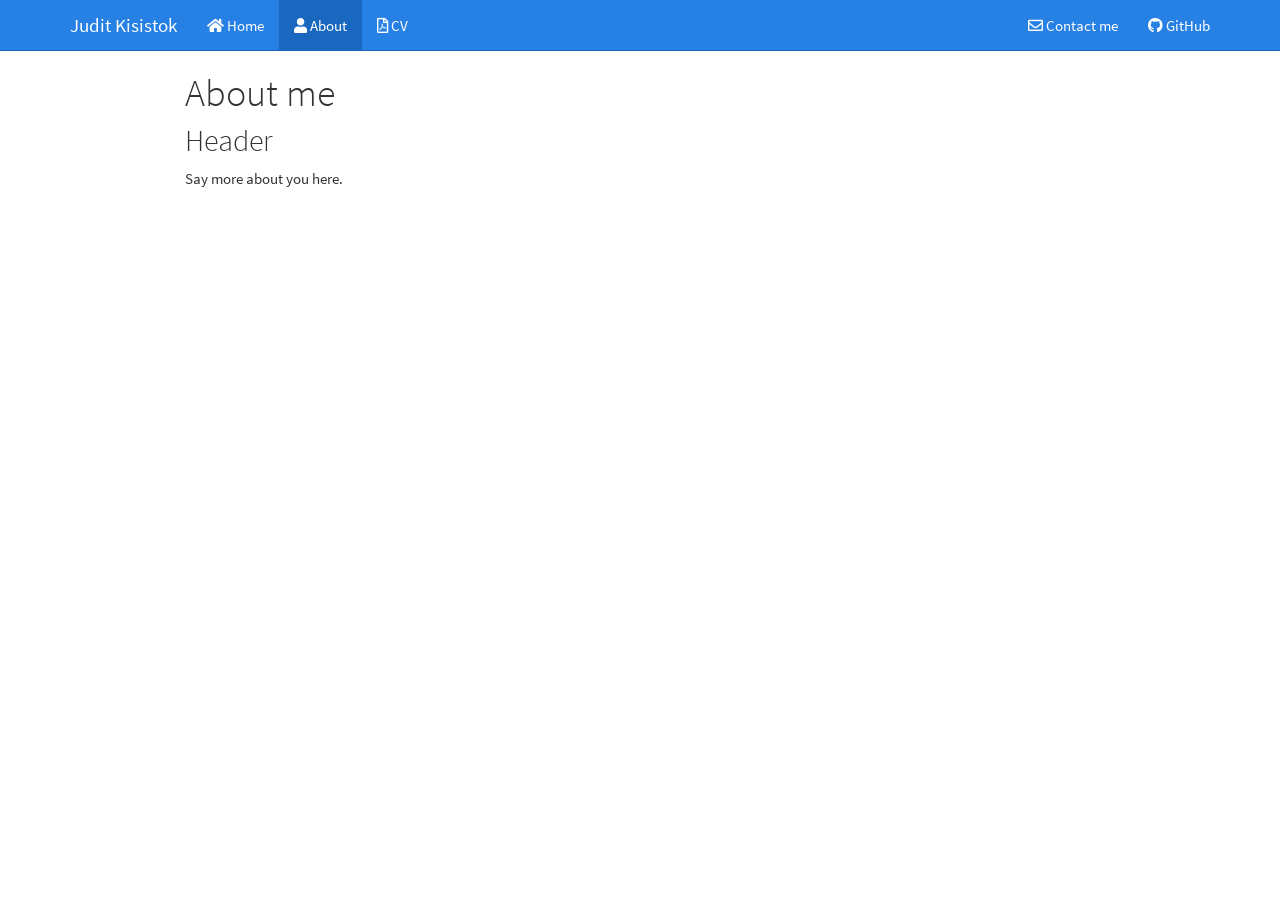
==== commit 2a3bfabe: "rebuild" ====
--- a/about.html
+++ b/about.html
@@ -280,7 +280,7 @@
         <span class="icon-bar"></span>
         <span class="icon-bar"></span>
       </button>
-      <a class="navbar-brand" href="index.html">YOURNAME</a>
+      <a class="navbar-brand" href="index.html">Judit Kisistok</a>
     </div>
     <div id="navbar" class="navbar-collapse collapse">
       <ul class="nav navbar-nav">
@@ -305,24 +305,17 @@
     CV
   </a>
 </li>
-<li>
-  <a href="https://YOURGITHUB.github.io/blog/">
-    <span class="fa fa-rss"></span>
-     
-    Blog
-  </a>
-</li>
       </ul>
       <ul class="nav navbar-nav navbar-right">
         <li>
-  <a href="mailto:YOUREMAIL">
+  <a href="mailto:judit@clin.au.dk">
     <span class="fa fa-envelope-o"></span>
      
     Contact me
   </a>
 </li>
 <li>
-  <a href="https://github.com/YOURGITHUB">
+  <a href="https://github.com/juditkisistok">
     <span class="fa fa-github"></span>
      
     GitHub
